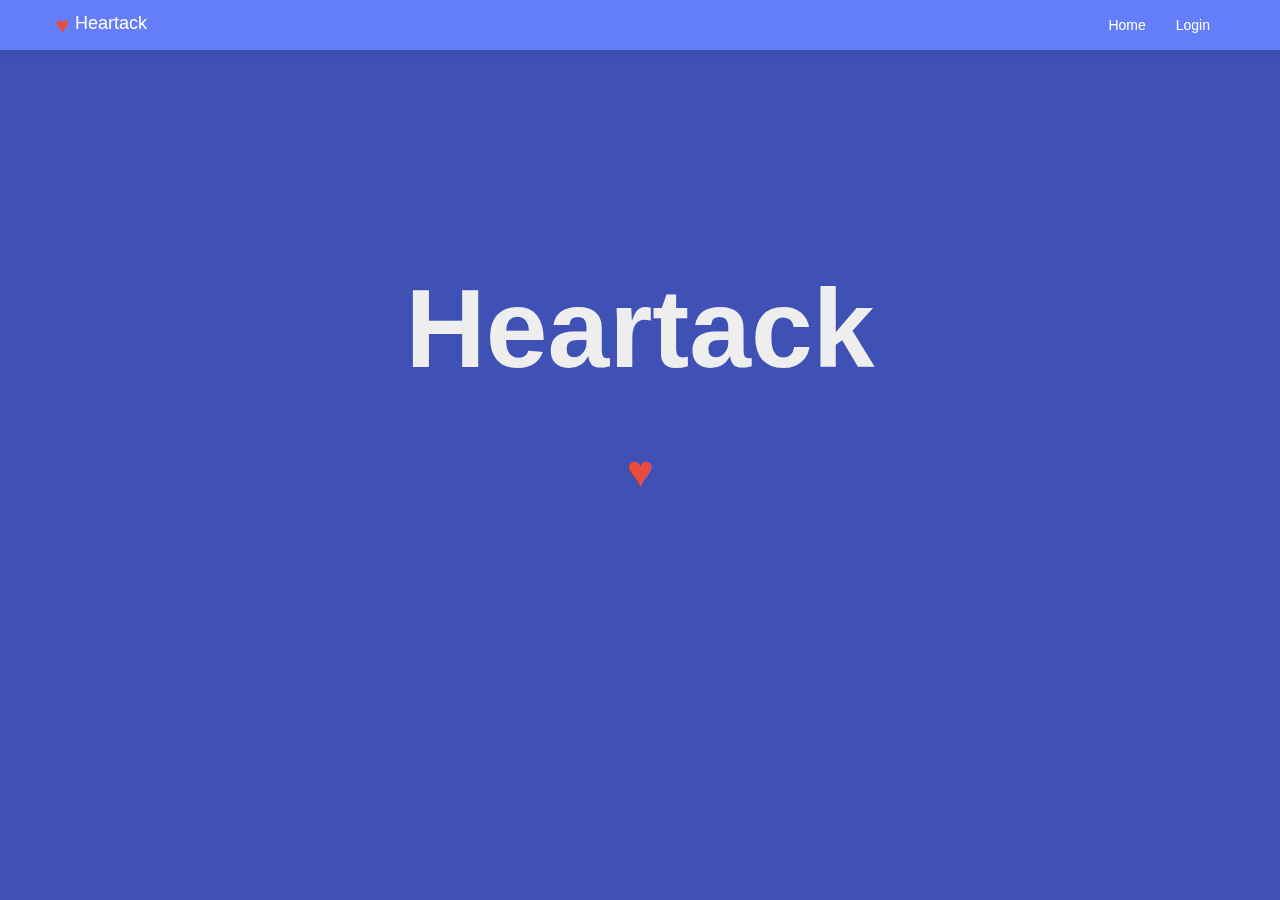
==== static/index.html @ e54ff2b8 "init app" ====
<!DOCTYPE html>
<html class="no-js">
<head>
    <title>Heartack</title>
    <meta charset="utf-8">
    <meta http-equiv="X-UA-Compatible" content="IE=edge,chrome=1">
    <meta name="description" content="">
    <meta name="viewport" content="width=device-width, initial-scale=1">

    <!-- Vendor: Bootstrap Stylesheets -->
    <link rel="stylesheet" href="assets/stylesheets/bootstrap.min.css" type="text/css">
    <link rel="stylesheet" href="assets/stylesheets/font-awesome.min.css" type="text/css">
    <!-- CSS Styles -->
    <link rel="stylesheet" href="assets/stylesheets/main.css">
</head>
<body ng-app="heartack">

    <div ng-controller="NavCtrl" ng-include='"angular/nav/header.html"'></div>
    <div ng-controller="NavCtrl" ng-include='"angular/layouts/flash.html"'></div>
    <div ng-view></div>

    <!-- Vendor: Angular -->
    <script src="assets/javascripts/angular.min.js"></script>
    <script src="assets/javascripts/angular-route.min.js"></script>
    <script src="assets/javascripts/angular-animate.min.js"></script>
    <script src="assets/javascripts/ui-bootstrap.min.js"></script>
    <script src="assets/javascripts/ui-bootstrap-tpls.min.js"></script>

    <!-- Javascripts -->
    <script src="angular/auth/auth.js"></script>
    <script src="angular/nav/navigation.js"></script>
    <script src="angular/admin/admin.js"></script>
    <script src="angular/home/home.js"></script>
    <script src="angular/main.js"></script>

</body>
</html>
---- static/assets/stylesheets/main.css ----
/* MAIN CSS */
*, html, body{
    font-family: 'Roboto', sans-serif;
}
body{
  background: #3f51b5;
  color: #FFF;
  font-weight: 100;
}
.wrapper {
  position: relative;
  background: white;
}

.right{
  text-align:right;
}
section{
  padding-top: 150px;
}
/**
 * Navbar general
 */
.navbar {
  margin-bottom: 0;
  border-bottom: 0;
  background-color:transparent;
  transition: all 0.3s;
}
.navbar-nav > li > a {
  font-weight: 100;
}
.navbar-brand {
  font-weight: 300;
  color:#FFF !important;
  padding: 20px 0;
  line-height:0;
}
.navbar-default .navbar-nav>li>a {
  color: #FFF;
}
.navbar-default {
  background-color: #647df9;
  box-shadow: 0 0 10px rgba(46, 59, 125, 0.23);  
}
.navbar-inverse {
    padding-top: 20px;
    background-color: #000;
    border-color: #e6e6e6;
    box-shadow: 0 5px 5px -3px rgba(0, 0, 0, 0.12);
    opacity:0.8;
}
.navbar-fixed-top {
    top: 0;
    border-width: 0 0 1px;
    position: relative;
}
.nav-flex{
    display:flex;
    margin:0;
}
@media (max-width: 768px){
    .navbar-right {
        float: right !important;
        margin-right: -15px;
    }
}

.btn-signin{
    background-color:transparent !important;
    color:#fff !important;
    padding-top:10px !important;
}
.btn-signin-1{
    background-color:transparent !important;
    color:#565656 !important;
    padding-top:10px !important;
}

/* Flash */
.flash{
  /*padding-top: 90px;*/
  z-index: 999;
  position: relative;
  top: 0;
}
.alert{
  margin: 0; 
  border-radius: 0;
  text-align: center;
}
/* General */
.hero {
  position: relative;
  padding: 100px 0 250px;
  background-position: center center;
  background-repeat: no-repeat;
  background-size: cover;
}

@media (min-height: 801px) and (max-height: 1000px){
    .hero {
      padding: 200px 0 340px;
    }
}

@media (min-height: 700px) and (max-height: 800px){
    .hero {
      padding: 265px 0 265px;
    }
}

@media (min-height: 600px) and (max-height: 699px){
    .hero {
      padding: 235px 0 235px;
    }
}

.hero::before {
  position: absolute;
  left: 0;
  top: 0;
  width: 100%;
  height: 100%;
  content: "";
}


.hero__heading {
  margin-top: 0;
  margin-bottom: 25px;
  font-size:111px;
  font-weight:bold;
  color: #eee;
}

.hero__heading + .hero-heading__sub {
  color: rgba(255, 255, 255, 0.9);
  font-size: 42px;
  margin-bottom:20px;
}

.love {
    color: #e74c3c;
    display: inline-block;
    font-size: 1.4em;
    position: relative;
    top: .2em;
    -webkit-transform: scale(.9);
    -moz-transform: scale(.9);
    transform: scale(.9);
    -webkit-animation: love .5s infinite linear alternate-reverse;
    -moz-animation: love .5s infinite linear alternate-reverse;
    animation: love .5s infinite linear alternate-reverse
}

@-webkit-keyframes love {
    to {
        -webkit-transform: scale(1.2)
    }
}

@-moz-keyframes love {
    to {
        -moz-transform: scale(1.2)
    }
}

@keyframes love {
    to {
        transform: scale(1.2)
    }
}

.sub_sub{
    max-width:700px;
    display:block;
    margin:0 auto;
}
.hero__btn.btn-link {
  color: rgba(255, 255, 255, 0.9);
}

.hero_background {
  background: #3f51b5;
  text-align: center;
}
.btn-new {
    color:#FFF;
    background-color: #F4B82A;
    border-color: #F4B82A;
    border-radius:0px;
    border-left: 0;
    border-right: 0;
    float: right;
}

.btn-home {
    color:#FFF;
    background-color: #F4B82A;
    border-color: #F4B82A;
    border-radius:0px;
    border-bottom: 5px solid #D3941D;
    border-left: 0;
    border-right: 0;
    padding:15px 30px 15px 30px;
}

.btn-new:hover, .btn-new:focus{
   color:#FFF;
}

.section {
    padding-bottom: 40px;
}
.heading,
.heading__sub {
  text-align: center;
}
.heading {
  position: relative;
  margin-top: 50px;
  margin-bottom: 60px;
  font-weight: 100;
}

.heading + .heading__sub {
    margin-top: -40px;
    margin-bottom: 80px;
    color: #9a9a9a;
    font-weight:100;
}

.heading + .heading__sub + .heading__btn {
    margin-top: -40px;
    margin-bottom: 40px;
}

.heading_left {
  text-align: left;
  + .heading__sub {
    text-align: left;
  }
}
.section_alt {
  background: #f5f5f5;
}

/*
 * Features
 */
.features__item {
  text-align: left;
  margin-bottom: 40px;
  margin-left: 90px;
}
.features-item__body {
  overflow: hidden;
  text-align: center;
}
.features-item-body__title {
  margin-bottom: 20px;
  font-weight: 700;
  text-transform: uppercase;
}
.features-item-icon-file{
    font-size: 50px;
     margin-bottom:10px;
}
.features-item-icon-chart{
    font-size: 50px;
     margin-bottom:10px;
}
.features-item-icon-users{
    font-size: 50px;
    margin-bottom:10px;
}
.features-item-body__summary {
  color: #000;
}
.features-item-body__summary a {
  color: #000;
}

@media (max-width: 768px) {
    .features__item{
        margin-left: 0px;
    }
}

/**
 * Footer
 */
footer {
  padding: 30px 0;
  background-color: #292929;
  color: #9a9a9a;
  line-height: 20px;
  text-align: center;

  a {
    color: #9a9a9a;
  }
}

.footer__social {
  margin-top: 5px;
}

.footer-social__link {
  display: inline-block;
  width: 35px;
  height: 35px;
  border-radius: 3px;
  background-color: #4B4B4B;
  text-align: center;
  color: #000;
  margin-right:20px;
  -webkit-transition: all 0.15s;
  -o-transition: all 0.15s;
  transition: all 0.15s;

  i{
    line-height:2;
    font-size:18px;
  }

  &:hover{
    color: #fff;
  }

  &:focus{
    color: #fff;
  }
}

.footer-social__link_twitter:hover {
  background-color: #55acee;
}
.footer-social__link_facebook:hover {
  background-color: #3b5998;
}
.footer-social__link_google-plus:hover {
  background-color: #dd4b39;
}

.fa-envelope{
    margin-right:7px;
    color:#F5B82A;
}

@media (min-width: 768px) {
  footer {
    text-align: right;
  }
  .footer__social {
    margin-top: 5px;
    text-align: left;
  }
}

@media (max-width: 768px) {
   .footer__social {
      margin-top: 5px;
      margin-bottom:10px;
    }
}

.cursor-pointer{
  cursor:pointer;
}

/* login */


.lostPassword {
  margin-top: 5px;
  font-size: 12px;
  font-weight: 100;
  cursor: pointer;
  margin-bottom: 0;
}

.footer-login {
  position: absolute !important;
}

@media (max-width: 768px) {
  .form-login {
    max-width: 280px !important;
  }
  .form-login .form-children-login {
    max-width: 280px !important;
  }
}

.header-title{
  color:#fff;
}

.nav-color {
  background-color: #292929;
  padding: 17px;
  margin-bottom: 0;
}

.align-right {
  text-align: right;
  margin-top: 15px;
}

.sub-navbar {
  background-color: #d5d5d5;
  height: 50px;
  margin-bottom: 30px;
}

.sub-title {
  margin: 0;
  line-height: 1.6;
  color: #4B4B4B;
  text-align: center;
  font-weight: 100;
}

.header-info {
  color: #9a9a9a;
}

.header-info i {
  color: #4B4B4B;
}

.alert-login {
  max-width: 600px;
  margin: auto;
  margin-bottom: 30px;
}

.form {
  max-width: 650px;
  margin: auto;
}

.login-title{
  text-align: center;
  margin-bottom: 30px;
}

.form .form-children {
  max-width: 400px;
  margin: auto;
}

.form-title {
  font-weight: 100;
  margin-bottom: 20px;
  text-align: center;
}

.without-image {
  border: 1px #ccc solid;
}

.with-image {
  border: 0px #ccc solid;
}

.image-signin {
  float: left;
  position: absolute;
  margin-right: 100px;
}

.image-signin p {
  height: 100px;
  width: 100px;
  border-radius: 50px;
}

.image-signin p img {
  border-radius: 50px;
  border: none;
}

.image-signin p i {
  font-size: 80px;
  margin-left: 18px;
  margin-top: 5px;
  color: #7B7B7B;
}

.image-signin div {
  margin-left: 30px;
  cursor: pointer;
  color: #7B7B7B;
}

@media (max-width: 768px) {
  .form {
    max-width: 280px;
    padding-top: 0;
  }
  .form .form-children {
    max-width: 280px;
  }
  .alert-login {
    max-width: 280px;
    margin: auto;
    margin-bottom: 30px;
  }
  .sub-title {
    margin: 0;
    line-height: 2.2;
    color: #4B4B4B;
    text-align: center;
    font-weight: 100;
    font-size: 23px;
  }
}

.col-override {
  width: 50%;
}

@media (max-width: 768px) {
  .image-signin {
    float: inherit;
    position: relative;
    margin-right: 0;
  }
  .image-signin p {
    margin: auto;
  }
  .image-signin div {
    margin-left: 0;
    text-align: center;
    margin-top: 5px;
    margin-bottom: 10px;
    cursor: pointer;
  }
  .col-override {
    width: 100%;
  }
}

.btn-width {
  width: 35%;
}

.form-control {
  background-color: #EBEBEB;
  color: #767676;
  border-radius: 1px;
  border: none;
}

.form-control:focus {
  border-color: none;
  outline: 0;
  box-shadow: inset 0 0.5px 0.5px rgba(0, 0, 0, 0.075), 0 0 8px transparent;
}

.footer {
  position: relative;
  bottom: 0;
  width: 100%;
  margin-top: 150px;
}

.error {
  color: #bb1f34;
  font-size: 13px;
}

.ng-hide-add {
  animation: 0.5s fadeOut ease-out;
}

.ng-hide-remove {
  animation: 0.5s fadeIn ease-in;
}

/* Override BS */

/* centered columns styles */
.row-centered {
    text-align:center;
}
.col-centered {
    display:inline-block;
    float:none;
    /* reset the text-align */
    text-align:left;
    /* inline-block space fix */
    margin-right:-4px;
}
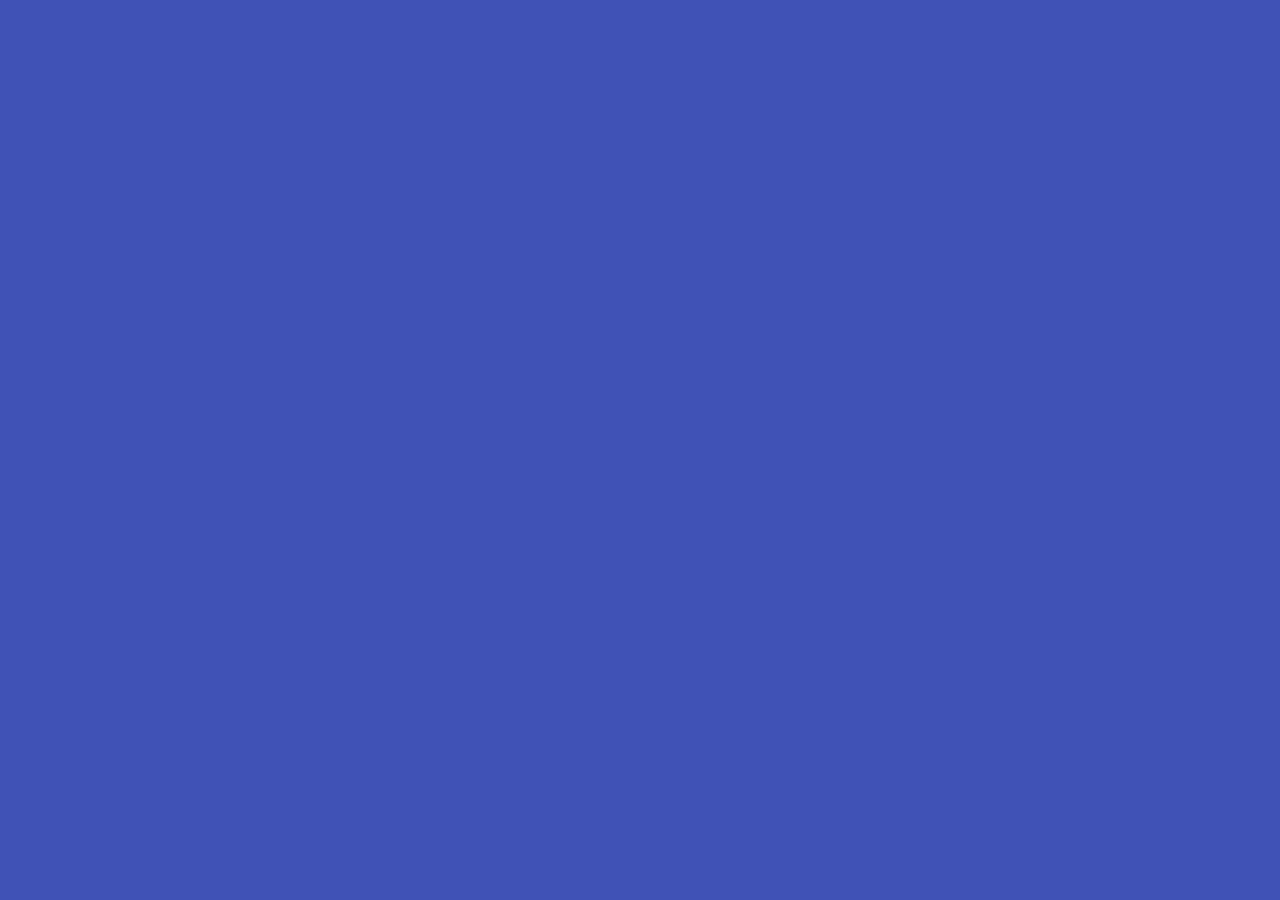
==== commit 57eaea51: "use bower to install packages" ====
--- a/static/index.html
+++ b/static/index.html
@@ -9,8 +9,8 @@
     <meta name="viewport" content="width=device-width, initial-scale=1">
 
     <!-- Vendor: Bootstrap Stylesheets -->
-    <link rel="stylesheet" href="assets/stylesheets/bootstrap.min.css" type="text/css">
-    <link rel="stylesheet" href="assets/stylesheets/font-awesome.min.css" type="text/css">
+    <link rel="stylesheet" href="vendor/components/bootstrap/dist/css/bootstrap.min.css" type="text/css">
+    <link rel="stylesheet" href="vendor/components/components-font-awesome/css/font-awesome.min.css" type="text/css">
     <!-- CSS Styles -->
     <link rel="stylesheet" href="assets/stylesheets/main.css">
 </head>
@@ -21,11 +21,11 @@
     <div ng-view></div>
 
     <!-- Vendor: Angular -->
-    <script src="assets/javascripts/angular.min.js"></script>
-    <script src="assets/javascripts/angular-route.min.js"></script>
-    <script src="assets/javascripts/angular-animate.min.js"></script>
-    <script src="assets/javascripts/ui-bootstrap.min.js"></script>
-    <script src="assets/javascripts/ui-bootstrap-tpls.min.js"></script>
+    <script src="vendor/components/angular/angular.min.js"></script>
+    <script src="vendor/components/angular-route/angular-route.min.js"></script>
+    <script src="vendor/components/angular-animate/angular-animate.min.js"></script>
+    <script src="vendor/components/angular-bootstrap/ui-bootstrap.min.js"></script>
+    <script src="vendor/components/angular-bootstrap/ui-bootstrap-tpls.min.js"></script>
 
     <!-- Javascripts -->
     <script src="angular/auth/auth.js"></script>
--- a/static/assets/stylesheets/main.css
+++ b/static/assets/stylesheets/main.css
@@ -1,145 +1,141 @@
 /* MAIN CSS */
-*, html, body{
+
+*,
+html,
+body {
     font-family: 'Roboto', sans-serif;
 }
-body{
-  background: #3f51b5;
-  color: #FFF;
-  font-weight: 100;
+body {
+    background: #3f51b5;
+    color: #FFF;
+    font-weight: 100;
 }
 .wrapper {
-  position: relative;
-  background: white;
-}
-
-.right{
-  text-align:right;
-}
-section{
-  padding-top: 150px;
+    position: relative;
+    background: white;
+}
+.right {
+    text-align: right;
+}
+section {
+    padding-top: 150px;
 }
 /**
  * Navbar general
  */
+
 .navbar {
-  margin-bottom: 0;
-  border-bottom: 0;
-  background-color:transparent;
-  transition: all 0.3s;
+    margin-bottom: 0;
+    border-bottom: 0;
+    background-color: transparent;
+    transition: all 0.3s;
 }
 .navbar-nav > li > a {
-  font-weight: 100;
+    font-weight: 100;
 }
 .navbar-brand {
-  font-weight: 300;
-  color:#FFF !important;
-  padding: 20px 0;
-  line-height:0;
+    font-weight: 300;
+    color: #FFF !important;
+    padding: 20px 0;
+    line-height: 0;
 }
 .navbar-default .navbar-nav>li>a {
-  color: #FFF;
+    color: #FFF;
 }
 .navbar-default {
-  background-color: #647df9;
-  box-shadow: 0 0 10px rgba(46, 59, 125, 0.23);  
+    background-color: #647df9;
+    box-shadow: 0 0 10px rgba(46, 59, 125, 0.23);
 }
 .navbar-inverse {
     padding-top: 20px;
     background-color: #000;
     border-color: #e6e6e6;
     box-shadow: 0 5px 5px -3px rgba(0, 0, 0, 0.12);
-    opacity:0.8;
+    opacity: 0.8;
 }
 .navbar-fixed-top {
     top: 0;
     border-width: 0 0 1px;
     position: relative;
 }
-.nav-flex{
-    display:flex;
-    margin:0;
-}
-@media (max-width: 768px){
+.nav-flex {
+    display: flex;
+    margin: 0;
+}
+@media (max-width: 768px) {
     .navbar-right {
         float: right !important;
         margin-right: -15px;
     }
 }
-
-.btn-signin{
-    background-color:transparent !important;
-    color:#fff !important;
-    padding-top:10px !important;
-}
-.btn-signin-1{
-    background-color:transparent !important;
-    color:#565656 !important;
-    padding-top:10px !important;
-}
-
+.btn-signin {
+    background-color: transparent !important;
+    color: #fff !important;
+    padding-top: 10px !important;
+}
+.btn-signin-1 {
+    background-color: transparent !important;
+    color: #565656 !important;
+    padding-top: 10px !important;
+}
 /* Flash */
-.flash{
-  /*padding-top: 90px;*/
-  z-index: 999;
-  position: relative;
-  top: 0;
-}
-.alert{
-  margin: 0; 
-  border-radius: 0;
-  text-align: center;
+
+.flash {
+    /*padding-top: 90px;*/
+    
+    z-index: 999;
+    position: relative;
+    top: 0;
+}
+.alert {
+    margin: 0;
+    border-radius: 0;
+    text-align: center;
 }
 /* General */
+
 .hero {
-  position: relative;
-  padding: 100px 0 250px;
-  background-position: center center;
-  background-repeat: no-repeat;
-  background-size: cover;
-}
-
-@media (min-height: 801px) and (max-height: 1000px){
+    position: relative;
+    padding: 100px 0 250px;
+    background-position: center center;
+    background-repeat: no-repeat;
+    background-size: cover;
+}
+@media (min-height: 801px) and (max-height: 1000px) {
     .hero {
-      padding: 200px 0 340px;
-    }
-}
-
-@media (min-height: 700px) and (max-height: 800px){
+        padding: 200px 0 340px;
+    }
+}
+@media (min-height: 700px) and (max-height: 800px) {
     .hero {
-      padding: 265px 0 265px;
-    }
-}
-
-@media (min-height: 600px) and (max-height: 699px){
+        padding: 265px 0 265px;
+    }
+}
+@media (min-height: 600px) and (max-height: 699px) {
     .hero {
-      padding: 235px 0 235px;
-    }
-}
-
+        padding: 235px 0 235px;
+    }
+}
 .hero::before {
-  position: absolute;
-  left: 0;
-  top: 0;
-  width: 100%;
-  height: 100%;
-  content: "";
-}
-
-
+    position: absolute;
+    left: 0;
+    top: 0;
+    width: 100%;
+    height: 100%;
+    content: "";
+}
 .hero__heading {
-  margin-top: 0;
-  margin-bottom: 25px;
-  font-size:111px;
-  font-weight:bold;
-  color: #eee;
-}
-
+    margin-top: 0;
+    margin-bottom: 25px;
+    font-size: 111px;
+    font-weight: bold;
+    color: #eee;
+}
 .hero__heading + .hero-heading__sub {
-  color: rgba(255, 255, 255, 0.9);
-  font-size: 42px;
-  margin-bottom:20px;
-}
-
+    color: rgba(255, 255, 255, 0.9);
+    font-size: 42px;
+    margin-bottom: 20px;
+}
 .love {
     color: #e74c3c;
     display: inline-block;
@@ -153,445 +149,391 @@
     -moz-animation: love .5s infinite linear alternate-reverse;
     animation: love .5s infinite linear alternate-reverse
 }
-
 @-webkit-keyframes love {
     to {
         -webkit-transform: scale(1.2)
     }
 }
-
 @-moz-keyframes love {
     to {
         -moz-transform: scale(1.2)
     }
 }
-
 @keyframes love {
     to {
         transform: scale(1.2)
     }
 }
-
-.sub_sub{
-    max-width:700px;
-    display:block;
-    margin:0 auto;
+.sub_sub {
+    max-width: 700px;
+    display: block;
+    margin: 0 auto;
 }
 .hero__btn.btn-link {
-  color: rgba(255, 255, 255, 0.9);
-}
-
+    color: rgba(255, 255, 255, 0.9);
+}
 .hero_background {
-  background: #3f51b5;
-  text-align: center;
+    background: #3f51b5;
+    text-align: center;
 }
 .btn-new {
-    color:#FFF;
+    color: #FFF;
     background-color: #F4B82A;
     border-color: #F4B82A;
-    border-radius:0px;
+    border-radius: 0px;
     border-left: 0;
     border-right: 0;
     float: right;
 }
-
 .btn-home {
-    color:#FFF;
+    color: #FFF;
     background-color: #F4B82A;
     border-color: #F4B82A;
-    border-radius:0px;
+    border-radius: 0px;
     border-bottom: 5px solid #D3941D;
     border-left: 0;
     border-right: 0;
-    padding:15px 30px 15px 30px;
-}
-
-.btn-new:hover, .btn-new:focus{
-   color:#FFF;
-}
-
+    padding: 15px 30px 15px 30px;
+}
+.btn-new:hover,
+.btn-new:focus {
+    color: #FFF;
+}
 .section {
     padding-bottom: 40px;
 }
 .heading,
 .heading__sub {
-  text-align: center;
+    text-align: center;
 }
 .heading {
-  position: relative;
-  margin-top: 50px;
-  margin-bottom: 60px;
-  font-weight: 100;
-}
-
+    position: relative;
+    margin-top: 50px;
+    margin-bottom: 60px;
+    font-weight: 100;
+}
 .heading + .heading__sub {
     margin-top: -40px;
     margin-bottom: 80px;
     color: #9a9a9a;
-    font-weight:100;
-}
-
+    font-weight: 100;
+}
 .heading + .heading__sub + .heading__btn {
     margin-top: -40px;
     margin-bottom: 40px;
 }
-
 .heading_left {
-  text-align: left;
-  + .heading__sub {
     text-align: left;
-  }
+    + .heading__sub {
+        text-align: left;
+    }
 }
 .section_alt {
-  background: #f5f5f5;
-}
-
+    background: #f5f5f5;
+}
 /*
  * Features
  */
+
 .features__item {
-  text-align: left;
-  margin-bottom: 40px;
-  margin-left: 90px;
+    text-align: left;
+    margin-bottom: 40px;
+    margin-left: 90px;
 }
 .features-item__body {
-  overflow: hidden;
-  text-align: center;
+    overflow: hidden;
+    text-align: center;
 }
 .features-item-body__title {
-  margin-bottom: 20px;
-  font-weight: 700;
-  text-transform: uppercase;
-}
-.features-item-icon-file{
+    margin-bottom: 20px;
+    font-weight: 700;
+    text-transform: uppercase;
+}
+.features-item-icon-file {
     font-size: 50px;
-     margin-bottom:10px;
-}
-.features-item-icon-chart{
+    margin-bottom: 10px;
+}
+.features-item-icon-chart {
     font-size: 50px;
-     margin-bottom:10px;
-}
-.features-item-icon-users{
+    margin-bottom: 10px;
+}
+.features-item-icon-users {
     font-size: 50px;
-    margin-bottom:10px;
+    margin-bottom: 10px;
 }
 .features-item-body__summary {
-  color: #000;
+    color: #000;
 }
 .features-item-body__summary a {
-  color: #000;
-}
-
+    color: #000;
+}
 @media (max-width: 768px) {
-    .features__item{
+    .features__item {
         margin-left: 0px;
     }
 }
-
 /**
  * Footer
  */
+
 footer {
-  padding: 30px 0;
-  background-color: #292929;
-  color: #9a9a9a;
-  line-height: 20px;
-  text-align: center;
-
-  a {
+    padding: 30px 0;
+    background-color: #292929;
     color: #9a9a9a;
-  }
-}
-
+    line-height: 20px;
+    text-align: center;
+    a {
+        color: #9a9a9a;
+    }
+}
 .footer__social {
-  margin-top: 5px;
-}
-
+    margin-top: 5px;
+}
 .footer-social__link {
-  display: inline-block;
-  width: 35px;
-  height: 35px;
-  border-radius: 3px;
-  background-color: #4B4B4B;
-  text-align: center;
-  color: #000;
-  margin-right:20px;
-  -webkit-transition: all 0.15s;
-  -o-transition: all 0.15s;
-  transition: all 0.15s;
-
-  i{
-    line-height:2;
-    font-size:18px;
-  }
-
-  &:hover{
+    display: inline-block;
+    width: 35px;
+    height: 35px;
+    border-radius: 3px;
+    background-color: #4B4B4B;
+    text-align: center;
+    color: #000;
+    margin-right: 20px;
+    -webkit-transition: all 0.15s;
+    -o-transition: all 0.15s;
+    transition: all 0.15s;
+    i {
+        line-height: 2;
+        font-size: 18px;
+    }
+    &:hover {
+        color: #fff;
+    }
+    &:focus {
+        color: #fff;
+    }
+}
+.footer-social__link_twitter:hover {
+    background-color: #55acee;
+}
+.footer-social__link_facebook:hover {
+    background-color: #3b5998;
+}
+.footer-social__link_google-plus:hover {
+    background-color: #dd4b39;
+}
+.fa-envelope {
+    margin-right: 7px;
+    color: #F5B82A;
+}
+@media (min-width: 768px) {
+    footer {
+        text-align: right;
+    }
+    .footer__social {
+        margin-top: 5px;
+        text-align: left;
+    }
+}
+@media (max-width: 768px) {
+    .footer__social {
+        margin-top: 5px;
+        margin-bottom: 10px;
+    }
+}
+.cursor-pointer {
+    cursor: pointer;
+}
+/* login */
+
+.lostPassword {
+    margin-top: 5px;
+    font-size: 12px;
+    font-weight: 100;
+    cursor: pointer;
+    margin-bottom: 0;
+}
+.footer-login {
+    position: absolute !important;
+}
+@media (max-width: 768px) {
+    .form-login {
+        max-width: 280px !important;
+    }
+    .form-login .form-children-login {
+        max-width: 280px !important;
+    }
+}
+.header-title {
     color: #fff;
-  }
-
-  &:focus{
-    color: #fff;
-  }
-}
-
-.footer-social__link_twitter:hover {
-  background-color: #55acee;
-}
-.footer-social__link_facebook:hover {
-  background-color: #3b5998;
-}
-.footer-social__link_google-plus:hover {
-  background-color: #dd4b39;
-}
-
-.fa-envelope{
-    margin-right:7px;
-    color:#F5B82A;
-}
-
-@media (min-width: 768px) {
-  footer {
+}
+.nav-color {
+    background-color: #292929;
+    padding: 17px;
+    margin-bottom: 0;
+}
+.align-right {
     text-align: right;
-  }
-  .footer__social {
-    margin-top: 5px;
-    text-align: left;
-  }
-}
-
-@media (max-width: 768px) {
-   .footer__social {
-      margin-top: 5px;
-      margin-bottom:10px;
-    }
-}
-
-.cursor-pointer{
-  cursor:pointer;
-}
-
-/* login */
-
-
-.lostPassword {
-  margin-top: 5px;
-  font-size: 12px;
-  font-weight: 100;
-  cursor: pointer;
-  margin-bottom: 0;
-}
-
-.footer-login {
-  position: absolute !important;
-}
-
-@media (max-width: 768px) {
-  .form-login {
-    max-width: 280px !important;
-  }
-  .form-login .form-children-login {
-    max-width: 280px !important;
-  }
-}
-
-.header-title{
-  color:#fff;
-}
-
-.nav-color {
-  background-color: #292929;
-  padding: 17px;
-  margin-bottom: 0;
-}
-
-.align-right {
-  text-align: right;
-  margin-top: 15px;
-}
-
+    margin-top: 15px;
+}
 .sub-navbar {
-  background-color: #d5d5d5;
-  height: 50px;
-  margin-bottom: 30px;
-}
-
+    background-color: #d5d5d5;
+    height: 50px;
+    margin-bottom: 30px;
+}
 .sub-title {
-  margin: 0;
-  line-height: 1.6;
-  color: #4B4B4B;
-  text-align: center;
-  font-weight: 100;
-}
-
+    margin: 0;
+    line-height: 1.6;
+    color: #4B4B4B;
+    text-align: center;
+    font-weight: 100;
+}
 .header-info {
-  color: #9a9a9a;
-}
-
+    color: #9a9a9a;
+}
 .header-info i {
-  color: #4B4B4B;
-}
-
+    color: #4B4B4B;
+}
 .alert-login {
-  max-width: 600px;
-  margin: auto;
-  margin-bottom: 30px;
-}
-
-.form {
-  max-width: 650px;
-  margin: auto;
-}
-
-.login-title{
-  text-align: center;
-  margin-bottom: 30px;
-}
-
-.form .form-children {
-  max-width: 400px;
-  margin: auto;
-}
-
-.form-title {
-  font-weight: 100;
-  margin-bottom: 20px;
-  text-align: center;
-}
-
-.without-image {
-  border: 1px #ccc solid;
-}
-
-.with-image {
-  border: 0px #ccc solid;
-}
-
-.image-signin {
-  float: left;
-  position: absolute;
-  margin-right: 100px;
-}
-
-.image-signin p {
-  height: 100px;
-  width: 100px;
-  border-radius: 50px;
-}
-
-.image-signin p img {
-  border-radius: 50px;
-  border: none;
-}
-
-.image-signin p i {
-  font-size: 80px;
-  margin-left: 18px;
-  margin-top: 5px;
-  color: #7B7B7B;
-}
-
-.image-signin div {
-  margin-left: 30px;
-  cursor: pointer;
-  color: #7B7B7B;
-}
-
-@media (max-width: 768px) {
-  .form {
-    max-width: 280px;
-    padding-top: 0;
-  }
-  .form .form-children {
-    max-width: 280px;
-  }
-  .alert-login {
-    max-width: 280px;
+    max-width: 600px;
     margin: auto;
     margin-bottom: 30px;
-  }
-  .sub-title {
-    margin: 0;
-    line-height: 2.2;
-    color: #4B4B4B;
-    text-align: center;
-    font-weight: 100;
-    font-size: 23px;
-  }
-}
-
+}
+.form {
+    max-width: 650px;
+    margin: auto;
+}
+.login-title {
+    text-align: center;
+    margin-bottom: 30px;
+}
+.form .form-children {
+    max-width: 400px;
+    margin: auto;
+}
+.form-title {
+    font-weight: 100;
+    margin-bottom: 20px;
+    text-align: center;
+}
+.without-image {
+    border: 1px #ccc solid;
+}
+.with-image {
+    border: 0px #ccc solid;
+}
+.image-signin {
+    float: left;
+    position: absolute;
+    margin-right: 100px;
+}
+.image-signin p {
+    height: 100px;
+    width: 100px;
+    border-radius: 50px;
+}
+.image-signin p img {
+    border-radius: 50px;
+    border: none;
+}
+.image-signin p i {
+    font-size: 80px;
+    margin-left: 18px;
+    margin-top: 5px;
+    color: #7B7B7B;
+}
+.image-signin div {
+    margin-left: 30px;
+    cursor: pointer;
+    color: #7B7B7B;
+}
+@media (max-width: 768px) {
+    .form {
+        max-width: 280px;
+        padding-top: 0;
+    }
+    .form .form-children {
+        max-width: 280px;
+    }
+    .alert-login {
+        max-width: 280px;
+        margin: auto;
+        margin-bottom: 30px;
+    }
+    .sub-title {
+        margin: 0;
+        line-height: 2.2;
+        color: #4B4B4B;
+        text-align: center;
+        font-weight: 100;
+        font-size: 23px;
+    }
+}
 .col-override {
-  width: 50%;
-}
-
+    width: 50%;
+}
 @media (max-width: 768px) {
-  .image-signin {
-    float: inherit;
-    position: relative;
-    margin-right: 0;
-  }
-  .image-signin p {
-    margin: auto;
-  }
-  .image-signin div {
-    margin-left: 0;
-    text-align: center;
-    margin-top: 5px;
-    margin-bottom: 10px;
-    cursor: pointer;
-  }
-  .col-override {
+    .image-signin {
+        float: inherit;
+        position: relative;
+        margin-right: 0;
+    }
+    .image-signin p {
+        margin: auto;
+    }
+    .image-signin div {
+        margin-left: 0;
+        text-align: center;
+        margin-top: 5px;
+        margin-bottom: 10px;
+        cursor: pointer;
+    }
+    .col-override {
+        width: 100%;
+    }
+}
+.btn-width {
+    width: 35%;
+}
+.form-control {
+    background-color: #EBEBEB;
+    color: #767676;
+    border-radius: 1px;
+    border: none;
+}
+.form-control:focus {
+    border-color: none;
+    outline: 0;
+    box-shadow: inset 0 0.5px 0.5px rgba(0, 0, 0, 0.075), 0 0 8px transparent;
+}
+.footer {
+    position: relative;
+    bottom: 0;
     width: 100%;
-  }
-}
-
-.btn-width {
-  width: 35%;
-}
-
-.form-control {
-  background-color: #EBEBEB;
-  color: #767676;
-  border-radius: 1px;
-  border: none;
-}
-
-.form-control:focus {
-  border-color: none;
-  outline: 0;
-  box-shadow: inset 0 0.5px 0.5px rgba(0, 0, 0, 0.075), 0 0 8px transparent;
-}
-
-.footer {
-  position: relative;
-  bottom: 0;
-  width: 100%;
-  margin-top: 150px;
-}
-
+    margin-top: 150px;
+}
 .error {
-  color: #bb1f34;
-  font-size: 13px;
-}
-
+    color: #bb1f34;
+    font-size: 13px;
+}
 .ng-hide-add {
-  animation: 0.5s fadeOut ease-out;
-}
-
+    animation: 0.5s fadeOut ease-out;
+}
 .ng-hide-remove {
-  animation: 0.5s fadeIn ease-in;
-}
-
+    animation: 0.5s fadeIn ease-in;
+}
 /* Override BS */
-
 /* centered columns styles */
+
 .row-centered {
-    text-align:center;
+    text-align: center;
 }
 .col-centered {
-    display:inline-block;
-    float:none;
+    display: inline-block;
+    float: none;
     /* reset the text-align */
-    text-align:left;
+    
+    text-align: left;
     /* inline-block space fix */
-    margin-right:-4px;
-}
+    
+    margin-right: -4px;
+}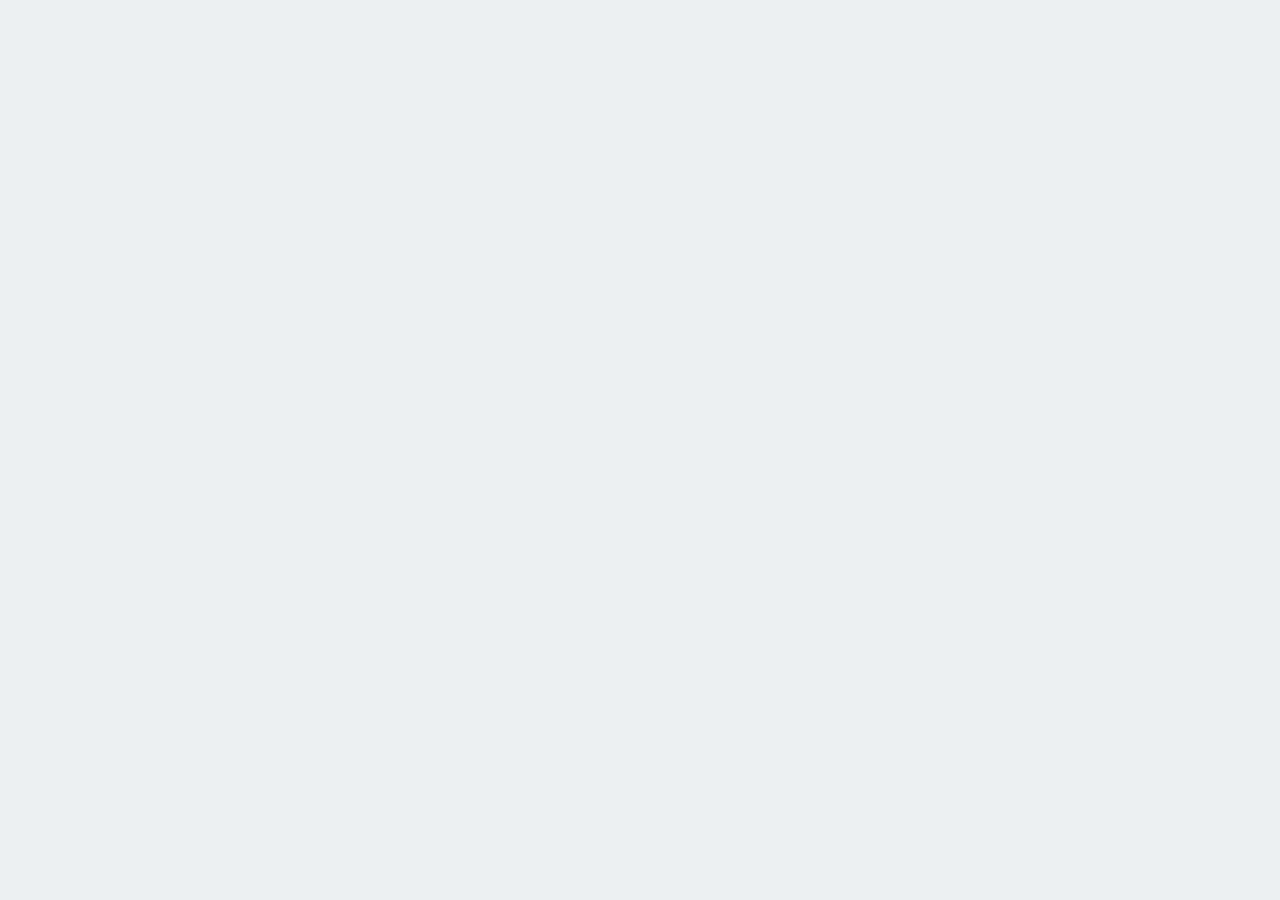
==== commit ceb70a99: "up theme" ====
--- a/static/index.html
+++ b/static/index.html
@@ -1,4 +1,3 @@
-
 <!DOCTYPE html>
 <html class="no-js">
 <head>
@@ -10,15 +9,25 @@
 
     <!-- Vendor: Bootstrap Stylesheets -->
     <link rel="stylesheet" href="vendor/components/bootstrap/dist/css/bootstrap.min.css" type="text/css">
-    <link rel="stylesheet" href="vendor/components/components-font-awesome/css/font-awesome.min.css" type="text/css">
+    <link rel="stylesheet" href="vendor/components/ng-table/dist/ng-table.css" type="text/css">
+
     <!-- CSS Styles -->
     <link rel="stylesheet" href="assets/stylesheets/main.css">
 </head>
 <body ng-app="heartack">
 
     <div ng-controller="NavCtrl" ng-include='"angular/nav/header.html"'></div>
-    <div ng-controller="NavCtrl" ng-include='"angular/layouts/flash.html"'></div>
-    <div ng-view></div>
+    <div ng-controller="NavCtrl" class="layout-wrap-subnav">
+        <div ng-controller="NavCtrl" ng-include='"angular/nav/left-nav.html"'></div>
+        <section id="app">
+          <section>
+            <div ng-include='"angular/nav/right-nav.html"'></div>
+          </section>
+        </section>
+        <div ng-class="auth.logged_in ? 'layout-right-subnav-full' : ''">
+            <div ng-view></div>
+        </div>
+    </div>
 
     <!-- Vendor: Angular -->
     <script src="vendor/components/angular/angular.min.js"></script>
@@ -26,6 +35,7 @@
     <script src="vendor/components/angular-animate/angular-animate.min.js"></script>
     <script src="vendor/components/angular-bootstrap/ui-bootstrap.min.js"></script>
     <script src="vendor/components/angular-bootstrap/ui-bootstrap-tpls.min.js"></script>
+    <script src="vendor/components/ng-table/dist/ng-table.js"></script>
 
     <!-- Javascripts -->
     <script src="angular/auth/auth.js"></script>
@@ -33,6 +43,7 @@
     <script src="angular/admin/admin.js"></script>
     <script src="angular/home/home.js"></script>
     <script src="angular/main.js"></script>
+    <script src="assets/javascripts/main.js"></script>
 
 </body>
 </html>
--- a/static/assets/stylesheets/main.css
+++ b/static/assets/stylesheets/main.css
@@ -1,147 +1,10402 @@
-/* MAIN CSS */
-
-*,
-html,
+.mod-chooser .site-switcher,.mod-complete,.mod-profile-navigation,.l-popover,.snapshot_nav,.mod-actions,.mod-alternative_sample,.mod-averages,.mod-backtrace,.mod-code,.mod-devise,.mod-error-message,.mod-exception-deploy,.mod-explanation,.mod-filter>div,.mod-filter form,.mod-new,.mod-new .deploys .content,.mod-notification-settings,.mod-parameters,.mod-samples,.mod-settings,.mod-snapshot_summary,.mod-summary,.mod-table,.mod-web_action_show,.mod-web_action_table,.box,.mod-editor,.mod-incident-status,.box-style,.layout-wrap,.layout-full,.cc-form .floats,.mod-heading,.mod-host,.mod-snapshot_summary dl,.mod-tabs,.mod-header_light .layout-wrap {
+  *display: inline-block;
+}
+
+.mod-chooser .site-switcher:before,.mod-complete:before,.mod-profile-navigation:before,.l-popover:before,.snapshot_nav:before,.mod-actions:before,.mod-alternative_sample:before,.mod-averages:before,.mod-backtrace:before,.mod-code:before,.mod-devise:before,.mod-error-message:before,.mod-exception-deploy:before,.mod-explanation:before,.mod-filter>div:before,.mod-filter form:before,.mod-new:before,.mod-new .deploys .content:before,.mod-notification-settings:before,.mod-parameters:before,.mod-samples:before,.mod-settings:before,.mod-snapshot_summary:before,.mod-summary:before,.mod-table:before,.mod-web_action_show:before,.mod-web_action_table:before,.box:before,.mod-editor:before,.mod-incident-status:before,.box-style:before,.layout-wrap:before,.layout-full:before,.cc-form .floats:before,.mod-heading:before,.mod-host:before,.mod-snapshot_summary dl:before,.mod-tabs:before,.mod-header_light .layout-wrap:before,.mod-chooser .site-switcher:after,.mod-complete:after,.mod-profile-navigation:after,.l-popover:after,.snapshot_nav:after,.mod-actions:after,.mod-alternative_sample:after,.mod-averages:after,.mod-backtrace:after,.mod-code:after,.mod-devise:after,.mod-error-message:after,.mod-exception-deploy:after,.mod-explanation:after,.mod-filter>div:after,.mod-filter form:after,.mod-new:after,.mod-new .deploys .content:after,.mod-notification-settings:after,.mod-parameters:after,.mod-samples:after,.mod-settings:after,.mod-snapshot_summary:after,.mod-summary:after,.mod-table:after,.mod-web_action_show:after,.mod-web_action_table:after,.box:after,.mod-editor:after,.mod-incident-status:after,.box-style:after,.layout-wrap:after,.layout-full:after,.cc-form .floats:after,.mod-heading:after,.mod-host:after,.mod-snapshot_summary dl:after,.mod-tabs:after,.mod-header_light .layout-wrap:after {
+  content: "";
+  display: table;
+}
+
+.mod-chooser .site-switcher:after,.mod-complete:after,.mod-profile-navigation:after,.l-popover:after,.snapshot_nav:after,.mod-actions:after,.mod-alternative_sample:after,.mod-averages:after,.mod-backtrace:after,.mod-code:after,.mod-devise:after,.mod-error-message:after,.mod-exception-deploy:after,.mod-explanation:after,.mod-filter>div:after,.mod-filter form:after,.mod-new:after,.mod-new .deploys .content:after,.mod-notification-settings:after,.mod-parameters:after,.mod-samples:after,.mod-settings:after,.mod-snapshot_summary:after,.mod-summary:after,.mod-table:after,.mod-web_action_show:after,.mod-web_action_table:after,.box:after,.mod-editor:after,.mod-incident-status:after,.box-style:after,.layout-wrap:after,.layout-full:after,.cc-form .floats:after,.mod-heading:after,.mod-host:after,.mod-snapshot_summary dl:after,.mod-tabs:after,.mod-header_light .layout-wrap:after {
+  clear: both;
+}
+
+html,body,div,span,applet,object,iframe,h1,h2,h3,h4,h5,h6,p,blockquote,pre,.mod-backtrace .backtrace-lines,a,abbr,acronym,address,big,cite,code,del,dfn,em,img,ins,kbd,q,s,samp,small,strike,strong,sub,sup,tt,var,b,u,i,center,dl,dt,dd,ol,ul,li,fieldset,form,label,legend,table,caption,tbody,tfoot,thead,tr,th,td,article,aside,canvas,details,embed,figure,figcaption,footer,header,hgroup,menu,nav,output,ruby,section,summary,time,mark,audio,video {
+  margin: 0;
+  padding: 0;
+  border: 0;
+  font: inherit;
+  font-size: 100%;
+  vertical-align: baseline;
+}
+
+html {
+  line-height: 1;
+}
+
+ol,ul {
+  list-style: none;
+}
+
+table {
+  border-collapse: collapse;
+  border-spacing: 0;
+}
+
+caption,th,td {
+  text-align: left;
+  font-weight: normal;
+  vertical-align: middle;
+}
+
+q,blockquote {
+  quotes: none;
+}
+
+q:before,q:after,blockquote:before,blockquote:after {
+  content: "";
+  content: none;
+}
+
+a img {
+  border: none;
+}
+
+article,aside,details,figcaption,figure,footer,header,hgroup,main,menu,nav,section,summary {
+  display: block;
+}
+
+@font-face {
+  font-family:'FontAwesome';
+  src:url("/assets/fonts/fontawesome-webfont-32400f4e08.eot?v=4.5.0");
+  src:url("/assets/fonts/fontawesome-webfont-32400f4e08.eot?#iefix&v=4.5.0") 
+  format("embedded-opentype"),
+  url("/assets/fonts/fontawesome-webfont-w2-db812d8a70.woff2?v=4.5.0") 
+  format("woff2"),
+  url("/assets/fonts/fontawesome-webfont-a35720c2fe.woff?v=4.5.0") 
+  format("woff"),
+  url("/assets/fonts/fontawesome-webfont-a3de2170e4.ttf?v=4.5.0") 
+  format("truetype"),
+  url("/assets/fonts/fontawesome-webfont-f775f9cca8.svg?v=4.5.0#fontawesomeregular") 
+  format("svg");
+  font-weight:normal;
+  font-style:normal;
+}
+
+.fa,.select-box.range-select:before,.daterangepicker .prev i:before,.daterangepicker .next i:before,.mod-filter .search:before,.mod-heading .icon:before,.mod-navigation a.dashboard:before,.mod-navigation a.hosts:before,.mod-navigation a.hosts-detail:before,.mod-navigation a.deploys:before,.mod-navigation a.errors:before,.mod-navigation a.performance:before,.mod-navigation a.controllers:before,.mod-navigation a.jobs:before,.mod-navigation a.namespace-actions:before,.mod-navigation a.general:before,.mod-navigation a.events:before,.mod-navigation a.teams-members:before,.mod-navigation a.integrations:before,.mod-navigation a.push-deploy:before,.mod-navigation a.snapshot:before,.mod-navigation a.app:before,.mod-navigation a.notifications:before,.mod-navigation a.metrics:before,.mod-navigation a.referrals:before,.mod-new .deploys .notification:before,.mod-tabs li>a:before,.github-integration li:before,.github-integration li.active:before {
+  display: inline-block;
+  font: normal normal normal 14px/1 FontAwesome;
+  font-size: inherit;
+  text-rendering: auto;
+  -webkit-font-smoothing: antialiased;
+  -moz-osx-font-smoothing: grayscale;
+}
+
+.fa-lg {
+  font-size: 1.33333333em;
+  line-height: 0.75em;
+  vertical-align: -15%;
+}
+
+.fa-2x {
+  font-size: 2em;
+}
+
+.fa-3x {
+  font-size: 3em;
+}
+
+.fa-4x {
+  font-size: 4em;
+}
+
+.fa-5x {
+  font-size: 5em;
+}
+
+.fa-fw,.mod-heading .icon:before,.mod-incident-status .action_list i.pivotal_tracker,.mod-incident-status .action_list i.github,.mod-incident-status .action_list i.campfire,.mod-incident-status .action_list i.flowdock,.mod-incident-status .action_list i.hipchat,.mod-incident-status .action_list i.slack,.mod-incident-status .action_list i.webhook,.mod-incident-status .action_list i.trello,.mod-incident-status .action_list i.zapier,.mod-incident-status .action_list i.gitlab,.mod-incident-status .action_list i.jira,.mod-incident-status .action_list i.intercom,.mod-incident-status .action_list i.opsgenie,.mod-incident-status .action_list i.pagerduty,.mod-incident-status .action_list i.phabricator,.mod-incident-status .action_list i.geckoboard,.mod-navigation a.dashboard:before,.mod-navigation a.hosts:before,.mod-navigation a.hosts-detail:before,.mod-navigation a.deploys:before,.mod-navigation a.errors:before,.mod-navigation a.performance:before,.mod-navigation a.controllers:before,.mod-navigation a.jobs:before,.mod-navigation a.namespace-actions:before,.mod-navigation a.general:before,.mod-navigation a.events:before,.mod-navigation a.teams-members:before,.mod-navigation a.integrations:before,.mod-navigation a.push-deploy:before,.mod-navigation a.snapshot:before,.mod-navigation a.app:before,.mod-navigation a.notifications:before,.mod-navigation a.metrics:before,.mod-navigation a.referrals:before,.github-integration li:before,.github-integration li.active:before {
+  width: 1.28571429em;
+  text-align: center;
+}
+
+.fa-ul {
+  padding-left: 0;
+  margin-left: 2.14285714em;
+  list-style-type: none;
+}
+
+.fa-ul>li {
+  position: relative;
+}
+
+.fa-li {
+  position: absolute;
+  left: -2.14285714em;
+  width: 2.14285714em;
+  top: 0.14285714em;
+  text-align: center;
+}
+
+.fa-li.fa-lg {
+  left: -1.85714286em;
+}
+
+.fa-border {
+  padding: .2em .25em .15em;
+  border: solid 0.08em #eeeeee;
+  border-radius: .1em;
+}
+
+.fa-pull-left {
+  float: left;
+}
+
+.fa-pull-right {
+  float: right;
+}
+
+.fa.fa-pull-left,.fa-pull-left.select-box.range-select:before,.daterangepicker .prev i.fa-pull-left:before,.daterangepicker .next i.fa-pull-left:before,.mod-filter .fa-pull-left.search:before,.mod-heading .fa-pull-left.icon:before,.mod-navigation a.fa-pull-left.dashboard:before,.mod-navigation a.fa-pull-left.hosts:before,.mod-navigation a.fa-pull-left.hosts-detail:before,.mod-navigation a.fa-pull-left.deploys:before,.mod-navigation a.fa-pull-left.errors:before,.mod-navigation a.fa-pull-left.performance:before,.mod-navigation a.fa-pull-left.controllers:before,.mod-navigation a.fa-pull-left.jobs:before,.mod-navigation a.fa-pull-left.namespace-actions:before,.mod-navigation a.fa-pull-left.general:before,.mod-navigation a.fa-pull-left.events:before,.mod-navigation a.fa-pull-left.teams-members:before,.mod-navigation a.fa-pull-left.integrations:before,.mod-navigation a.fa-pull-left.push-deploy:before,.mod-navigation a.fa-pull-left.snapshot:before,.mod-navigation a.fa-pull-left.app:before,.mod-navigation a.fa-pull-left.notifications:before,.mod-navigation a.fa-pull-left.metrics:before,.mod-navigation a.fa-pull-left.referrals:before,.mod-new .deploys .fa-pull-left.notification:before,.mod-tabs li>a.fa-pull-left:before,.github-integration li.fa-pull-left:before {
+  margin-right: .3em;
+}
+
+.fa.fa-pull-right,.fa-pull-right.select-box.range-select:before,.daterangepicker .prev i.fa-pull-right:before,.daterangepicker .next i.fa-pull-right:before,.mod-filter .fa-pull-right.search:before,.mod-heading .fa-pull-right.icon:before,.mod-navigation a.fa-pull-right.dashboard:before,.mod-navigation a.fa-pull-right.hosts:before,.mod-navigation a.fa-pull-right.hosts-detail:before,.mod-navigation a.fa-pull-right.deploys:before,.mod-navigation a.fa-pull-right.errors:before,.mod-navigation a.fa-pull-right.performance:before,.mod-navigation a.fa-pull-right.controllers:before,.mod-navigation a.fa-pull-right.jobs:before,.mod-navigation a.fa-pull-right.namespace-actions:before,.mod-navigation a.fa-pull-right.general:before,.mod-navigation a.fa-pull-right.events:before,.mod-navigation a.fa-pull-right.teams-members:before,.mod-navigation a.fa-pull-right.integrations:before,.mod-navigation a.fa-pull-right.push-deploy:before,.mod-navigation a.fa-pull-right.snapshot:before,.mod-navigation a.fa-pull-right.app:before,.mod-navigation a.fa-pull-right.notifications:before,.mod-navigation a.fa-pull-right.metrics:before,.mod-navigation a.fa-pull-right.referrals:before,.mod-new .deploys .fa-pull-right.notification:before,.mod-tabs li>a.fa-pull-right:before,.github-integration li.fa-pull-right:before {
+  margin-left: .3em;
+}
+
+.pull-right {
+  float: right;
+}
+
+.pull-left {
+  float: left;
+}
+
+.fa.pull-left,.pull-left.select-box.range-select:before,.daterangepicker .prev i.pull-left:before,.daterangepicker .next i.pull-left:before,.mod-filter .pull-left.search:before,.mod-heading .pull-left.icon:before,.mod-navigation a.pull-left.dashboard:before,.mod-navigation a.pull-left.hosts:before,.mod-navigation a.pull-left.hosts-detail:before,.mod-navigation a.pull-left.deploys:before,.mod-navigation a.pull-left.errors:before,.mod-navigation a.pull-left.performance:before,.mod-navigation a.pull-left.controllers:before,.mod-navigation a.pull-left.jobs:before,.mod-navigation a.pull-left.namespace-actions:before,.mod-navigation a.pull-left.general:before,.mod-navigation a.pull-left.events:before,.mod-navigation a.pull-left.teams-members:before,.mod-navigation a.pull-left.integrations:before,.mod-navigation a.pull-left.push-deploy:before,.mod-navigation a.pull-left.snapshot:before,.mod-navigation a.pull-left.app:before,.mod-navigation a.pull-left.notifications:before,.mod-navigation a.pull-left.metrics:before,.mod-navigation a.pull-left.referrals:before,.mod-new .deploys .pull-left.notification:before,.mod-tabs li>a.pull-left:before,.github-integration li.pull-left:before {
+  margin-right: .3em;
+}
+
+.fa.pull-right,.pull-right.select-box.range-select:before,.daterangepicker .prev i.pull-right:before,.daterangepicker .next i.pull-right:before,.mod-filter .pull-right.search:before,.mod-heading .pull-right.icon:before,.mod-navigation a.pull-right.dashboard:before,.mod-navigation a.pull-right.hosts:before,.mod-navigation a.pull-right.hosts-detail:before,.mod-navigation a.pull-right.deploys:before,.mod-navigation a.pull-right.errors:before,.mod-navigation a.pull-right.performance:before,.mod-navigation a.pull-right.controllers:before,.mod-navigation a.pull-right.jobs:before,.mod-navigation a.pull-right.namespace-actions:before,.mod-navigation a.pull-right.general:before,.mod-navigation a.pull-right.events:before,.mod-navigation a.pull-right.teams-members:before,.mod-navigation a.pull-right.integrations:before,.mod-navigation a.pull-right.push-deploy:before,.mod-navigation a.pull-right.snapshot:before,.mod-navigation a.pull-right.app:before,.mod-navigation a.pull-right.notifications:before,.mod-navigation a.pull-right.metrics:before,.mod-navigation a.pull-right.referrals:before,.mod-new .deploys .pull-right.notification:before,.mod-tabs li>a.pull-right:before,.github-integration li.pull-right:before {
+  margin-left: .3em;
+}
+
+.fa-spin {
+  -webkit-animation: fa-spin 2s infinite linear;
+  animation: fa-spin 2s infinite linear;
+}
+
+.fa-pulse {
+  -webkit-animation: fa-spin 1s infinite steps(8);
+  animation: fa-spin 1s infinite steps(8);
+}
+
+@-webkit-keyframes fa-spin {
+  0% {
+    -webkit-transform: rotate(0deg);
+    transform: rotate(0deg);
+  }
+
+  100% {
+    -webkit-transform: rotate(359deg);
+    transform: rotate(359deg);
+  }
+}
+
+@keyframes fa-spin {
+  0% {
+    -webkit-transform: rotate(0deg);
+    transform: rotate(0deg);
+  }
+
+  100% {
+    -webkit-transform: rotate(359deg);
+    transform: rotate(359deg);
+  }
+}
+
+.fa-rotate-90 {
+  filter: progid:DXImageTransform.Microsoft.BasicImage(rotation=1);
+  -webkit-transform: rotate(90deg);
+  -ms-transform: rotate(90deg);
+  transform: rotate(90deg);
+}
+
+.fa-rotate-180 {
+  filter: progid:DXImageTransform.Microsoft.BasicImage(rotation=2);
+  -webkit-transform: rotate(180deg);
+  -ms-transform: rotate(180deg);
+  transform: rotate(180deg);
+}
+
+.fa-rotate-270 {
+  filter: progid:DXImageTransform.Microsoft.BasicImage(rotation=3);
+  -webkit-transform: rotate(270deg);
+  -ms-transform: rotate(270deg);
+  transform: rotate(270deg);
+}
+
+.fa-flip-horizontal {
+  filter: progid:DXImageTransform.Microsoft.BasicImage(rotation=0, mirror=1);
+  -webkit-transform: scale(-1, 1);
+  -ms-transform: scale(-1, 1);
+  transform: scale(-1, 1);
+}
+
+.fa-flip-vertical {
+  filter: progid:DXImageTransform.Microsoft.BasicImage(rotation=2, mirror=1);
+  -webkit-transform: scale(1, -1);
+  -ms-transform: scale(1, -1);
+  transform: scale(1, -1);
+}
+
+:root .fa-rotate-90,:root .fa-rotate-180,:root .fa-rotate-270,:root .fa-flip-horizontal,:root .fa-flip-vertical {
+  -webkit-filter: none;
+  filter: none;
+}
+
+.fa-stack {
+  position: relative;
+  display: inline-block;
+  width: 2em;
+  height: 2em;
+  line-height: 2em;
+  vertical-align: middle;
+}
+
+.fa-stack-1x,.fa-stack-2x {
+  position: absolute;
+  left: 0;
+  width: 100%;
+  text-align: center;
+}
+
+.fa-stack-1x {
+  line-height: inherit;
+}
+
+.fa-stack-2x {
+  font-size: 2em;
+}
+
+.fa-inverse {
+  color: #ffffff;
+}
+
+.fa-glass:before {
+  content: "\f000";
+}
+
+.fa-music:before {
+  content: "\f001";
+}
+
+.fa-search:before,.mod-filter .search:before {
+  content: "\f002";
+}
+
+.fa-envelope-o:before {
+  content: "\f003";
+}
+
+.fa-heart:before,.mod-heading.referrals .icon:before,.mod-navigation a.referrals:before {
+  content: "\f004";
+}
+
+.fa-star:before {
+  content: "\f005";
+}
+
+.fa-star-o:before {
+  content: "\f006";
+}
+
+.fa-user:before,.mod-heading.teams-members .icon:before,.mod-navigation a.teams-members:before {
+  content: "\f007";
+}
+
+.fa-film:before {
+  content: "\f008";
+}
+
+.fa-th-large:before {
+  content: "\f009";
+}
+
+.fa-th:before {
+  content: "\f00a";
+}
+
+.fa-th-list:before,.mod-tabs a.list:before {
+  content: "\f00b";
+}
+
+.fa-check:before {
+  content: "\f00c";
+}
+
+.fa-remove:before,.fa-close:before,.fa-times:before {
+  content: "\f00d";
+}
+
+.fa-search-plus:before,.mod-heading.hosts-detail .icon:before,.mod-navigation a.hosts-detail:before {
+  content: "\f00e";
+}
+
+.fa-search-minus:before {
+  content: "\f010";
+}
+
+.fa-power-off:before {
+  content: "\f011";
+}
+
+.fa-signal:before {
+  content: "\f012";
+}
+
+.fa-gear:before,.fa-cog:before,.mod-heading.general .icon:before,.mod-navigation a.general:before,.mod-tabs a.edit:before {
+  content: "\f013";
+}
+
+.fa-trash-o:before {
+  content: "\f014";
+}
+
+.fa-home:before {
+  content: "\f015";
+}
+
+.fa-file-o:before {
+  content: "\f016";
+}
+
+.fa-clock-o:before,.mod-heading.performance .icon:before,.mod-navigation a.performance:before {
+  content: "\f017";
+}
+
+.fa-road:before {
+  content: "\f018";
+}
+
+.fa-download:before {
+  content: "\f019";
+}
+
+.fa-arrow-circle-o-down:before {
+  content: "\f01a";
+}
+
+.fa-arrow-circle-o-up:before {
+  content: "\f01b";
+}
+
+.fa-inbox:before {
+  content: "\f01c";
+}
+
+.fa-play-circle-o:before {
+  content: "\f01d";
+}
+
+.fa-rotate-right:before,.fa-repeat:before {
+  content: "\f01e";
+}
+
+.fa-refresh:before {
+  content: "\f021";
+}
+
+.fa-list-alt:before,.mod-tabs a.issues:before {
+  content: "\f022";
+}
+
+.fa-lock:before {
+  content: "\f023";
+}
+
+.fa-flag:before {
+  content: "\f024";
+}
+
+.fa-headphones:before {
+  content: "\f025";
+}
+
+.fa-volume-off:before {
+  content: "\f026";
+}
+
+.fa-volume-down:before {
+  content: "\f027";
+}
+
+.fa-volume-up:before {
+  content: "\f028";
+}
+
+.fa-qrcode:before {
+  content: "\f029";
+}
+
+.fa-barcode:before {
+  content: "\f02a";
+}
+
+.fa-tag:before {
+  content: "\f02b";
+}
+
+.fa-tags:before {
+  content: "\f02c";
+}
+
+.fa-book:before {
+  content: "\f02d";
+}
+
+.fa-bookmark:before {
+  content: "\f02e";
+}
+
+.fa-print:before {
+  content: "\f02f";
+}
+
+.fa-camera:before,.mod-heading.snapshot .icon:before,.mod-navigation a.snapshot:before {
+  content: "\f030";
+}
+
+.fa-font:before {
+  content: "\f031";
+}
+
+.fa-bold:before {
+  content: "\f032";
+}
+
+.fa-italic:before {
+  content: "\f033";
+}
+
+.fa-text-height:before {
+  content: "\f034";
+}
+
+.fa-text-width:before {
+  content: "\f035";
+}
+
+.fa-align-left:before {
+  content: "\f036";
+}
+
+.fa-align-center:before {
+  content: "\f037";
+}
+
+.fa-align-right:before {
+  content: "\f038";
+}
+
+.fa-align-justify:before {
+  content: "\f039";
+}
+
+.fa-list:before {
+  content: "\f03a";
+}
+
+.fa-dedent:before,.fa-outdent:before {
+  content: "\f03b";
+}
+
+.fa-indent:before {
+  content: "\f03c";
+}
+
+.fa-video-camera:before {
+  content: "\f03d";
+}
+
+.fa-photo:before,.fa-image:before,.fa-picture-o:before {
+  content: "\f03e";
+}
+
+.fa-pencil:before {
+  content: "\f040";
+}
+
+.fa-map-marker:before {
+  content: "\f041";
+}
+
+.fa-adjust:before {
+  content: "\f042";
+}
+
+.fa-tint:before {
+  content: "\f043";
+}
+
+.fa-edit:before,.fa-pencil-square-o:before {
+  content: "\f044";
+}
+
+.fa-share-square-o:before {
+  content: "\f045";
+}
+
+.fa-check-square-o:before,.github-integration li.active:before {
+  content: "\f046";
+}
+
+.fa-arrows:before {
+  content: "\f047";
+}
+
+.fa-step-backward:before {
+  content: "\f048";
+}
+
+.fa-fast-backward:before {
+  content: "\f049";
+}
+
+.fa-backward:before {
+  content: "\f04a";
+}
+
+.fa-play:before {
+  content: "\f04b";
+}
+
+.fa-pause:before {
+  content: "\f04c";
+}
+
+.fa-stop:before {
+  content: "\f04d";
+}
+
+.fa-forward:before {
+  content: "\f04e";
+}
+
+.fa-fast-forward:before {
+  content: "\f050";
+}
+
+.fa-step-forward:before {
+  content: "\f051";
+}
+
+.fa-eject:before {
+  content: "\f052";
+}
+
+.fa-chevron-left:before {
+  content: "\f053";
+}
+
+.fa-chevron-right:before {
+  content: "\f054";
+}
+
+.fa-plus-circle:before {
+  content: "\f055";
+}
+
+.fa-minus-circle:before {
+  content: "\f056";
+}
+
+.fa-times-circle:before {
+  content: "\f057";
+}
+
+.fa-check-circle:before {
+  content: "\f058";
+}
+
+.fa-question-circle:before {
+  content: "\f059";
+}
+
+.fa-info-circle:before {
+  content: "\f05a";
+}
+
+.fa-crosshairs:before,.mod-tabs a.samples:before,.mod-tabs a.sample-list:before,.mod-tabs a.sample-show:before {
+  content: "\f05b";
+}
+
+.fa-times-circle-o:before {
+  content: "\f05c";
+}
+
+.fa-check-circle-o:before {
+  content: "\f05d";
+}
+
+.fa-ban:before {
+  content: "\f05e";
+}
+
+.fa-arrow-left:before {
+  content: "\f060";
+}
+
+.fa-arrow-right:before {
+  content: "\f061";
+}
+
+.fa-arrow-up:before {
+  content: "\f062";
+}
+
+.fa-arrow-down:before {
+  content: "\f063";
+}
+
+.fa-mail-forward:before,.fa-share:before {
+  content: "\f064";
+}
+
+.fa-expand:before {
+  content: "\f065";
+}
+
+.fa-compress:before {
+  content: "\f066";
+}
+
+.fa-plus:before {
+  content: "\f067";
+}
+
+.fa-minus:before {
+  content: "\f068";
+}
+
+.fa-asterisk:before {
+  content: "\f069";
+}
+
+.fa-exclamation-circle:before {
+  content: "\f06a";
+}
+
+.fa-gift:before {
+  content: "\f06b";
+}
+
+.fa-leaf:before {
+  content: "\f06c";
+}
+
+.fa-fire:before {
+  content: "\f06d";
+}
+
+.fa-eye:before {
+  content: "\f06e";
+}
+
+.fa-eye-slash:before {
+  content: "\f070";
+}
+
+.fa-warning:before,.fa-exclamation-triangle:before,.mod-heading.errors .icon:before,.mod-navigation a.errors:before {
+  content: "\f071";
+}
+
+.fa-plane:before {
+  content: "\f072";
+}
+
+.fa-calendar:before,.select-box.range-select:before {
+  content: "\f073";
+}
+
+.fa-random:before {
+  content: "\f074";
+}
+
+.fa-comment:before,.mod-new .deploys .notification:before {
+  content: "\f075";
+}
+
+.fa-magnet:before {
+  content: "\f076";
+}
+
+.fa-chevron-up:before {
+  content: "\f077";
+}
+
+.fa-chevron-down:before {
+  content: "\f078";
+}
+
+.fa-retweet:before {
+  content: "\f079";
+}
+
+.fa-shopping-cart:before {
+  content: "\f07a";
+}
+
+.fa-folder:before {
+  content: "\f07b";
+}
+
+.fa-folder-open:before {
+  content: "\f07c";
+}
+
+.fa-arrows-v:before {
+  content: "\f07d";
+}
+
+.fa-arrows-h:before {
+  content: "\f07e";
+}
+
+.fa-bar-chart-o:before,.fa-bar-chart:before {
+  content: "\f080";
+}
+
+.fa-twitter-square:before {
+  content: "\f081";
+}
+
+.fa-facebook-square:before {
+  content: "\f082";
+}
+
+.fa-camera-retro:before {
+  content: "\f083";
+}
+
+.fa-key:before {
+  content: "\f084";
+}
+
+.fa-gears:before,.fa-cogs:before {
+  content: "\f085";
+}
+
+.fa-comments:before {
+  content: "\f086";
+}
+
+.fa-thumbs-o-up:before {
+  content: "\f087";
+}
+
+.fa-thumbs-o-down:before {
+  content: "\f088";
+}
+
+.fa-star-half:before {
+  content: "\f089";
+}
+
+.fa-heart-o:before {
+  content: "\f08a";
+}
+
+.fa-sign-out:before {
+  content: "\f08b";
+}
+
+.fa-linkedin-square:before {
+  content: "\f08c";
+}
+
+.fa-thumb-tack:before {
+  content: "\f08d";
+}
+
+.fa-external-link:before {
+  content: "\f08e";
+}
+
+.fa-sign-in:before {
+  content: "\f090";
+}
+
+.fa-trophy:before {
+  content: "\f091";
+}
+
+.fa-github-square:before {
+  content: "\f092";
+}
+
+.fa-upload:before {
+  content: "\f093";
+}
+
+.fa-lemon-o:before {
+  content: "\f094";
+}
+
+.fa-phone:before {
+  content: "\f095";
+}
+
+.fa-square-o:before,.github-integration li:before {
+  content: "\f096";
+}
+
+.fa-bookmark-o:before {
+  content: "\f097";
+}
+
+.fa-phone-square:before {
+  content: "\f098";
+}
+
+.fa-twitter:before {
+  content: "\f099";
+}
+
+.fa-facebook-f:before,.fa-facebook:before {
+  content: "\f09a";
+}
+
+.fa-github:before {
+  content: "\f09b";
+}
+
+.fa-unlock:before {
+  content: "\f09c";
+}
+
+.fa-credit-card:before {
+  content: "\f09d";
+}
+
+.fa-feed:before,.fa-rss:before {
+  content: "\f09e";
+}
+
+.fa-hdd-o:before {
+  content: "\f0a0";
+}
+
+.fa-bullhorn:before {
+  content: "\f0a1";
+}
+
+.fa-bell:before {
+  content: "\f0f3";
+}
+
+.fa-certificate:before {
+  content: "\f0a3";
+}
+
+.fa-hand-o-right:before {
+  content: "\f0a4";
+}
+
+.fa-hand-o-left:before {
+  content: "\f0a5";
+}
+
+.fa-hand-o-up:before {
+  content: "\f0a6";
+}
+
+.fa-hand-o-down:before {
+  content: "\f0a7";
+}
+
+.fa-arrow-circle-left:before,.daterangepicker .prev i:before {
+  content: "\f0a8";
+}
+
+.fa-arrow-circle-right:before,.daterangepicker .next i:before {
+  content: "\f0a9";
+}
+
+.fa-arrow-circle-up:before {
+  content: "\f0aa";
+}
+
+.fa-arrow-circle-down:before {
+  content: "\f0ab";
+}
+
+.fa-globe:before {
+  content: "\f0ac";
+}
+
+.fa-wrench:before {
+  content: "\f0ad";
+}
+
+.fa-tasks:before,.mod-heading.events .icon:before,.mod-navigation a.events:before {
+  content: "\f0ae";
+}
+
+.fa-filter:before {
+  content: "\f0b0";
+}
+
+.fa-briefcase:before {
+  content: "\f0b1";
+}
+
+.fa-arrows-alt:before {
+  content: "\f0b2";
+}
+
+.fa-group:before,.fa-users:before {
+  content: "\f0c0";
+}
+
+.fa-chain:before,.fa-link:before,.mod-heading.integrations .icon:before,.mod-navigation a.integrations:before {
+  content: "\f0c1";
+}
+
+.fa-cloud:before {
+  content: "\f0c2";
+}
+
+.fa-flask:before {
+  content: "\f0c3";
+}
+
+.fa-cut:before,.fa-scissors:before {
+  content: "\f0c4";
+}
+
+.fa-copy:before,.fa-files-o:before {
+  content: "\f0c5";
+}
+
+.fa-paperclip:before {
+  content: "\f0c6";
+}
+
+.fa-save:before,.fa-floppy-o:before {
+  content: "\f0c7";
+}
+
+.fa-square:before {
+  content: "\f0c8";
+}
+
+.fa-navicon:before,.fa-reorder:before,.fa-bars:before {
+  content: "\f0c9";
+}
+
+.fa-list-ul:before {
+  content: "\f0ca";
+}
+
+.fa-list-ol:before {
+  content: "\f0cb";
+}
+
+.fa-strikethrough:before {
+  content: "\f0cc";
+}
+
+.fa-underline:before {
+  content: "\f0cd";
+}
+
+.fa-table:before {
+  content: "\f0ce";
+}
+
+.fa-magic:before {
+  content: "\f0d0";
+}
+
+.fa-truck:before {
+  content: "\f0d1";
+}
+
+.fa-pinterest:before {
+  content: "\f0d2";
+}
+
+.fa-pinterest-square:before {
+  content: "\f0d3";
+}
+
+.fa-google-plus-square:before {
+  content: "\f0d4";
+}
+
+.fa-google-plus:before {
+  content: "\f0d5";
+}
+
+.fa-money:before {
+  content: "\f0d6";
+}
+
+.fa-caret-down:before {
+  content: "\f0d7";
+}
+
+.fa-caret-up:before {
+  content: "\f0d8";
+}
+
+.fa-caret-left:before {
+  content: "\f0d9";
+}
+
+.fa-caret-right:before {
+  content: "\f0da";
+}
+
+.fa-columns:before {
+  content: "\f0db";
+}
+
+.fa-unsorted:before,.fa-sort:before {
+  content: "\f0dc";
+}
+
+.fa-sort-down:before,.fa-sort-desc:before {
+  content: "\f0dd";
+}
+
+.fa-sort-up:before,.fa-sort-asc:before {
+  content: "\f0de";
+}
+
+.fa-envelope:before {
+  content: "\f0e0";
+}
+
+.fa-linkedin:before {
+  content: "\f0e1";
+}
+
+.fa-rotate-left:before,.fa-undo:before {
+  content: "\f0e2";
+}
+
+.fa-legal:before,.fa-gavel:before {
+  content: "\f0e3";
+}
+
+.fa-dashboard:before,.fa-tachometer:before,.mod-heading.dashboard .icon:before,.mod-navigation a.dashboard:before {
+  content: "\f0e4";
+}
+
+.fa-comment-o:before {
+  content: "\f0e5";
+}
+
+.fa-comments-o:before {
+  content: "\f0e6";
+}
+
+.fa-flash:before,.fa-bolt:before,.mod-heading.controllers .icon:before,.mod-heading.jobs .icon:before,.mod-heading.namespace-actions .icon:before,.mod-navigation a.controllers:before,.mod-navigation a.jobs:before,.mod-navigation a.namespace-actions:before {
+  content: "\f0e7";
+}
+
+.fa-sitemap:before {
+  content: "\f0e8";
+}
+
+.fa-umbrella:before {
+  content: "\f0e9";
+}
+
+.fa-paste:before,.fa-clipboard:before {
+  content: "\f0ea";
+}
+
+.fa-lightbulb-o:before {
+  content: "\f0eb";
+}
+
+.fa-exchange:before {
+  content: "\f0ec";
+}
+
+.fa-cloud-download:before {
+  content: "\f0ed";
+}
+
+.fa-cloud-upload:before {
+  content: "\f0ee";
+}
+
+.fa-user-md:before {
+  content: "\f0f0";
+}
+
+.fa-stethoscope:before {
+  content: "\f0f1";
+}
+
+.fa-suitcase:before {
+  content: "\f0f2";
+}
+
+.fa-bell-o:before,.mod-heading.notifications .icon:before,.mod-navigation a.notifications:before {
+  content: "\f0a2";
+}
+
+.fa-coffee:before {
+  content: "\f0f4";
+}
+
+.fa-cutlery:before {
+  content: "\f0f5";
+}
+
+.fa-file-text-o:before {
+  content: "\f0f6";
+}
+
+.fa-building-o:before {
+  content: "\f0f7";
+}
+
+.fa-hospital-o:before {
+  content: "\f0f8";
+}
+
+.fa-ambulance:before {
+  content: "\f0f9";
+}
+
+.fa-medkit:before {
+  content: "\f0fa";
+}
+
+.fa-fighter-jet:before {
+  content: "\f0fb";
+}
+
+.fa-beer:before {
+  content: "\f0fc";
+}
+
+.fa-h-square:before {
+  content: "\f0fd";
+}
+
+.fa-plus-square:before {
+  content: "\f0fe";
+}
+
+.fa-angle-double-left:before {
+  content: "\f100";
+}
+
+.fa-angle-double-right:before {
+  content: "\f101";
+}
+
+.fa-angle-double-up:before {
+  content: "\f102";
+}
+
+.fa-angle-double-down:before {
+  content: "\f103";
+}
+
+.fa-angle-left:before {
+  content: "\f104";
+}
+
+.fa-angle-right:before {
+  content: "\f105";
+}
+
+.fa-angle-up:before {
+  content: "\f106";
+}
+
+.fa-angle-down:before {
+  content: "\f107";
+}
+
+.fa-desktop:before {
+  content: "\f108";
+}
+
+.fa-laptop:before {
+  content: "\f109";
+}
+
+.fa-tablet:before {
+  content: "\f10a";
+}
+
+.fa-mobile-phone:before,.fa-mobile:before {
+  content: "\f10b";
+}
+
+.fa-circle-o:before {
+  content: "\f10c";
+}
+
+.fa-quote-left:before {
+  content: "\f10d";
+}
+
+.fa-quote-right:before {
+  content: "\f10e";
+}
+
+.fa-spinner:before {
+  content: "\f110";
+}
+
+.fa-circle:before {
+  content: "\f111";
+}
+
+.fa-mail-reply:before,.fa-reply:before {
+  content: "\f112";
+}
+
+.fa-github-alt:before {
+  content: "\f113";
+}
+
+.fa-folder-o:before {
+  content: "\f114";
+}
+
+.fa-folder-open-o:before {
+  content: "\f115";
+}
+
+.fa-smile-o:before {
+  content: "\f118";
+}
+
+.fa-frown-o:before {
+  content: "\f119";
+}
+
+.fa-meh-o:before {
+  content: "\f11a";
+}
+
+.fa-gamepad:before {
+  content: "\f11b";
+}
+
+.fa-keyboard-o:before {
+  content: "\f11c";
+}
+
+.fa-flag-o:before {
+  content: "\f11d";
+}
+
+.fa-flag-checkered:before {
+  content: "\f11e";
+}
+
+.fa-terminal:before {
+  content: "\f120";
+}
+
+.fa-code:before,.mod-heading.push-deploy .icon:before,.mod-navigation a.push-deploy:before {
+  content: "\f121";
+}
+
+.fa-mail-reply-all:before,.fa-reply-all:before {
+  content: "\f122";
+}
+
+.fa-star-half-empty:before,.fa-star-half-full:before,.fa-star-half-o:before {
+  content: "\f123";
+}
+
+.fa-location-arrow:before {
+  content: "\f124";
+}
+
+.fa-crop:before {
+  content: "\f125";
+}
+
+.fa-code-fork:before {
+  content: "\f126";
+}
+
+.fa-unlink:before,.fa-chain-broken:before {
+  content: "\f127";
+}
+
+.fa-question:before {
+  content: "\f128";
+}
+
+.fa-info:before {
+  content: "\f129";
+}
+
+.fa-exclamation:before {
+  content: "\f12a";
+}
+
+.fa-superscript:before {
+  content: "\f12b";
+}
+
+.fa-subscript:before {
+  content: "\f12c";
+}
+
+.fa-eraser:before {
+  content: "\f12d";
+}
+
+.fa-puzzle-piece:before {
+  content: "\f12e";
+}
+
+.fa-microphone:before {
+  content: "\f130";
+}
+
+.fa-microphone-slash:before {
+  content: "\f131";
+}
+
+.fa-shield:before {
+  content: "\f132";
+}
+
+.fa-calendar-o:before {
+  content: "\f133";
+}
+
+.fa-fire-extinguisher:before {
+  content: "\f134";
+}
+
+.fa-rocket:before,.mod-heading.deploys .icon:before,.mod-navigation a.deploys:before {
+  content: "\f135";
+}
+
+.fa-maxcdn:before {
+  content: "\f136";
+}
+
+.fa-chevron-circle-left:before {
+  content: "\f137";
+}
+
+.fa-chevron-circle-right:before {
+  content: "\f138";
+}
+
+.fa-chevron-circle-up:before {
+  content: "\f139";
+}
+
+.fa-chevron-circle-down:before {
+  content: "\f13a";
+}
+
+.fa-html5:before {
+  content: "\f13b";
+}
+
+.fa-css3:before {
+  content: "\f13c";
+}
+
+.fa-anchor:before {
+  content: "\f13d";
+}
+
+.fa-unlock-alt:before {
+  content: "\f13e";
+}
+
+.fa-bullseye:before {
+  content: "\f140";
+}
+
+.fa-ellipsis-h:before {
+  content: "\f141";
+}
+
+.fa-ellipsis-v:before {
+  content: "\f142";
+}
+
+.fa-rss-square:before {
+  content: "\f143";
+}
+
+.fa-play-circle:before {
+  content: "\f144";
+}
+
+.fa-ticket:before {
+  content: "\f145";
+}
+
+.fa-minus-square:before {
+  content: "\f146";
+}
+
+.fa-minus-square-o:before {
+  content: "\f147";
+}
+
+.fa-level-up:before {
+  content: "\f148";
+}
+
+.fa-level-down:before {
+  content: "\f149";
+}
+
+.fa-check-square:before {
+  content: "\f14a";
+}
+
+.fa-pencil-square:before {
+  content: "\f14b";
+}
+
+.fa-external-link-square:before {
+  content: "\f14c";
+}
+
+.fa-share-square:before {
+  content: "\f14d";
+}
+
+.fa-compass:before {
+  content: "\f14e";
+}
+
+.fa-toggle-down:before,.fa-caret-square-o-down:before {
+  content: "\f150";
+}
+
+.fa-toggle-up:before,.fa-caret-square-o-up:before {
+  content: "\f151";
+}
+
+.fa-toggle-right:before,.fa-caret-square-o-right:before {
+  content: "\f152";
+}
+
+.fa-euro:before,.fa-eur:before {
+  content: "\f153";
+}
+
+.fa-gbp:before {
+  content: "\f154";
+}
+
+.fa-dollar:before,.fa-usd:before {
+  content: "\f155";
+}
+
+.fa-rupee:before,.fa-inr:before {
+  content: "\f156";
+}
+
+.fa-cny:before,.fa-rmb:before,.fa-yen:before,.fa-jpy:before {
+  content: "\f157";
+}
+
+.fa-ruble:before,.fa-rouble:before,.fa-rub:before {
+  content: "\f158";
+}
+
+.fa-won:before,.fa-krw:before {
+  content: "\f159";
+}
+
+.fa-bitcoin:before,.fa-btc:before {
+  content: "\f15a";
+}
+
+.fa-file:before {
+  content: "\f15b";
+}
+
+.fa-file-text:before {
+  content: "\f15c";
+}
+
+.fa-sort-alpha-asc:before {
+  content: "\f15d";
+}
+
+.fa-sort-alpha-desc:before {
+  content: "\f15e";
+}
+
+.fa-sort-amount-asc:before {
+  content: "\f160";
+}
+
+.fa-sort-amount-desc:before {
+  content: "\f161";
+}
+
+.fa-sort-numeric-asc:before {
+  content: "\f162";
+}
+
+.fa-sort-numeric-desc:before {
+  content: "\f163";
+}
+
+.fa-thumbs-up:before {
+  content: "\f164";
+}
+
+.fa-thumbs-down:before {
+  content: "\f165";
+}
+
+.fa-youtube-square:before {
+  content: "\f166";
+}
+
+.fa-youtube:before {
+  content: "\f167";
+}
+
+.fa-xing:before {
+  content: "\f168";
+}
+
+.fa-xing-square:before {
+  content: "\f169";
+}
+
+.fa-youtube-play:before {
+  content: "\f16a";
+}
+
+.fa-dropbox:before {
+  content: "\f16b";
+}
+
+.fa-stack-overflow:before {
+  content: "\f16c";
+}
+
+.fa-instagram:before {
+  content: "\f16d";
+}
+
+.fa-flickr:before {
+  content: "\f16e";
+}
+
+.fa-adn:before {
+  content: "\f170";
+}
+
+.fa-bitbucket:before {
+  content: "\f171";
+}
+
+.fa-bitbucket-square:before {
+  content: "\f172";
+}
+
+.fa-tumblr:before {
+  content: "\f173";
+}
+
+.fa-tumblr-square:before {
+  content: "\f174";
+}
+
+.fa-long-arrow-down:before {
+  content: "\f175";
+}
+
+.fa-long-arrow-up:before {
+  content: "\f176";
+}
+
+.fa-long-arrow-left:before {
+  content: "\f177";
+}
+
+.fa-long-arrow-right:before {
+  content: "\f178";
+}
+
+.fa-apple:before {
+  content: "\f179";
+}
+
+.fa-windows:before {
+  content: "\f17a";
+}
+
+.fa-android:before {
+  content: "\f17b";
+}
+
+.fa-linux:before {
+  content: "\f17c";
+}
+
+.fa-dribbble:before {
+  content: "\f17d";
+}
+
+.fa-skype:before {
+  content: "\f17e";
+}
+
+.fa-foursquare:before {
+  content: "\f180";
+}
+
+.fa-trello:before {
+  content: "\f181";
+}
+
+.fa-female:before {
+  content: "\f182";
+}
+
+.fa-male:before {
+  content: "\f183";
+}
+
+.fa-gittip:before,.fa-gratipay:before {
+  content: "\f184";
+}
+
+.fa-sun-o:before {
+  content: "\f185";
+}
+
+.fa-moon-o:before {
+  content: "\f186";
+}
+
+.fa-archive:before {
+  content: "\f187";
+}
+
+.fa-bug:before {
+  content: "\f188";
+}
+
+.fa-vk:before {
+  content: "\f189";
+}
+
+.fa-weibo:before {
+  content: "\f18a";
+}
+
+.fa-renren:before {
+  content: "\f18b";
+}
+
+.fa-pagelines:before {
+  content: "\f18c";
+}
+
+.fa-stack-exchange:before {
+  content: "\f18d";
+}
+
+.fa-arrow-circle-o-right:before {
+  content: "\f18e";
+}
+
+.fa-arrow-circle-o-left:before {
+  content: "\f190";
+}
+
+.fa-toggle-left:before,.fa-caret-square-o-left:before {
+  content: "\f191";
+}
+
+.fa-dot-circle-o:before {
+  content: "\f192";
+}
+
+.fa-wheelchair:before {
+  content: "\f193";
+}
+
+.fa-vimeo-square:before {
+  content: "\f194";
+}
+
+.fa-turkish-lira:before,.fa-try:before {
+  content: "\f195";
+}
+
+.fa-plus-square-o:before {
+  content: "\f196";
+}
+
+.fa-space-shuttle:before {
+  content: "\f197";
+}
+
+.fa-slack:before {
+  content: "\f198";
+}
+
+.fa-envelope-square:before {
+  content: "\f199";
+}
+
+.fa-wordpress:before {
+  content: "\f19a";
+}
+
+.fa-openid:before {
+  content: "\f19b";
+}
+
+.fa-institution:before,.fa-bank:before,.fa-university:before {
+  content: "\f19c";
+}
+
+.fa-mortar-board:before,.fa-graduation-cap:before {
+  content: "\f19d";
+}
+
+.fa-yahoo:before {
+  content: "\f19e";
+}
+
+.fa-google:before {
+  content: "\f1a0";
+}
+
+.fa-reddit:before {
+  content: "\f1a1";
+}
+
+.fa-reddit-square:before {
+  content: "\f1a2";
+}
+
+.fa-stumbleupon-circle:before {
+  content: "\f1a3";
+}
+
+.fa-stumbleupon:before {
+  content: "\f1a4";
+}
+
+.fa-delicious:before {
+  content: "\f1a5";
+}
+
+.fa-digg:before {
+  content: "\f1a6";
+}
+
+.fa-pied-piper:before {
+  content: "\f1a7";
+}
+
+.fa-pied-piper-alt:before {
+  content: "\f1a8";
+}
+
+.fa-drupal:before {
+  content: "\f1a9";
+}
+
+.fa-joomla:before {
+  content: "\f1aa";
+}
+
+.fa-language:before {
+  content: "\f1ab";
+}
+
+.fa-fax:before {
+  content: "\f1ac";
+}
+
+.fa-building:before {
+  content: "\f1ad";
+}
+
+.fa-child:before {
+  content: "\f1ae";
+}
+
+.fa-paw:before {
+  content: "\f1b0";
+}
+
+.fa-spoon:before {
+  content: "\f1b1";
+}
+
+.fa-cube:before {
+  content: "\f1b2";
+}
+
+.fa-cubes:before,.mod-heading.app .icon:before,.mod-navigation a.app:before {
+  content: "\f1b3";
+}
+
+.fa-behance:before {
+  content: "\f1b4";
+}
+
+.fa-behance-square:before {
+  content: "\f1b5";
+}
+
+.fa-steam:before {
+  content: "\f1b6";
+}
+
+.fa-steam-square:before {
+  content: "\f1b7";
+}
+
+.fa-recycle:before {
+  content: "\f1b8";
+}
+
+.fa-automobile:before,.fa-car:before {
+  content: "\f1b9";
+}
+
+.fa-cab:before,.fa-taxi:before {
+  content: "\f1ba";
+}
+
+.fa-tree:before {
+  content: "\f1bb";
+}
+
+.fa-spotify:before {
+  content: "\f1bc";
+}
+
+.fa-deviantart:before {
+  content: "\f1bd";
+}
+
+.fa-soundcloud:before {
+  content: "\f1be";
+}
+
+.fa-database:before {
+  content: "\f1c0";
+}
+
+.fa-file-pdf-o:before {
+  content: "\f1c1";
+}
+
+.fa-file-word-o:before {
+  content: "\f1c2";
+}
+
+.fa-file-excel-o:before {
+  content: "\f1c3";
+}
+
+.fa-file-powerpoint-o:before {
+  content: "\f1c4";
+}
+
+.fa-file-photo-o:before,.fa-file-picture-o:before,.fa-file-image-o:before {
+  content: "\f1c5";
+}
+
+.fa-file-zip-o:before,.fa-file-archive-o:before {
+  content: "\f1c6";
+}
+
+.fa-file-sound-o:before,.fa-file-audio-o:before {
+  content: "\f1c7";
+}
+
+.fa-file-movie-o:before,.fa-file-video-o:before {
+  content: "\f1c8";
+}
+
+.fa-file-code-o:before {
+  content: "\f1c9";
+}
+
+.fa-vine:before {
+  content: "\f1ca";
+}
+
+.fa-codepen:before {
+  content: "\f1cb";
+}
+
+.fa-jsfiddle:before {
+  content: "\f1cc";
+}
+
+.fa-life-bouy:before,.fa-life-buoy:before,.fa-life-saver:before,.fa-support:before,.fa-life-ring:before {
+  content: "\f1cd";
+}
+
+.fa-circle-o-notch:before {
+  content: "\f1ce";
+}
+
+.fa-ra:before,.fa-rebel:before {
+  content: "\f1d0";
+}
+
+.fa-ge:before,.fa-empire:before {
+  content: "\f1d1";
+}
+
+.fa-git-square:before {
+  content: "\f1d2";
+}
+
+.fa-git:before {
+  content: "\f1d3";
+}
+
+.fa-y-combinator-square:before,.fa-yc-square:before,.fa-hacker-news:before {
+  content: "\f1d4";
+}
+
+.fa-tencent-weibo:before {
+  content: "\f1d5";
+}
+
+.fa-qq:before {
+  content: "\f1d6";
+}
+
+.fa-wechat:before,.fa-weixin:before {
+  content: "\f1d7";
+}
+
+.fa-send:before,.fa-paper-plane:before {
+  content: "\f1d8";
+}
+
+.fa-send-o:before,.fa-paper-plane-o:before {
+  content: "\f1d9";
+}
+
+.fa-history:before {
+  content: "\f1da";
+}
+
+.fa-circle-thin:before {
+  content: "\f1db";
+}
+
+.fa-header:before {
+  content: "\f1dc";
+}
+
+.fa-paragraph:before {
+  content: "\f1dd";
+}
+
+.fa-sliders:before {
+  content: "\f1de";
+}
+
+.fa-share-alt:before {
+  content: "\f1e0";
+}
+
+.fa-share-alt-square:before {
+  content: "\f1e1";
+}
+
+.fa-bomb:before {
+  content: "\f1e2";
+}
+
+.fa-soccer-ball-o:before,.fa-futbol-o:before {
+  content: "\f1e3";
+}
+
+.fa-tty:before {
+  content: "\f1e4";
+}
+
+.fa-binoculars:before {
+  content: "\f1e5";
+}
+
+.fa-plug:before {
+  content: "\f1e6";
+}
+
+.fa-slideshare:before {
+  content: "\f1e7";
+}
+
+.fa-twitch:before {
+  content: "\f1e8";
+}
+
+.fa-yelp:before {
+  content: "\f1e9";
+}
+
+.fa-newspaper-o:before {
+  content: "\f1ea";
+}
+
+.fa-wifi:before {
+  content: "\f1eb";
+}
+
+.fa-calculator:before {
+  content: "\f1ec";
+}
+
+.fa-paypal:before {
+  content: "\f1ed";
+}
+
+.fa-google-wallet:before {
+  content: "\f1ee";
+}
+
+.fa-cc-visa:before {
+  content: "\f1f0";
+}
+
+.fa-cc-mastercard:before {
+  content: "\f1f1";
+}
+
+.fa-cc-discover:before {
+  content: "\f1f2";
+}
+
+.fa-cc-amex:before {
+  content: "\f1f3";
+}
+
+.fa-cc-paypal:before {
+  content: "\f1f4";
+}
+
+.fa-cc-stripe:before {
+  content: "\f1f5";
+}
+
+.fa-bell-slash:before {
+  content: "\f1f6";
+}
+
+.fa-bell-slash-o:before {
+  content: "\f1f7";
+}
+
+.fa-trash:before {
+  content: "\f1f8";
+}
+
+.fa-copyright:before {
+  content: "\f1f9";
+}
+
+.fa-at:before {
+  content: "\f1fa";
+}
+
+.fa-eyedropper:before {
+  content: "\f1fb";
+}
+
+.fa-paint-brush:before {
+  content: "\f1fc";
+}
+
+.fa-birthday-cake:before {
+  content: "\f1fd";
+}
+
+.fa-area-chart:before,.mod-heading.metrics .icon:before,.mod-navigation a.metrics:before,.mod-tabs a.graphs:before {
+  content: "\f1fe";
+}
+
+.fa-pie-chart:before {
+  content: "\f200";
+}
+
+.fa-line-chart:before {
+  content: "\f201";
+}
+
+.fa-lastfm:before {
+  content: "\f202";
+}
+
+.fa-lastfm-square:before {
+  content: "\f203";
+}
+
+.fa-toggle-off:before {
+  content: "\f204";
+}
+
+.fa-toggle-on:before {
+  content: "\f205";
+}
+
+.fa-bicycle:before {
+  content: "\f206";
+}
+
+.fa-bus:before {
+  content: "\f207";
+}
+
+.fa-ioxhost:before {
+  content: "\f208";
+}
+
+.fa-angellist:before {
+  content: "\f209";
+}
+
+.fa-cc:before {
+  content: "\f20a";
+}
+
+.fa-shekel:before,.fa-sheqel:before,.fa-ils:before {
+  content: "\f20b";
+}
+
+.fa-meanpath:before {
+  content: "\f20c";
+}
+
+.fa-buysellads:before {
+  content: "\f20d";
+}
+
+.fa-connectdevelop:before {
+  content: "\f20e";
+}
+
+.fa-dashcube:before {
+  content: "\f210";
+}
+
+.fa-forumbee:before {
+  content: "\f211";
+}
+
+.fa-leanpub:before {
+  content: "\f212";
+}
+
+.fa-sellsy:before {
+  content: "\f213";
+}
+
+.fa-shirtsinbulk:before {
+  content: "\f214";
+}
+
+.fa-simplybuilt:before {
+  content: "\f215";
+}
+
+.fa-skyatlas:before {
+  content: "\f216";
+}
+
+.fa-cart-plus:before {
+  content: "\f217";
+}
+
+.fa-cart-arrow-down:before {
+  content: "\f218";
+}
+
+.fa-diamond:before {
+  content: "\f219";
+}
+
+.fa-ship:before {
+  content: "\f21a";
+}
+
+.fa-user-secret:before {
+  content: "\f21b";
+}
+
+.fa-motorcycle:before {
+  content: "\f21c";
+}
+
+.fa-street-view:before {
+  content: "\f21d";
+}
+
+.fa-heartbeat:before {
+  content: "\f21e";
+}
+
+.fa-venus:before {
+  content: "\f221";
+}
+
+.fa-mars:before {
+  content: "\f222";
+}
+
+.fa-mercury:before {
+  content: "\f223";
+}
+
+.fa-intersex:before,.fa-transgender:before {
+  content: "\f224";
+}
+
+.fa-transgender-alt:before {
+  content: "\f225";
+}
+
+.fa-venus-double:before {
+  content: "\f226";
+}
+
+.fa-mars-double:before {
+  content: "\f227";
+}
+
+.fa-venus-mars:before {
+  content: "\f228";
+}
+
+.fa-mars-stroke:before {
+  content: "\f229";
+}
+
+.fa-mars-stroke-v:before {
+  content: "\f22a";
+}
+
+.fa-mars-stroke-h:before {
+  content: "\f22b";
+}
+
+.fa-neuter:before {
+  content: "\f22c";
+}
+
+.fa-genderless:before {
+  content: "\f22d";
+}
+
+.fa-facebook-official:before {
+  content: "\f230";
+}
+
+.fa-pinterest-p:before {
+  content: "\f231";
+}
+
+.fa-whatsapp:before {
+  content: "\f232";
+}
+
+.fa-server:before,.mod-heading.hosts .icon:before,.mod-navigation a.hosts:before {
+  content: "\f233";
+}
+
+.fa-user-plus:before {
+  content: "\f234";
+}
+
+.fa-user-times:before {
+  content: "\f235";
+}
+
+.fa-hotel:before,.fa-bed:before {
+  content: "\f236";
+}
+
+.fa-viacoin:before {
+  content: "\f237";
+}
+
+.fa-train:before {
+  content: "\f238";
+}
+
+.fa-subway:before {
+  content: "\f239";
+}
+
+.fa-medium:before {
+  content: "\f23a";
+}
+
+.fa-yc:before,.fa-y-combinator:before {
+  content: "\f23b";
+}
+
+.fa-optin-monster:before {
+  content: "\f23c";
+}
+
+.fa-opencart:before {
+  content: "\f23d";
+}
+
+.fa-expeditedssl:before {
+  content: "\f23e";
+}
+
+.fa-battery-4:before,.fa-battery-full:before {
+  content: "\f240";
+}
+
+.fa-battery-3:before,.fa-battery-three-quarters:before {
+  content: "\f241";
+}
+
+.fa-battery-2:before,.fa-battery-half:before {
+  content: "\f242";
+}
+
+.fa-battery-1:before,.fa-battery-quarter:before {
+  content: "\f243";
+}
+
+.fa-battery-0:before,.fa-battery-empty:before {
+  content: "\f244";
+}
+
+.fa-mouse-pointer:before {
+  content: "\f245";
+}
+
+.fa-i-cursor:before {
+  content: "\f246";
+}
+
+.fa-object-group:before {
+  content: "\f247";
+}
+
+.fa-object-ungroup:before {
+  content: "\f248";
+}
+
+.fa-sticky-note:before {
+  content: "\f249";
+}
+
+.fa-sticky-note-o:before {
+  content: "\f24a";
+}
+
+.fa-cc-jcb:before {
+  content: "\f24b";
+}
+
+.fa-cc-diners-club:before {
+  content: "\f24c";
+}
+
+.fa-clone:before {
+  content: "\f24d";
+}
+
+.fa-balance-scale:before {
+  content: "\f24e";
+}
+
+.fa-hourglass-o:before {
+  content: "\f250";
+}
+
+.fa-hourglass-1:before,.fa-hourglass-start:before {
+  content: "\f251";
+}
+
+.fa-hourglass-2:before,.fa-hourglass-half:before {
+  content: "\f252";
+}
+
+.fa-hourglass-3:before,.fa-hourglass-end:before {
+  content: "\f253";
+}
+
+.fa-hourglass:before {
+  content: "\f254";
+}
+
+.fa-hand-grab-o:before,.fa-hand-rock-o:before {
+  content: "\f255";
+}
+
+.fa-hand-stop-o:before,.fa-hand-paper-o:before {
+  content: "\f256";
+}
+
+.fa-hand-scissors-o:before {
+  content: "\f257";
+}
+
+.fa-hand-lizard-o:before {
+  content: "\f258";
+}
+
+.fa-hand-spock-o:before {
+  content: "\f259";
+}
+
+.fa-hand-pointer-o:before {
+  content: "\f25a";
+}
+
+.fa-hand-peace-o:before {
+  content: "\f25b";
+}
+
+.fa-trademark:before {
+  content: "\f25c";
+}
+
+.fa-registered:before {
+  content: "\f25d";
+}
+
+.fa-creative-commons:before {
+  content: "\f25e";
+}
+
+.fa-gg:before {
+  content: "\f260";
+}
+
+.fa-gg-circle:before {
+  content: "\f261";
+}
+
+.fa-tripadvisor:before {
+  content: "\f262";
+}
+
+.fa-odnoklassniki:before {
+  content: "\f263";
+}
+
+.fa-odnoklassniki-square:before {
+  content: "\f264";
+}
+
+.fa-get-pocket:before {
+  content: "\f265";
+}
+
+.fa-wikipedia-w:before {
+  content: "\f266";
+}
+
+.fa-safari:before {
+  content: "\f267";
+}
+
+.fa-chrome:before {
+  content: "\f268";
+}
+
+.fa-firefox:before {
+  content: "\f269";
+}
+
+.fa-opera:before {
+  content: "\f26a";
+}
+
+.fa-internet-explorer:before {
+  content: "\f26b";
+}
+
+.fa-tv:before,.fa-television:before {
+  content: "\f26c";
+}
+
+.fa-contao:before {
+  content: "\f26d";
+}
+
+.fa-500px:before {
+  content: "\f26e";
+}
+
+.fa-amazon:before {
+  content: "\f270";
+}
+
+.fa-calendar-plus-o:before {
+  content: "\f271";
+}
+
+.fa-calendar-minus-o:before {
+  content: "\f272";
+}
+
+.fa-calendar-times-o:before {
+  content: "\f273";
+}
+
+.fa-calendar-check-o:before {
+  content: "\f274";
+}
+
+.fa-industry:before {
+  content: "\f275";
+}
+
+.fa-map-pin:before {
+  content: "\f276";
+}
+
+.fa-map-signs:before {
+  content: "\f277";
+}
+
+.fa-map-o:before {
+  content: "\f278";
+}
+
+.fa-map:before {
+  content: "\f279";
+}
+
+.fa-commenting:before {
+  content: "\f27a";
+}
+
+.fa-commenting-o:before {
+  content: "\f27b";
+}
+
+.fa-houzz:before {
+  content: "\f27c";
+}
+
+.fa-vimeo:before {
+  content: "\f27d";
+}
+
+.fa-black-tie:before {
+  content: "\f27e";
+}
+
+.fa-fonticons:before {
+  content: "\f280";
+}
+
+.fa-reddit-alien:before {
+  content: "\f281";
+}
+
+.fa-edge:before {
+  content: "\f282";
+}
+
+.fa-credit-card-alt:before {
+  content: "\f283";
+}
+
+.fa-codiepie:before {
+  content: "\f284";
+}
+
+.fa-modx:before {
+  content: "\f285";
+}
+
+.fa-fort-awesome:before {
+  content: "\f286";
+}
+
+.fa-usb:before {
+  content: "\f287";
+}
+
+.fa-product-hunt:before {
+  content: "\f288";
+}
+
+.fa-mixcloud:before {
+  content: "\f289";
+}
+
+.fa-scribd:before {
+  content: "\f28a";
+}
+
+.fa-pause-circle:before {
+  content: "\f28b";
+}
+
+.fa-pause-circle-o:before {
+  content: "\f28c";
+}
+
+.fa-stop-circle:before {
+  content: "\f28d";
+}
+
+.fa-stop-circle-o:before {
+  content: "\f28e";
+}
+
+.fa-shopping-bag:before {
+  content: "\f290";
+}
+
+.fa-shopping-basket:before {
+  content: "\f291";
+}
+
+.fa-hashtag:before {
+  content: "\f292";
+}
+
+.fa-bluetooth:before {
+  content: "\f293";
+}
+
+.fa-bluetooth-b:before {
+  content: "\f294";
+}
+
+.fa-percent:before {
+  content: "\f295";
+}
+
+.chzn-container {
+  font-size: 13px;
+  position: relative;
+  display: inline-block;
+  zoom: 1;
+  *display: inline;
+}
+
+.chzn-container .chzn-drop {
+  background: #fff;
+  border: 1px solid #aaa;
+  border-top: 0;
+  position: absolute;
+  top: 29px;
+  left: 0;
+  -o-box-shadow: 0 4px 5px rgba(0,0,0,0.15);
+  box-shadow: 0 4px 5px rgba(0,0,0,0.15);
+  z-index: 999;
+}
+
+.chzn-container-single .chzn-single {
+  background-color: #fff;
+  background-image: -webkit-linear-gradient(#eee 0%, #fff 50%);
+  background-image: linear-gradient(#eee 0%, #fff 50%);
+  border-radius: 4px;
+  background-clip: padding-box;
+  border: 1px solid #aaa;
+  display: block;
+  overflow: hidden;
+  white-space: nowrap;
+  position: relative;
+  height: 26px;
+  line-height: 26px;
+  padding: 0 0 0 8px;
+  color: #444;
+  text-decoration: none;
+}
+
+.chzn-container-single .chzn-single span {
+  margin-right: 26px;
+  display: block;
+  overflow: hidden;
+  white-space: nowrap;
+  -ms-text-overflow: ellipsis;
+  text-overflow: ellipsis;
+}
+
+.chzn-container-single .chzn-single div {
+  border-radius: 0 4px 4px 0;
+  background-clip: padding-box;
+  background: #ccc;
+  background-image: -webkit-linear-gradient(#ccc 0%, #eee 60%);
+  background-image: linear-gradient(#ccc 0%, #eee 60%);
+  border-left: 1px solid #aaa;
+  position: absolute;
+  right: 0;
+  top: 0;
+  display: block;
+  height: 100%;
+  width: 18px;
+}
+
+.chzn-container-single .chzn-single div b {
+  background: url("/assets/images/vendor/chosen-sprite-7cc6df5619.png") no-repeat 0 1px;
+  display: block;
+  width: 100%;
+  height: 100%;
+}
+
+.chzn-container-single .chzn-search {
+  padding: 3px 4px;
+  margin: 0;
+  white-space: nowrap;
+}
+
+.chzn-container-single .chzn-search input {
+  background: #fff url("/assets/images/vendor/chosen-sprite-7cc6df5619.png") no-repeat 100% -20px;
+  background: url("/assets/images/vendor/chosen-sprite-7cc6df5619.png") no-repeat 100% -20px,linear-gradient(#fff 85%, #eee 99%);
+  margin: 1px 0;
+  padding: 4px 20px 4px 5px;
+  outline: 0;
+  border: 1px solid #aaa;
+  font-family: sans-serif;
+  font-size: 1em;
+}
+
+.chzn-container-single .chzn-drop {
+  border-radius: 0 0 4px 4px;
+  background-clip: padding-box;
+}
+
+.chzn-container-multi .chzn-choices {
+  background-color: #fff;
+  background-image: -webkit-linear-gradient(#fff 85%, #eee 99%);
+  background-image: linear-gradient(#fff 85%, #eee 99%);
+  border: 1px solid #aaa;
+  margin: 0;
+  padding: 0;
+  cursor: text;
+  overflow: hidden;
+  height: auto !important;
+  height: 1%;
+  position: relative;
+}
+
+.chzn-container-multi .chzn-choices li {
+  float: left;
+  list-style: none;
+}
+
+.chzn-container-multi .chzn-choices .search-field {
+  white-space: nowrap;
+  margin: 0;
+  padding: 0;
+}
+
+.chzn-container-multi .chzn-choices .search-field input {
+  color: #666;
+  background: transparent !important;
+  border: 0 !important;
+  padding: 5px;
+  margin: 1px 0;
+  outline: 0;
+  -o-box-shadow: none;
+  box-shadow: none;
+}
+
+.chzn-container-multi .chzn-choices .search-field .default {
+  color: #999;
+}
+
+.chzn-container-multi .chzn-choices .search-choice {
+  border-radius: 3px;
+  background-clip: padding-box;
+  background-color: #e4e4e4;
+  background-image: -webkit-linear-gradient(#e4e4e4 0%, #eee 70%);
+  background-image: linear-gradient(#e4e4e4 0%, #eee 70%);
+  color: #333;
+  border: 1px solid #b4b4b4;
+  line-height: 13px;
+  padding: 3px 19px 3px 6px;
+  margin: 3px 0 3px 5px;
+  position: relative;
+}
+
+.chzn-container-multi .chzn-choices .search-choice span {
+  cursor: default;
+}
+
+.chzn-container-multi .chzn-choices .search-choice-focus {
+  background: #d4d4d4;
+}
+
+.chzn-container-multi .chzn-choices .search-choice .search-choice-close {
+  display: block;
+  position: absolute;
+  right: 5px;
+  top: 6px;
+  width: 8px;
+  height: 9px;
+  font-size: 1px;
+  background: url(/assets/images/vendor/chosen-sprite-7cc6df5619.png) right top no-repeat;
+}
+
+.chzn-container-multi .chzn-choices .search-choice .search-choice-close:hover {
+  background-position: right -9px;
+}
+
+.chzn-container-multi .chzn-choices .search-choice-focus .search-choice-close {
+  background-position: right -9px;
+}
+
+.chzn-container .chzn-results {
+  margin: 0 4px 4px 0;
+  max-height: 190px;
+  padding: 0 0 0 4px;
+  position: relative;
+  overflow-x: hidden;
+  overflow-y: auto;
+}
+
+.chzn-container-multi .chzn-results {
+  margin: -1px 0 0;
+  padding: 0;
+}
+
+.chzn-container .chzn-results li {
+  line-height: 80%;
+  padding: 7px 7px 8px;
+  margin: 0;
+  list-style: none;
+}
+
+.chzn-container .chzn-results .active-result {
+  cursor: pointer;
+}
+
+.chzn-container .chzn-results .highlighted {
+  background: #3875d7;
+  color: #fff;
+}
+
+.chzn-container .chzn-results li em {
+  background: #feffde;
+  font-style: normal;
+}
+
+.chzn-container .chzn-results .highlighted em {
+  background: transparent;
+}
+
+.chzn-container .chzn-results .no-results {
+  background: #f4f4f4;
+}
+
+.chzn-container .chzn-results .group-result {
+  cursor: default;
+  color: #999;
+  font-weight: bold;
+}
+
+.chzn-container .chzn-results .group-option {
+  padding-left: 20px;
+}
+
+.chzn-container-multi .chzn-drop .result-selected {
+  display: none;
+}
+
+.chzn-container-active .chzn-single {
+  -o-box-shadow: 0 0 5px rgba(0,0,0,0.3);
+  box-shadow: 0 0 5px rgba(0,0,0,0.3);
+  border: 1px solid #5897fb;
+}
+
+.chzn-container-active .chzn-single-with-drop {
+  border: 1px solid #aaa;
+  -o-box-shadow: 0 1px 0 #fff inset;
+  box-shadow: 0 1px 0 #fff inset;
+  background-color: #eee;
+  background-image: -webkit-linear-gradient(top, #fff 0%, #eee 50%);
+  background-image: linear-gradient(to bottom, #fff 0%, #eee 50%);
+  -webkit-border-bottom-left-radius: 0;
+  -webkit-border-bottom-right-radius: 0;
+  -moz-border-radius-bottomleft: 0;
+  -moz-border-radius-bottomright: 0;
+  border-bottom-left-radius: 0;
+  border-bottom-right-radius: 0;
+}
+
+.chzn-container-active .chzn-single-with-drop div {
+  background: transparent;
+  border-left: none;
+}
+
+.chzn-container-active .chzn-single-with-drop div b {
+  background-position: -18px 1px;
+}
+
+.chzn-container-active .chzn-choices {
+  -o-box-shadow: 0 0 5px rgba(0,0,0,0.3);
+  box-shadow: 0 0 5px rgba(0,0,0,0.3);
+  border: 1px solid #5897fb;
+}
+
+.chzn-container-active .chzn-choices .search-field input {
+  color: #111 !important;
+}
+
+.chzn-rtl {
+  direction: rtl;
+  text-align: right;
+}
+
+.chzn-rtl .chzn-single {
+  padding-left: 0;
+  padding-right: 8px;
+}
+
+.chzn-rtl .chzn-single span {
+  margin-left: 26px;
+  margin-right: 0;
+}
+
+.chzn-rtl .chzn-single div {
+  left: 0;
+  right: auto;
+  border-left: none;
+  border-right: 1px solid #aaaaaa;
+  border-radius: 4px 0 0 4px;
+}
+
+.chzn-rtl .chzn-choices li {
+  float: right;
+}
+
+.chzn-rtl .chzn-choices .search-choice {
+  padding: 3px 6px 3px 19px;
+  margin: 3px 5px 3px 0;
+}
+
+.chzn-rtl .chzn-choices .search-choice .search-choice-close {
+  left: 5px;
+  right: auto;
+  background-position: right top;
+}
+
+.chzn-rtl.chzn-container-single .chzn-results {
+  margin-left: 4px;
+  margin-right: 0;
+  padding-left: 0;
+  padding-right: 4px;
+}
+
+.chzn-rtl .chzn-results .group-option {
+  padding-left: 0;
+  padding-right: 20px;
+}
+
+.chzn-rtl.chzn-container-active .chzn-single-with-drop div {
+  border-right: none;
+}
+
+.chzn-rtl .chzn-search input {
+  background: url("/assets/images/vendor/chosen-sprite-7cc6df5619.png") no-repeat -38px -20px,#fff;
+  background: url("/assets/images/vendor/chosen-sprite-7cc6df5619.png") no-repeat -38px -20px,linear-gradient(to bottom, #fff 85%, #eee 99%);
+  padding: 4px 5px 4px 20px;
+}
+
+.CodeMirror {
+  font-family: monospace;
+  height: 300px;
+  color: black;
+}
+
+.CodeMirror-lines {
+  padding: 4px 0;
+}
+
+.CodeMirror pre,.CodeMirror .mod-backtrace .backtrace-lines,.mod-backtrace .CodeMirror .backtrace-lines {
+  padding: 0 4px;
+}
+
+.CodeMirror-scrollbar-filler,.CodeMirror-gutter-filler {
+  background-color: white;
+}
+
+.CodeMirror-gutters {
+  border-right: 1px solid #ddd;
+  background-color: #f7f7f7;
+  white-space: nowrap;
+}
+
+.CodeMirror-linenumber {
+  padding: 0 3px 0 5px;
+  min-width: 20px;
+  text-align: right;
+  color: #999;
+  white-space: nowrap;
+}
+
+.CodeMirror-guttermarker {
+  color: black;
+}
+
+.CodeMirror-guttermarker-subtle {
+  color: #999;
+}
+
+.CodeMirror-cursor {
+  border-left: 1px solid black;
+  border-right: none;
+  width: 0;
+}
+
+.CodeMirror div.CodeMirror-secondarycursor {
+  border-left: 1px solid silver;
+}
+
+.cm-fat-cursor .CodeMirror-cursor {
+  width: auto;
+  border: 0;
+  background: #7e7;
+}
+
+.cm-fat-cursor div.CodeMirror-cursors {
+  z-index: 1;
+}
+
+.cm-animate-fat-cursor {
+  width: auto;
+  border: 0;
+  -webkit-animation: blink 1.06s steps(1) infinite;
+  animation: blink 1.06s steps(1) infinite;
+  background-color: #7e7;
+}
+
+@-webkit-keyframes blink {
+  50% {
+    background-color: transparent;
+  }
+}
+
+@keyframes blink {
+  50% {
+    background-color: transparent;
+  }
+}
+
+.cm-tab {
+  display: inline-block;
+  text-decoration: inherit;
+}
+
+.CodeMirror-ruler {
+  border-left: 1px solid #ccc;
+  position: absolute;
+}
+
+.cm-s-default .cm-header {
+  color: blue;
+}
+
+.cm-s-default .cm-quote {
+  color: #090;
+}
+
+.cm-negative {
+  color: #d44;
+}
+
+.cm-positive {
+  color: #292;
+}
+
+.cm-header,.cm-strong {
+  font-weight: bold;
+}
+
+.cm-em {
+  font-style: italic;
+}
+
+.cm-link {
+  text-decoration: underline;
+}
+
+.cm-strikethrough {
+  text-decoration: line-through;
+}
+
+.cm-s-default .cm-keyword {
+  color: #708;
+}
+
+.cm-s-default .cm-atom {
+  color: #219;
+}
+
+.cm-s-default .cm-number {
+  color: #164;
+}
+
+.cm-s-default .cm-def {
+  color: #00f;
+}
+
+.cm-s-default .cm-variable-2 {
+  color: #05a;
+}
+
+.cm-s-default .cm-variable-3 {
+  color: #085;
+}
+
+.cm-s-default .cm-comment {
+  color: #a50;
+}
+
+.cm-s-default .cm-string {
+  color: #a11;
+}
+
+.cm-s-default .cm-string-2 {
+  color: #f50;
+}
+
+.cm-s-default .cm-meta {
+  color: #555;
+}
+
+.cm-s-default .cm-qualifier {
+  color: #555;
+}
+
+.cm-s-default .cm-builtin {
+  color: #30a;
+}
+
+.cm-s-default .cm-bracket {
+  color: #997;
+}
+
+.cm-s-default .cm-tag {
+  color: #170;
+}
+
+.cm-s-default .cm-attribute {
+  color: #00c;
+}
+
+.cm-s-default .cm-hr {
+  color: #999;
+}
+
+.cm-s-default .cm-link {
+  color: #00c;
+}
+
+.cm-s-default .cm-error {
+  color: #f00;
+}
+
+.cm-invalidchar {
+  color: #f00;
+}
+
+.CodeMirror-composing {
+  border-bottom: 2px solid;
+}
+
+div.CodeMirror span.CodeMirror-matchingbracket {
+  color: #0f0;
+}
+
+div.CodeMirror span.CodeMirror-nonmatchingbracket {
+  color: #f22;
+}
+
+.CodeMirror-matchingtag {
+  background: rgba(255,150,0,0.3);
+}
+
+.CodeMirror-activeline-background {
+  background: #e8f2ff;
+}
+
+.CodeMirror {
+  position: relative;
+  overflow: hidden;
+  background: white;
+}
+
+.CodeMirror-scroll {
+  overflow: scroll !important;
+  margin-bottom: -30px;
+  margin-right: -30px;
+  padding-bottom: 30px;
+  height: 100%;
+  outline: none;
+  position: relative;
+}
+
+.CodeMirror-sizer {
+  position: relative;
+  border-right: 30px solid transparent;
+}
+
+.CodeMirror-vscrollbar,.CodeMirror-hscrollbar,.CodeMirror-scrollbar-filler,.CodeMirror-gutter-filler {
+  position: absolute;
+  z-index: 6;
+  display: none;
+}
+
+.CodeMirror-vscrollbar {
+  right: 0;
+  top: 0;
+  overflow-x: hidden;
+  overflow-y: scroll;
+}
+
+.CodeMirror-hscrollbar {
+  bottom: 0;
+  left: 0;
+  overflow-y: hidden;
+  overflow-x: scroll;
+}
+
+.CodeMirror-scrollbar-filler {
+  right: 0;
+  bottom: 0;
+}
+
+.CodeMirror-gutter-filler {
+  left: 0;
+  bottom: 0;
+}
+
+.CodeMirror-gutters {
+  position: absolute;
+  left: 0;
+  top: 0;
+  z-index: 3;
+}
+
+.CodeMirror-gutter {
+  white-space: normal;
+  height: 100%;
+  display: inline-block;
+  margin-bottom: -30px;
+  *zoom: 1;
+  *display: inline;
+}
+
+.CodeMirror-gutter-wrapper {
+  position: absolute;
+  z-index: 4;
+  background: none !important;
+  border: none !important;
+}
+
+.CodeMirror-gutter-background {
+  position: absolute;
+  top: 0;
+  bottom: 0;
+  z-index: 4;
+}
+
+.CodeMirror-gutter-elt {
+  position: absolute;
+  cursor: default;
+  z-index: 4;
+}
+
+.CodeMirror-gutter-wrapper {
+  -webkit-user-select: none;
+  -moz-user-select: none;
+  -ms-user-select: none;
+  user-select: none;
+}
+
+.CodeMirror-lines {
+  cursor: text;
+  min-height: 1px;
+}
+
+.CodeMirror pre,.CodeMirror .mod-backtrace .backtrace-lines,.mod-backtrace .CodeMirror .backtrace-lines {
+  border-radius: 0;
+  border-width: 0;
+  background: transparent;
+  font-family: inherit;
+  font-size: inherit;
+  margin: 0;
+  white-space: pre;
+  word-wrap: normal;
+  line-height: inherit;
+  color: inherit;
+  z-index: 2;
+  position: relative;
+  overflow: visible;
+  -webkit-tap-highlight-color: transparent;
+}
+
+.CodeMirror-wrap pre,.CodeMirror-wrap .mod-backtrace .backtrace-lines,.mod-backtrace .CodeMirror-wrap .backtrace-lines {
+  word-wrap: break-word;
+  white-space: pre-wrap;
+  word-break: normal;
+}
+
+.CodeMirror-linebackground {
+  position: absolute;
+  left: 0;
+  right: 0;
+  top: 0;
+  bottom: 0;
+  z-index: 0;
+}
+
+.CodeMirror-linewidget {
+  position: relative;
+  z-index: 2;
+  overflow: auto;
+}
+
+.CodeMirror-code {
+  outline: none;
+}
+
+.CodeMirror-scroll,.CodeMirror-sizer,.CodeMirror-gutter,.CodeMirror-gutters,.CodeMirror-linenumber {
+  box-sizing: content-box;
+}
+
+.CodeMirror-measure {
+  position: absolute;
+  width: 100%;
+  height: 0;
+  overflow: hidden;
+  visibility: hidden;
+}
+
+.CodeMirror-cursor {
+  position: absolute;
+}
+
+.CodeMirror-measure pre,.CodeMirror-measure .mod-backtrace .backtrace-lines,.mod-backtrace .CodeMirror-measure .backtrace-lines {
+  position: static;
+}
+
+div.CodeMirror-cursors {
+  visibility: hidden;
+  position: relative;
+  z-index: 3;
+}
+
+div.CodeMirror-dragcursors {
+  visibility: visible;
+}
+
+.CodeMirror-focused div.CodeMirror-cursors {
+  visibility: visible;
+}
+
+.CodeMirror-selected {
+  background: #d9d9d9;
+}
+
+.CodeMirror-focused .CodeMirror-selected {
+  background: #d7d4f0;
+}
+
+.CodeMirror-crosshair {
+  cursor: crosshair;
+}
+
+.CodeMirror-line::-moz-selection,.CodeMirror-line>span::-moz-selection,.CodeMirror-line>span>span::-moz-selection {
+  background: #d7d4f0;
+}
+
+.CodeMirror-line::selection,.CodeMirror-line>span::selection,.CodeMirror-line>span>span::selection {
+  background: #d7d4f0;
+}
+
+.CodeMirror-line::-moz-selection,.CodeMirror-line>span::-moz-selection,.CodeMirror-line>span>span::-moz-selection {
+  background: #d7d4f0;
+}
+
+.cm-searching {
+  background: #ffa;
+  background: rgba(255,255,0,0.4);
+}
+
+.CodeMirror span {
+  *vertical-align: text-bottom;
+}
+
+.cm-force-border {
+  padding-right: .1px;
+}
+
+@media print {
+  .CodeMirror div.CodeMirror-cursors {
+    visibility: hidden;
+  }
+}
+
+.cm-tab-wrap-hack:after {
+  content: '';
+}
+
+span.CodeMirror-selectedtext {
+  background: none;
+}
+
+.table-title th,.mod-actions>h1:first-child,.mod-backtrace h1:first-child,.mod-code h1:first-child,.mod-editor h1.large,.mod-error-message h1:first-child,.mod-exception-deploy h1,.mod-explanation h2.large,.mod-explanation h1.large,.mod-incident-status .title,.mod-new figcaption,.mod-notification-settings h1:first-child,.mod-parameters h1:first-child,.mod-samples h1,.mod-settings h2.large,.mod-settings h1.large,.mod-snapshot_summary h2:first-child,.mod-summary>h1:first-child,.mod-web_action_show h1.large,.box-title {
+  padding: 15px 20px;
+  line-height: 27px;
+  margin: -20px -20px 20px;
+  color: #6f8087;
+  font-size: 14px;
+  background: #fff;
+  border-radius: 3px 3px 0 0;
+  border-bottom: 1px solid #ecf0f2;
+}
+
+.column-titles th,.box-subtitle {
+  background: #f5f7f8;
+  color: #6f8087;
+  border-bottom: 1px solid #ecf0f2;
+  padding: 10px 20px;
+}
+
+.mod-chooser .site-switcher,.mod-complete,.mod-profile-navigation,.l-popover,.snapshot_nav,.mod-actions,.mod-alternative_sample,.mod-averages,.mod-backtrace,.mod-code,.mod-devise,.mod-error-message,.mod-exception-deploy,.mod-explanation,.mod-filter>div,.mod-filter form,.mod-new,.mod-new .deploys .content,.mod-notification-settings,.mod-parameters,.mod-samples,.mod-settings,.mod-snapshot_summary,.mod-summary,.mod-table,.mod-web_action_show,.mod-web_action_table,.box,.mod-editor,.mod-incident-status,.box-style {
+  position: relative;
+  margin-bottom: 30px;
+  padding: 20px;
+  background: #fff;
+  border-radius: 3px;
+  border: 0;
+  box-shadow: 0 1px 3px rgba(25,40,45,0.1);
+}
+
+.mod-chooser .site-switcher>*:last-child,.mod-complete>*:last-child,.mod-profile-navigation>*:last-child,.l-popover>*:last-child,.snapshot_nav>*:last-child,.mod-actions>*:last-child,.mod-alternative_sample>*:last-child,.mod-averages>*:last-child,.mod-backtrace>*:last-child,.mod-code>*:last-child,.mod-devise>*:last-child,.mod-error-message>*:last-child,.mod-exception-deploy>*:last-child,.mod-explanation>*:last-child,.mod-filter>div>*:last-child,.mod-filter form>*:last-child,.mod-new>*:last-child,.mod-new .deploys .content>*:last-child,.mod-notification-settings>*:last-child,.mod-parameters>*:last-child,.mod-samples>*:last-child,.mod-settings>*:last-child,.mod-snapshot_summary>*:last-child,.mod-summary>*:last-child,.mod-table>*:last-child,.mod-web_action_show>*:last-child,.mod-web_action_table>*:last-child,.box>*:last-child {
+  margin-bottom: 0;
+}
+
+table b,table .email,table .user,.statistics dt span,.mod-actions b,.mod-web_action_table td:first-child {
+  overflow: hidden;
+  white-space: nowrap;
+  text-overflow: ellipsis;
+}
+
+table i,.statistics i,.mod-actions i {
+  font-size: 10px;
+  font-weight: 500;
+  color: #6f8087;
+}
+
+.hide {
+  left: -9999px;
+  position: absolute;
+}
+
+.mod-chooser .site-switcher,.mod-complete,.mod-profile-navigation {
+  position: fixed;
+  top: 60px;
+  border: 0;
+  box-shadow: 0 1px 6px rgba(25,40,45,0.2);
+  z-index: 20;
+  color: #19282d;
+  padding: 0;
+  border-radius: 0 0 3px 3px;
+  max-height: calc(100vh - 60px);
+  overflow-y: auto;
+}
+
+.mod-chooser .site-switcher::-webkit-scrollbar,.mod-complete::-webkit-scrollbar,.mod-profile-navigation::-webkit-scrollbar {
+  width: 7px;
+  height: 7px;
+}
+
+.mod-chooser .site-switcher::-webkit-scrollbar-thumb,.mod-complete::-webkit-scrollbar-thumb,.mod-profile-navigation::-webkit-scrollbar-thumb {
+  background: rgba(111,128,135,0.3);
+  border-radius: "0";
+}
+
+.mod-chooser .site-switcher::-webkit-scrollbar-track,.mod-complete::-webkit-scrollbar-track,.mod-profile-navigation::-webkit-scrollbar-track {
+  background: rgba(111,128,135,0.1);
+}
+
+.has_heroku_menu .mod-chooser .site-switcher,.mod-chooser .has_heroku_menu .site-switcher,.has_heroku_menu .mod-complete,.has_heroku_menu .mod-profile-navigation {
+  top: 92px;
+  max-height: calc(100vh - 60px - 32px);
+}\::-webkit-input-placeholder {
+  color: #b1b4b5 !important;
+}\:-moz-placeholder {
+  color: #b1b4b5 !important;
+}\::-moz-placeholder {
+  color: #b1b4b5 !important;
+}\:-ms-input-placeholder {
+  color: #b1b4b5 !important;
+}
+
+input {
+  margin: 0;
+}
+
+input[type="text"],input[type="password"],input[type="email"],input[type="url"],textarea {
+  width: 100%;
+  padding: 5px 10px;
+  font-family: "Roboto",Helvetica,Arial,sans-serif;
+  font-size: 14px;
+  line-height: 20px;
+  color: #19282d;
+  background: #fff;
+  border: solid 1px #ccc;
+  border-radius: 3px;
+  box-shadow: inset 0 1px 2px rgba(0,0,0,0.15);
+}
+
+input[type="radio"],input[type="checkbox"] {
+  margin-right: 6px;
+  top: -1px;
+  position: relative;
+}
+
+button,input[type="submit"] {
+  cursor: pointer;
+}
+
+button.full_width,input[type="submit"].full_width {
+  width: 100%;
+}
+
+.input {
+  margin-bottom: 20px;
+}
+
+.inline.radio-buttons>span {
+  display: block;
+}
+
+label {
+  display: block;
+  margin-bottom: 8px;
+  font-size: 14px;
+  font-weight: 500;
+  color: #19282d;
+}
+
+.inline label {
+  display: inline-block;
+  font-weight: normal;
+}
+
+label.inline {
+  display: inline-block;
+  font-weight: normal;
+  margin: 0;
+}
+
+span.hint {
+  display: block;
+  margin-top: 8px;
+  font-size: 14px;
+  color: #6f8087;
+}
+
+select {
+  margin: 0;
+}
+
+select.small {
+  max-width: 400px;
+}
+
+select[data-chosen] {
+  min-width: 400px;
+}
+
+.chzn-container {
+  width: 100% !important;
+}
+
+.chzn-container .chzn-drop {
+  width: 100% !important;
+}
+
+.chzn-container .chzn-search input {
+  width: 100% !important;
+}
+
+.field_with_errors {
+  color: #c31633;
+}
+
+.field_with_errors input[type="text"],.field_with_errors input[type="password"],.field_with_errors input[type="email"],.field_with_errors input[type="url"],.field_with_errors select {
+  border-color: #c31633;
+}
+
+.field_with_errors span.error {
+  display: block;
+  margin-top: 8px;
+  font-size: 14px;
+}
+
+.expiry_date {
+  margin-bottom: 20px;
+}
+
+.expiry_date .input.select {
+  display: inline-block;
+  margin: 0 10px 0 0;
+}
+
+.hidden {
+  left: -9999px;
+  position: absolute;
+}
+
+* {
+  box-sizing: border-box;
+}
+
+html,body {
+  position: relative;
+}
+
+html {
+  height: 100%;
+  overflow-y: scroll;
+  min-width: 1000px;
+}
+
 body {
-    font-family: 'Roboto', sans-serif;
-}
+  min-height: 100%;
+  background: #ecf0f2;
+  overflow: hidden;
+}
+
+.no-touch body {
+  padding-top: 60px;
+}
+
+body.has_trial_notice {
+  padding-bottom: 83px;
+}
+
+@media (max-width: 700px) {
+  body.has_trial_notice {
+    padding-bottom: 130px;
+  }
+}
+
+body.has_payment_notice {
+  padding-bottom: 83px;
+}
+
+@media (max-width: 700px) {
+  body.has_payment_notice {
+    padding-bottom: 130px;
+  }
+}
+
+body.has_heroku_menu {
+  margin-top: 32px;
+}
+
+.layout-flow {
+  min-height: calc(100vh - 60px);
+  display: -webkit-flex;
+  display: -ms-flexbox;
+  display: -webkit-box;
+  display: flex;
+  -webkit-justify-content: center;
+  -ms-flex-pack: center;
+  -webkit-box-pack: center;
+  justify-content: center;
+  -webkit-align-items: center;
+  -ms-flex-align: center;
+  -webkit-box-align: center;
+  align-items: center;
+  -webkit-flex-direction: column;
+  -ms-flex-direction: column;
+  -webkit-box-orient: vertical;
+  -webkit-box-direction: normal;
+  flex-direction: column;
+}
+
+.layout-onboard {
+  min-height: calc(100vh - 60px);
+  display: -webkit-flex;
+  display: -ms-flexbox;
+  display: -webkit-box;
+  display: flex;
+  -webkit-align-items: stretch;
+  -ms-flex-align: stretch;
+  -webkit-box-align: stretch;
+  align-items: stretch;
+  -webkit-flex-direction: column;
+  -ms-flex-direction: column;
+  -webkit-box-orient: vertical;
+  -webkit-box-direction: normal;
+  flex-direction: column;
+  -webkit-justify-content: center;
+  -ms-flex-pack: center;
+  -webkit-box-pack: center;
+  justify-content: center;
+}
+
+.layout-wrap {
+  position: relative;
+  padding: 0 30px;
+}
+
+.layout-full {
+  position: relative;
+  padding: 30px;
+}
+
+.layout-left {
+  width: 60%;
+  float: left;
+  padding-right: 15px;
+}
+
+.layout-right {
+  width: 40%;
+  float: right;
+  padding-left: 15px;
+}
+
+@media (max-width: 1180px) {
+  .layout-left,.layout-right {
+    width: 100%;
+    float: none;
+    padding: 0;
+  }
+}
+
+.layout-col-1 {
+  width: 220px;
+  float: left;
+  padding-right: 15px;
+}
+
+.layout-col-2 {
+  width: 35%;
+  float: right;
+  padding-left: 15px;
+}
+
+.layout-col-3 {
+  width: calc(65% - 220px);
+  float: right;
+  padding: 0 15px;
+}
+
+.layout-col-1-2 {
+  width: 65%;
+  float: left;
+}
+
+.layout-col-1,.layout-col-3,.layout-col-1-2 {
+  width: 55%;
+  padding-left: 0;
+}
+
+.layout-col-2 {
+  width: 45%;
+}
+
+@media (max-width: 1180px) {
+  .layout-col-1,.layout-col-2,.layout-col-3,.layout-col-1-2 {
+    width: 100%;
+    padding: 0;
+  }
+}
+
+.layout-wrap-samples {
+  display: -webkit-flex;
+  display: -ms-flexbox;
+  display: -webkit-box;
+  display: flex;
+}
+
+.layout-left-samples {
+  -webkit-flex: 1;
+  -ms-flex: 1;
+  -webkit-box-flex: 1;
+  flex: 1;
+  margin-right: 30px;
+  overflow-x: auto;
+}
+
+.layout-right-samples {
+  width: 240px;
+  -webkit-order: 2;
+  -ms-flex-order: 2;
+  -webkit-box-ordinal-group: 3;
+  order: 2;
+}
+
+.layout-wrap-subnav {
+  min-height: calc(100vh - 60px);
+}
+
+.layout-wrap-subnav .layout-wrap {
+  padding: 0;
+}
+
+.layout-left-subnav {
+  height: calc(100vh - 60px);
+  width: 240px;
+  top: 60px;
+  overflow-y: auto;
+  z-index: 10;
+  background: #fff;
+  border: 0;
+  box-shadow: 0 1px 3px rgba(25,40,45,0.1);
+  position: absolute;
+}
+
+.layout-left-subnav::-webkit-scrollbar {
+  width: 7px;
+  height: 7px;
+}
+
+.layout-left-subnav::-webkit-scrollbar-thumb {
+  background: rgba(111,128,135,0.3);
+  border-radius: "0";
+}
+
+.layout-left-subnav::-webkit-scrollbar-track {
+  background: rgba(111,128,135,0.1);
+}
+
+@media (min-width: 1000px) {
+  .layout-left-subnav {
+    position: fixed;
+  }
+}
+
+.has_heroku_menu .layout-left-subnav {
+  top: 92px;
+}
+
+.layout-right-subnav-full {
+  margin-left: 240px;
+  padding: 30px;
+}
+
+.l-popover {
+  background-color: white;
+  border: 0;
+  border: 0;
+  box-shadow: 0 1px 9px rgba(25,40,45,0.3);
+  position: absolute;
+  width: 240px;
+  z-index: 15;
+  right: 260px;
+}
+
+.l-popover.left {
+  position: fixed;
+  width: 540px;
+}
+
+.l-popover.integration {
+  width: 540px;
+}
+
+.l-popover.bottom-left {
+  left: 0;
+  top: calc(100% + 10px);
+}
+
+.l-popover.bottom-right {
+  right: 0;
+  top: calc(100% + 10px);
+}
+
+.l-flex {
+  display: -webkit-flex;
+  display: -ms-flexbox;
+  display: -webkit-box;
+  display: flex;
+  -webkit-flex-wrap: wrap;
+  -ms-flex-wrap: wrap;
+  flex-wrap: wrap;
+}
+
+.l-flex.two-cols>* {
+  -webkit-flex: 1 0 45%;
+  -ms-flex: 1 0 45%;
+  -webkit-box-flex: 1;
+  flex: 1 0 45%;
+  min-width: 45%;
+}
+
+.l-flex.two-cols>*:nth-child(2n) {
+  margin-left: 30px;
+}
+
+.l-flex.three-cols>* {
+  -webkit-flex: 1;
+  -ms-flex: 1;
+  -webkit-box-flex: 1;
+  flex: 1;
+  min-width: 28%;
+  margin-right: 30px;
+}
+
+.l-flex.three-cols>*:nth-child(3n) {
+  margin-right: 0;
+}
+
+.l-header {
+  width: 100%;
+  height: 60px;
+  position: relative;
+  background: #125caf;
+  display: -webkit-flex;
+  display: -ms-flexbox;
+  display: -webkit-box;
+  display: flex;
+  -webkit-align-items: stretch;
+  -ms-flex-align: stretch;
+  -webkit-box-align: stretch;
+  align-items: stretch;
+  color: #fff;
+  border: 0;
+  box-shadow: 0 1px 6px rgba(25,40,45,0.2);
+}
+
+.l-header.dashboard {
+  background: #4CAF50;
+}
+
+.l-header.hosts {
+  background: #791a7d;
+}
+
+.l-header.hosts-detail {
+  background: #791a7d;
+}
+
+.l-header.deploys {
+  background: #efaa04;
+}
+
+.l-header.errors {
+  background: #c95823;
+}
+
+.l-header.performance {
+  background: #4CAF50;
+}
+
+.l-header.controllers {
+  background: #125caf;
+}
+
+.l-header.jobs {
+  background: #125caf;
+}
+
+.l-header.namespace-actions {
+  background: #125caf;
+}
+
+.l-header.general {
+  background: #125caf;
+}
+
+.l-header.events {
+  background: #4CAF50;
+}
+
+.l-header.teams-members {
+  background: #125caf;
+}
+
+.l-header.integrations {
+  background: #125caf;
+}
+
+.l-header.push-deploy {
+  background: #125caf;
+}
+
+.l-header.snapshot {
+  background: #115c64;
+}
+
+.l-header.app {
+  background: #125caf;
+}
+
+.l-header.notifications {
+  background: #125caf;
+}
+
+.l-header.metrics {
+  background: #c31633;
+}
+
+.l-header.referrals {
+  background: #125caf;
+}
+
+.has_heroku_menu .l-header {
+  height: 92px;
+  border-top: solid 32px #272b4b;
+}
+
+.js.no-touch .l-header {
+  top: 0;
+  z-index: 20;
+  position: absolute;
+}
+
+@media (min-width: 1000px) {
+  .js.no-touch .l-header {
+    position: fixed;
+  }
+}
+
+.l-end {
+  margin-left: auto;
+  display: -webkit-flex;
+  display: -ms-flexbox;
+  display: -webkit-box;
+  display: flex;
+}
+
+table,tbody,thead {
+  width: 100%;
+}
+
+table {
+  border-collapse: collapse;
+  table-layout: fixed;
+}
+
+table i {
+  font-size: inherit;
+  font-weight: normal;
+}
+
+table b {
+  display: block;
+}
+
+table a {
+  color: #125caf;
+  text-decoration: underline;
+}
+
+table .barchart {
+  margin-top: 5px;
+}
+
+table .sparkline {
+  display: -webkit-flex;
+  display: -ms-flexbox;
+  display: -webkit-box;
+  display: flex;
+  -webkit-align-items: center;
+  -ms-flex-align: center;
+  -webkit-box-align: center;
+  align-items: center;
+}
+
+table .sparkline strong {
+  width: 90px;
+  -webkit-order: 2;
+  -ms-flex-order: 2;
+  -webkit-box-ordinal-group: 3;
+  order: 2;
+}
+
+table .percent_5 {
+  width: 5%;
+}
+
+table .percent_10 {
+  width: 10%;
+}
+
+table .percent_15 {
+  width: 15%;
+}
+
+table .percent_20 {
+  width: 20%;
+}
+
+table .percent_25 {
+  width: 25%;
+}
+
+table .percent_30 {
+  width: 30%;
+}
+
+table .percent_35 {
+  width: 35%;
+}
+
+table .percent_40 {
+  width: 40%;
+}
+
+table .percent_45 {
+  width: 45%;
+}
+
+table .percent_50 {
+  width: 50%;
+}
+
+table .percent_55 {
+  width: 55%;
+}
+
+table .percent_60 {
+  width: 60%;
+}
+
+table .percent_65 {
+  width: 65%;
+}
+
+table .percent_70 {
+  width: 70%;
+}
+
+table .percent_75 {
+  width: 75%;
+}
+
+table .percent_80 {
+  width: 80%;
+}
+
+table .percent_85 {
+  width: 85%;
+}
+
+table .percent_90 {
+  width: 90%;
+}
+
+table .percent_95 {
+  width: 95%;
+}
+
+table .percent_100 {
+  width: 100%;
+}
+
+table select {
+  margin: 0;
+}
+
+th,td {
+  position: relative;
+  padding: 15px 20px;
+  text-align: left;
+  border-bottom: solid 1px #ecf0f2;
+  vertical-align: middle;
+  background-clip: padding-box !important;
+}
+
+th:last-child,td:last-child {
+  border-right: none;
+}
+
+tfoot td,tfoot th {
+  border-top: solid 1px #ecf0f2;
+  border-bottom: 0;
+  background: #f5f7f8;
+  color: #6f8087;
+}
+
+tfoot td:first-child,tfoot th:first-child {
+  border-bottom-left-radius: 3px;
+}
+
+tfoot td:last-child,tfoot th:last-child {
+  border-bottom-right-radius: 3px;
+}
+
+.compact th,.compact td {
+  padding: 10px 15px;
+}
+
+th.right,td.right {
+  text-align: right;
+}
+
+th.center,td.center {
+  text-align: center;
+}
+
+tbody tr:last-child td,tbody tr:last-child th {
+  border-bottom: none;
+}
+
+thead tr:first-child th:first-child {
+  border-top-left-radius: 3px;
+}
+
+thead tr:first-child th:last-child {
+  border-top-right-radius: 3px;
+}
+
+thead th {
+  border-top: 0;
+  padding: 15px 20px;
+}
+
+thead .filters {
+  float: right;
+  font-size: 14px;
+}
+
+thead .filters span {
+  float: left;
+  margin-left: 20px;
+}
+
+thead .filters .fa,thead .filters .select-box.range-select:before,thead .filters .daterangepicker .prev i:before,.daterangepicker .prev thead .filters i:before,thead .filters .daterangepicker .next i:before,.daterangepicker .next thead .filters i:before,thead .filters .mod-filter .search:before,.mod-filter thead .filters .search:before,thead .filters .mod-heading .icon:before,.mod-heading thead .filters .icon:before,thead .filters .mod-navigation a.dashboard:before,.mod-navigation thead .filters a.dashboard:before,thead .filters .mod-navigation a.hosts:before,.mod-navigation thead .filters a.hosts:before,thead .filters .mod-navigation a.hosts-detail:before,.mod-navigation thead .filters a.hosts-detail:before,thead .filters .mod-navigation a.deploys:before,.mod-navigation thead .filters a.deploys:before,thead .filters .mod-navigation a.errors:before,.mod-navigation thead .filters a.errors:before,thead .filters .mod-navigation a.performance:before,.mod-navigation thead .filters a.performance:before,thead .filters .mod-navigation a.controllers:before,.mod-navigation thead .filters a.controllers:before,thead .filters .mod-navigation a.jobs:before,.mod-navigation thead .filters a.jobs:before,thead .filters .mod-navigation a.namespace-actions:before,.mod-navigation thead .filters a.namespace-actions:before,thead .filters .mod-navigation a.general:before,.mod-navigation thead .filters a.general:before,thead .filters .mod-navigation a.events:before,.mod-navigation thead .filters a.events:before,thead .filters .mod-navigation a.teams-members:before,.mod-navigation thead .filters a.teams-members:before,thead .filters .mod-navigation a.integrations:before,.mod-navigation thead .filters a.integrations:before,thead .filters .mod-navigation a.push-deploy:before,.mod-navigation thead .filters a.push-deploy:before,thead .filters .mod-navigation a.snapshot:before,.mod-navigation thead .filters a.snapshot:before,thead .filters .mod-navigation a.app:before,.mod-navigation thead .filters a.app:before,thead .filters .mod-navigation a.notifications:before,.mod-navigation thead .filters a.notifications:before,thead .filters .mod-navigation a.metrics:before,.mod-navigation thead .filters a.metrics:before,thead .filters .mod-navigation a.referrals:before,.mod-navigation thead .filters a.referrals:before,thead .filters .mod-new .deploys .notification:before,.mod-new .deploys thead .filters .notification:before,thead .filters .mod-tabs li>a:before,.mod-tabs thead .filters li>a:before,thead .filters .github-integration li:before,.github-integration thead .filters li:before {
+  vertical-align: middle;
+  margin-left: 5px;
+}
+
+.column-titles .fa,.column-titles .select-box.range-select:before,.column-titles .daterangepicker .prev i:before,.daterangepicker .prev .column-titles i:before,.column-titles .daterangepicker .next i:before,.daterangepicker .next .column-titles i:before,.column-titles .mod-filter .search:before,.mod-filter .column-titles .search:before,.column-titles .mod-heading .icon:before,.mod-heading .column-titles .icon:before,.column-titles .mod-navigation a.dashboard:before,.mod-navigation .column-titles a.dashboard:before,.column-titles .mod-navigation a.hosts:before,.mod-navigation .column-titles a.hosts:before,.column-titles .mod-navigation a.hosts-detail:before,.mod-navigation .column-titles a.hosts-detail:before,.column-titles .mod-navigation a.deploys:before,.mod-navigation .column-titles a.deploys:before,.column-titles .mod-navigation a.errors:before,.mod-navigation .column-titles a.errors:before,.column-titles .mod-navigation a.performance:before,.mod-navigation .column-titles a.performance:before,.column-titles .mod-navigation a.controllers:before,.mod-navigation .column-titles a.controllers:before,.column-titles .mod-navigation a.jobs:before,.mod-navigation .column-titles a.jobs:before,.column-titles .mod-navigation a.namespace-actions:before,.mod-navigation .column-titles a.namespace-actions:before,.column-titles .mod-navigation a.general:before,.mod-navigation .column-titles a.general:before,.column-titles .mod-navigation a.events:before,.mod-navigation .column-titles a.events:before,.column-titles .mod-navigation a.teams-members:before,.mod-navigation .column-titles a.teams-members:before,.column-titles .mod-navigation a.integrations:before,.mod-navigation .column-titles a.integrations:before,.column-titles .mod-navigation a.push-deploy:before,.mod-navigation .column-titles a.push-deploy:before,.column-titles .mod-navigation a.snapshot:before,.mod-navigation .column-titles a.snapshot:before,.column-titles .mod-navigation a.app:before,.mod-navigation .column-titles a.app:before,.column-titles .mod-navigation a.notifications:before,.mod-navigation .column-titles a.notifications:before,.column-titles .mod-navigation a.metrics:before,.mod-navigation .column-titles a.metrics:before,.column-titles .mod-navigation a.referrals:before,.mod-navigation .column-titles a.referrals:before,.column-titles .mod-new .deploys .notification:before,.mod-new .deploys .column-titles .notification:before,.column-titles .mod-tabs li>a:before,.mod-tabs .column-titles li>a:before,.column-titles .github-integration li:before,.github-integration .column-titles li:before {
+  margin-left: .5rem;
+}
+
+thead tr:last-child th {
+  border-bottom: 1px solid #ecf0f2;
+}
+
+table:not(.no-hover) tbody tr:hover td {
+  background: #f5f7f8;
+}
+
+table.click tr.clickable:hover td {
+  cursor: pointer;
+}
+
+table.sort th.header,table.sortable th.header {
+  cursor: pointer;
+}
+
+table.sort th.header .fa,table.sort th.header .select-box.range-select:before,table.sort th.header .daterangepicker .prev i:before,.daterangepicker .prev table.sort th.header i:before,table.sort th.header .daterangepicker .next i:before,.daterangepicker .next table.sort th.header i:before,table.sort th.header .mod-filter .search:before,.mod-filter table.sort th.header .search:before,table.sort th.header .mod-heading .icon:before,.mod-heading table.sort th.header .icon:before,table.sort th.header .mod-navigation a.dashboard:before,.mod-navigation table.sort th.header a.dashboard:before,table.sort th.header .mod-navigation a.hosts:before,.mod-navigation table.sort th.header a.hosts:before,table.sort th.header .mod-navigation a.hosts-detail:before,.mod-navigation table.sort th.header a.hosts-detail:before,table.sort th.header .mod-navigation a.deploys:before,.mod-navigation table.sort th.header a.deploys:before,table.sort th.header .mod-navigation a.errors:before,.mod-navigation table.sort th.header a.errors:before,table.sort th.header .mod-navigation a.performance:before,.mod-navigation table.sort th.header a.performance:before,table.sort th.header .mod-navigation a.controllers:before,.mod-navigation table.sort th.header a.controllers:before,table.sort th.header .mod-navigation a.jobs:before,.mod-navigation table.sort th.header a.jobs:before,table.sort th.header .mod-navigation a.namespace-actions:before,.mod-navigation table.sort th.header a.namespace-actions:before,table.sort th.header .mod-navigation a.general:before,.mod-navigation table.sort th.header a.general:before,table.sort th.header .mod-navigation a.events:before,.mod-navigation table.sort th.header a.events:before,table.sort th.header .mod-navigation a.teams-members:before,.mod-navigation table.sort th.header a.teams-members:before,table.sort th.header .mod-navigation a.integrations:before,.mod-navigation table.sort th.header a.integrations:before,table.sort th.header .mod-navigation a.push-deploy:before,.mod-navigation table.sort th.header a.push-deploy:before,table.sort th.header .mod-navigation a.snapshot:before,.mod-navigation table.sort th.header a.snapshot:before,table.sort th.header .mod-navigation a.app:before,.mod-navigation table.sort th.header a.app:before,table.sort th.header .mod-navigation a.notifications:before,.mod-navigation table.sort th.header a.notifications:before,table.sort th.header .mod-navigation a.metrics:before,.mod-navigation table.sort th.header a.metrics:before,table.sort th.header .mod-navigation a.referrals:before,.mod-navigation table.sort th.header a.referrals:before,table.sort th.header .mod-new .deploys .notification:before,.mod-new .deploys table.sort th.header .notification:before,table.sort th.header .mod-tabs li>a:before,.mod-tabs table.sort th.header li>a:before,table.sort th.header .github-integration li:before,.github-integration table.sort th.header li:before,table.sortable th.header .fa,table.sortable th.header .select-box.range-select:before,table.sortable th.header .daterangepicker .prev i:before,.daterangepicker .prev table.sortable th.header i:before,table.sortable th.header .daterangepicker .next i:before,.daterangepicker .next table.sortable th.header i:before,table.sortable th.header .mod-filter .search:before,.mod-filter table.sortable th.header .search:before,table.sortable th.header .mod-heading .icon:before,.mod-heading table.sortable th.header .icon:before,table.sortable th.header .mod-navigation a.dashboard:before,.mod-navigation table.sortable th.header a.dashboard:before,table.sortable th.header .mod-navigation a.hosts:before,.mod-navigation table.sortable th.header a.hosts:before,table.sortable th.header .mod-navigation a.hosts-detail:before,.mod-navigation table.sortable th.header a.hosts-detail:before,table.sortable th.header .mod-navigation a.deploys:before,.mod-navigation table.sortable th.header a.deploys:before,table.sortable th.header .mod-navigation a.errors:before,.mod-navigation table.sortable th.header a.errors:before,table.sortable th.header .mod-navigation a.performance:before,.mod-navigation table.sortable th.header a.performance:before,table.sortable th.header .mod-navigation a.controllers:before,.mod-navigation table.sortable th.header a.controllers:before,table.sortable th.header .mod-navigation a.jobs:before,.mod-navigation table.sortable th.header a.jobs:before,table.sortable th.header .mod-navigation a.namespace-actions:before,.mod-navigation table.sortable th.header a.namespace-actions:before,table.sortable th.header .mod-navigation a.general:before,.mod-navigation table.sortable th.header a.general:before,table.sortable th.header .mod-navigation a.events:before,.mod-navigation table.sortable th.header a.events:before,table.sortable th.header .mod-navigation a.teams-members:before,.mod-navigation table.sortable th.header a.teams-members:before,table.sortable th.header .mod-navigation a.integrations:before,.mod-navigation table.sortable th.header a.integrations:before,table.sortable th.header .mod-navigation a.push-deploy:before,.mod-navigation table.sortable th.header a.push-deploy:before,table.sortable th.header .mod-navigation a.snapshot:before,.mod-navigation table.sortable th.header a.snapshot:before,table.sortable th.header .mod-navigation a.app:before,.mod-navigation table.sortable th.header a.app:before,table.sortable th.header .mod-navigation a.notifications:before,.mod-navigation table.sortable th.header a.notifications:before,table.sortable th.header .mod-navigation a.metrics:before,.mod-navigation table.sortable th.header a.metrics:before,table.sortable th.header .mod-navigation a.referrals:before,.mod-navigation table.sortable th.header a.referrals:before,table.sortable th.header .mod-new .deploys .notification:before,.mod-new .deploys table.sortable th.header .notification:before,table.sortable th.header .mod-tabs li>a:before,.mod-tabs table.sortable th.header li>a:before,table.sortable th.header .github-integration li:before,.github-integration table.sortable th.header li:before {
+  -webkit-transition: opacity 0.1s;
+  transition: opacity 0.1s;
+}
+
+table.sort th.header .sorted,table.sortable th.header .sorted {
+  opacity: 1;
+}
+
+table.sort th.header .unsorted,table.sortable th.header .unsorted {
+  opacity: 0;
+}
+
+table.sort th.header:hover .unsorted,table.sortable th.header:hover .unsorted {
+  opacity: .3;
+}
+
+table.sort th.header small,table.sortable th.header small {
+  font-weight: normal;
+}
+
+table.accounts td:first-child,table.accounts th:first-child {
+  text-align: left;
+  overflow: hidden;
+  white-space: nowrap;
+}
+
+@media (max-width: 800px) {
+  table.accounts td,table.accounts th {
+    width: 16%;
+  }
+
+  table.accounts td:first-child,table.accounts th:first-child {
+    width: 52%;
+  }
+}
+
+table.accounts td.heroku:before,table.accounts th.heroku:before {
+  content: "";
+  width: 88px;
+  float: left;
+  height: 31px;
+  display: block;
+  background: url("[data-uri]") no-repeat;
+}
+
+table.accounts td.heroku:after,table.accounts th.heroku:after {
+  margin-top: 6px;
+}
+
+table.accounts td svg .area,table.accounts th svg .area {
+  opacity: 0.2;
+}
+
+table.accounts:first-child {
+  padding-left: 20px;
+}
+
+@media (max-width: 1180px) {
+  table.deploys .user {
+    display: none;
+  }
+
+  table.deploys th.header {
+    padding-right: 25px;
+    background-position: right -10px center, 0% 0%;
+  }
+}
+
+@media (max-width: 800px) {
+  table.deploys th span {
+    display: none;
+  }
+}
+
+@media (max-width: 600px) {
+  table.deploys .revision,table.deploys .appdex {
+    display: none;
+  }
+}
+
+@media (max-width: 700px) {
+  table.performance strong {
+    display: block;
+    margin-right: -5px;
+  }
+
+  table.performance .bars {
+    padding: 15px 10px;
+  }
+}
+
+table.pivotal-tracker-api-keys td {
+  padding-right: 20px;
+}
+
+table.samples td {
+  font-size: 12px;
+}
+
+table.samples .meta-td {
+  word-wrap: break-word;
+  vertical-align: top;
+}
+
+@font-face {
+  font-family:'Roboto';
+  font-weight:300;
+  font-style:normal;
+  src:url("/assets/fonts/roboto-300-c3547b2ec6.eot");
+  src:url("/assets/fonts/roboto-300-c3547b2ec6.eot?#iefix") 
+        format("embedded-opentype"),local("Roboto Light"),local("Roboto-300"),
+      url("/assets/fonts/roboto-300-w2-16a9467557.woff2") 
+        format("woff2"),
+      url("/assets/fonts/roboto-300-7e2d32e714.woff") 
+        format("woff"),
+      url("/assets/fonts/roboto-300-634f53eb79.ttf") 
+        format("truetype"),
+      url("/assets/fonts/roboto-300-1edaa6e50c.svg#Roboto") 
+        format("svg");
+}
+
+@font-face {
+  font-family:'Roboto';
+  font-weight:400;font-style:normal;
+  src:url("/assets/fonts/roboto-regular-9f916e330c.eot");
+  src:url("/assets/fonts/roboto-regular-9f916e330c.eot?#iefix") 
+        format("embedded-opentype"),local("Roboto"),local("Roboto-regular"),
+      url("/assets/fonts/roboto-regular-w2-f84cb1bf9b.woff2") 
+        format("woff2"),
+      url("/assets/fonts/roboto-regular-f94d5e5102.woff") 
+        format("woff"),
+      url("/assets/fonts/roboto-regular-38861cba61.ttf") 
+        format("truetype"),
+      url("/assets/fonts/roboto-regular-3d3a53586b.svg#Roboto") 
+        format("svg");
+}
+
+@font-face {
+  font-family:'Roboto';
+  font-weight:500;font-style:normal;
+  src:url("/assets/fonts/roboto-500-2a52a20f9a.eot");
+  src:url("/assets/fonts/roboto-500-2a52a20f9a.eot?#iefix") 
+        format("embedded-opentype"),local("Roboto Medium"),local("Roboto-500"),
+      url("/assets/fonts/roboto-500-w2-1afbee5a09.woff2") 
+        format("woff2"),
+      url("/assets/fonts/roboto-500-0f3b7101a8.woff") 
+        format("woff"),
+      url("/assets/fonts/roboto-500-88f29ea5a3.ttf") 
+        format("truetype"),
+      url("/assets/fonts/roboto-500-f1d811cdfa.svg#Roboto") 
+        format("svg");
+}
+
 body {
-    background: #3f51b5;
-    color: #FFF;
-    font-weight: 100;
-}
-.wrapper {
+  font-family: "Proxima Nova","proxima-nova",Sans-Serif;
+  font-size: 13px;
+  line-height: 1.4;
+  font-weight: 300;
+  color: #19282d;
+  text-rendering: optimizeLegibility;
+}
+
+@media (-webkit-min-device-pixel-ratio: 1.5), (min-resolution: 1.5dppx) {
+  body {
+    -webkit-font-smoothing: antialiased;
+    -moz-osx-font-smoothing: grayscale;
+  }
+}
+
+h1 a {
+  color: inherit;
+}
+
+a {
+  color: inherit;
+}
+
+hr {
+  display: block;
+  margin: 0 -20px 20px;
+  background-color: #ecf0f2;
+  height: 1px;
+  border: none;
+}
+
+pre,.mod-backtrace .backtrace-lines {
+  width: 100%;
+  font-family: Monaco,"Courier New",Courier,monospace;
+  font-size: 12px;
+  line-height: 2;
+  color: #024966;
+  overflow: auto;
+}
+
+pre::-webkit-scrollbar,.mod-backtrace .backtrace-lines::-webkit-scrollbar {
+  width: 7px;
+  height: 7px;
+}
+
+pre::-webkit-scrollbar-thumb,.mod-backtrace .backtrace-lines::-webkit-scrollbar-thumb {
+  background: rgba(111,128,135,0.3);
+  border-radius: "0";
+}
+
+pre::-webkit-scrollbar-track,.mod-backtrace .backtrace-lines::-webkit-scrollbar-track {
+  background: rgba(111,128,135,0.1);
+}
+
+pre code,.mod-backtrace .backtrace-lines code {
+  margin: 0;
+}
+
+code {
+  margin: 0 2px;
+  font-family: Monaco,"Courier New",Courier,monospace;
+  font-size: 12px;
+  color: #024966;
+}
+
+.blue {
+  color: #125caf;
+}
+
+.purple {
+  color: #791a7d;
+}
+
+.green {
+  color: #4CAF50;
+}
+
+.orange {
+  color: #c95823;
+}
+
+.red {
+  color: #c31633;
+}
+
+.yellow {
+  color: #efaa04;
+}
+
+.gray {
+  color: #131313;
+}
+
+.brown {
+  color: #c45621;
+}
+
+.cyan {
+  color: #115c64;
+}
+
+em {
+  font-style: italic;
+}
+
+strong {
+  font-weight: 500;
+}
+
+.mod-onboard header p {
+  font-size: 18px;
+  line-height: 1.75;
+}
+
+.mod-onboard p,.mod-settings small {
+  font-size: 14px;
+  line-height: 1.75;
+}
+
+.mod-onboard h1 {
+  font-weight: 300;
+  font-size: 30px;
+  line-height: 1.25;
+  border: 0;
+}
+
+.mod-onboard h2 {
+  border: 0;
+  font-weight: 300;
+  line-height: 1.5;
+  font-size: 20px;
+}
+
+.mod-explanation h3,.mod-explanation h4,.mod-onboard .remaining {
+  border: 0;
+  font-weight: 500;
+  line-height: 1.5;
+}
+
+.c-avatar {
+  height: 60px;
+  display: -webkit-flex;
+  display: -ms-flexbox;
+  display: -webkit-box;
+  display: flex;
+  -webkit-align-items: center;
+  -ms-flex-align: center;
+  -webkit-box-align: center;
+  align-items: center;
+  padding: 0 20px;
+  cursor: pointer;
+  border-left: 1px solid rgba(255,255,255,0.1);
+}
+
+.c-avatar:active,.c-avatar:hover,.c-avatar:focus {
+  background: rgba(255,255,255,0.1);
+}
+
+.c-avatar .image {
+  display: block;
+  width: 30px;
+  height: 30px;
+  border-radius: 50%;
+  background: red;
+  background: url("[data-uri]") no-repeat;
+  background-size: 30px 30px;
+}
+
+.c-avatar img {
+  display: block;
+  width: 30px;
+  height: 30px;
+  border-radius: 50%;
+  -webkit-filter: grayscale(50%);
+  filter: grayscale(50%);
+}
+
+.c-avatar:hover img {
+  -webkit-filter: grayscale(0%);
+  filter: grayscale(0%);
+}
+
+.barchart {
+  display: block;
+  width: 4px;
+  height: 4px;
+  border-radius: 3px;
+  opacity: .3;
+}
+
+.blue .barchart {
+  background: #125caf;
+}
+
+.purple .barchart {
+  background: #791a7d;
+}
+
+.green .barchart {
+  background: #4CAF50;
+}
+
+.orange .barchart {
+  background: #c95823;
+}
+
+.red .barchart {
+  background: #c31633;
+}
+
+.yellow .barchart {
+  background: #efaa04;
+}
+
+.gray .barchart {
+  background: #131313;
+}
+
+.brown .barchart {
+  background: #c45621;
+}
+
+.cyan .barchart {
+  background: #115c64;
+}
+
+.button,button,input[type="submit"] {
+  height: 30px;
+  display: inline-block;
+  padding: 0 20px;
+  color: #fff !important;
+  font-family: "Roboto",Helvetica,Arial,sans-serif;
+  text-decoration: none;
+  line-height: 28px;
+  font-size: 13px;
+  border: 1px solid transparent;
+  border-radius: 3px;
+  background: #4CAF50;
+}
+.button.home {
+  height: auto;
+  padding: 5px 35px;
+  font-size: 17px;
+}
+.button:active,button:active,input[type="submit"]:active,.button:hover,button:hover,input[type="submit"]:hover,.button:focus,button:focus,input[type="submit"]:focus {
+  background: #439a46;
+}
+
+.button.margin,button.margin,input.margin[type="submit"] {
+  margin-left: 10px !important;
+  margin-right: 10px !important;
+}
+
+.button.margin-left,button.margin-left,input.margin-left[type="submit"] {
+  margin-left: 10px !important;
+}
+
+.button.margin-right,button.margin-right,input.margin-right[type="submit"] {
+  margin-right: 10px !important;
+}
+
+.button:active,button:active,input[type="submit"]:active {
+  box-shadow: inset 1px 1px 2px 0 rgba(0,0,0,0.25);
+}
+
+.button.large,button.large,input.large[type="submit"] {
+  height: 40px;
+  font-size: 14px;
+  line-height: 38px;
+}
+
+.button.small,button.small,input.small[type="submit"] {
+  height: 25px;
+  padding: 0 15px;
+  line-height: 23px;
+}
+
+.button.tiny,button.tiny,input.tiny[type="submit"] {
+  height: auto;
+  padding: 0 10px;
+  line-height: 24px;
+  font-size: 11px;
+}
+
+.button.secondary,button.secondary,input.secondary[type="submit"] {
+  background: #fff;
+  border: 1px solid #ecf0f2;
+  color: #19282d !important;
+}
+
+.button.secondary:active,button.secondary:active,input.secondary[type="submit"]:active,.button.secondary:hover,button.secondary:hover,input.secondary[type="submit"]:hover,.button.secondary:focus,button.secondary:focus,input.secondary[type="submit"]:focus {
+  background: #19282d;
+  color: #fff !important;
+  border-color: #19282d;
+}
+
+.button.red,button.red,input.red[type="submit"] {
+  background: #c31633;
+}
+
+.button.red:hover,button.red:hover,input.red[type="submit"]:hover,.button.red:focus,button.red:focus,input.red[type="submit"]:focus,.button.red:active,button.red:active,input.red[type="submit"]:active {
+  background: #9e1229;
+}
+
+.button.disabled,button.disabled,input.disabled[type="submit"],.button.disabled:hover,button.disabled:hover,input.disabled[type="submit"]:hover {
+  opacity: 0.6;
+  color: rgba(102,102,102,0.4) !important;
+  cursor: default;
+  background: #ebebeb;
+  box-shadow: none;
+  border: 1px solid transparent;
+}
+
+.button.disabled:active,button.disabled:active,input.disabled[type="submit"]:active,.button.disabled:hover:active,button.disabled:hover:active,input.disabled[type="submit"]:hover:active {
+  box-shadow: 0 1px 1px rgba(0,0,0,0.3);
+  box-shadow: none;
+}
+
+.c-complete {
+  display: -webkit-flex;
+  display: -ms-flexbox;
+  display: -webkit-box;
+  display: flex;
+  -webkit-justify-content: center;
+  -ms-flex-pack: center;
+  -webkit-box-pack: center;
+  justify-content: center;
+  -webkit-flex-direction: column;
+  -ms-flex-direction: column;
+  -webkit-box-orient: vertical;
+  -webkit-box-direction: normal;
+  flex-direction: column;
+  line-height: 1;
+  cursor: pointer;
+  padding: 0 20px;
+  border-left: 1px solid rgba(255,255,255,0.1);
+}
+
+.c-complete:active,.c-complete:hover,.c-complete:focus {
+  background: rgba(255,255,255,0.1);
+}
+
+.c-complete .value {
+  margin-bottom: 5px;
+}
+
+.c-complete .bar {
+  background: rgba(255,255,255,0.2);
+  border-radius: 3px;
+  width: 100px;
+  height: 6px;
+  margin-right: 10px;
+}
+
+.c-complete .bar-inner {
+  background: #fff;
+  height: 6px;
+  border-radius: 3px;
+}
+
+.environment {
+  width: 40px;
+  display: inline-block;
+  margin-right: 10px;
+  padding: 3px 3px 2px;
+  font-size: 10px;
+  font-weight: 500;
+  text-align: center;
+  text-transform: uppercase;
+  line-height: 1 !important;
+  color: #125caf;
+  background: #fff;
+  opacity: .5;
+}
+
+.environment.test {
+  color: #c95823;
+  border: 1px solid #c95823;
+}
+
+.environment.stag {
+  color: #791a7d;
+  border: 1px solid #791a7d;
+}
+
+.environment.dev {
+  color: #131313;
+  border: 1px solid #131313;
+}
+
+.environment.int {
+  color: #791a7d;
+  border: 1px solid #791a7d;
+}
+
+.environment.full {
+  width: auto;
+  padding: 3px 6px 2px;
+}
+
+.c-header-links {
+  display: -webkit-flex;
+  display: -ms-flexbox;
+  display: -webkit-box;
+  display: flex;
+}
+
+.c-header-links a {
+  padding: 0 30px;
+  display: block;
+  line-height: 60px;
+  border-left: 1px solid rgba(255,255,255,0.1);
+  text-decoration: none;
+}
+
+.c-header-links a .fa,.c-header-links a .select-box.range-select:before,.c-header-links a .daterangepicker .prev i:before,.daterangepicker .prev .c-header-links a i:before,.c-header-links a .daterangepicker .next i:before,.daterangepicker .next .c-header-links a i:before,.c-header-links a .mod-filter .search:before,.mod-filter .c-header-links a .search:before,.c-header-links a .mod-heading .icon:before,.mod-heading .c-header-links a .icon:before,.c-header-links a .mod-navigation a.dashboard:before,.mod-navigation .c-header-links a a.dashboard:before,.c-header-links a .mod-navigation a.hosts:before,.mod-navigation .c-header-links a a.hosts:before,.c-header-links a .mod-navigation a.hosts-detail:before,.mod-navigation .c-header-links a a.hosts-detail:before,.c-header-links a .mod-navigation a.deploys:before,.mod-navigation .c-header-links a a.deploys:before,.c-header-links a .mod-navigation a.errors:before,.mod-navigation .c-header-links a a.errors:before,.c-header-links a .mod-navigation a.performance:before,.mod-navigation .c-header-links a a.performance:before,.c-header-links a .mod-navigation a.controllers:before,.mod-navigation .c-header-links a a.controllers:before,.c-header-links a .mod-navigation a.jobs:before,.mod-navigation .c-header-links a a.jobs:before,.c-header-links a .mod-navigation a.namespace-actions:before,.mod-navigation .c-header-links a a.namespace-actions:before,.c-header-links a .mod-navigation a.general:before,.mod-navigation .c-header-links a a.general:before,.c-header-links a .mod-navigation a.events:before,.mod-navigation .c-header-links a a.events:before,.c-header-links a .mod-navigation a.teams-members:before,.mod-navigation .c-header-links a a.teams-members:before,.c-header-links a .mod-navigation a.integrations:before,.mod-navigation .c-header-links a a.integrations:before,.c-header-links a .mod-navigation a.push-deploy:before,.mod-navigation .c-header-links a a.push-deploy:before,.c-header-links a .mod-navigation a.snapshot:before,.mod-navigation .c-header-links a a.snapshot:before,.c-header-links a .mod-navigation a.app:before,.mod-navigation .c-header-links a a.app:before,.c-header-links a .mod-navigation a.notifications:before,.mod-navigation .c-header-links a a.notifications:before,.c-header-links a .mod-navigation a.metrics:before,.mod-navigation .c-header-links a a.metrics:before,.c-header-links a .mod-navigation a.referrals:before,.mod-navigation .c-header-links a a.referrals:before,.c-header-links a .mod-new .deploys .notification:before,.mod-new .deploys .c-header-links a .notification:before,.c-header-links a .mod-tabs li>a:before,.mod-tabs .c-header-links a li>a:before,.c-header-links a .github-integration li:before,.github-integration .c-header-links a li:before {
+  margin-left: 10px;
+}
+
+.c-header-links a:active,.c-header-links a:hover,.c-header-links a:focus {
+  background: rgba(255,255,255,0.1);
+}
+
+.c-header-title {
+  display: -webkit-flex;
+  display: -ms-flexbox;
+  display: -webkit-box;
+  display: flex;
+  -webkit-align-items: center;
+  -ms-flex-align: center;
+  -webkit-box-align: center;
+  align-items: center;
+  height: 60px;
+  padding: 0 30px;
+}
+
+.icon {
+  width: 30px;
+  height: 30px;
+  position: relative;
+  display: inline-block;
+  margin-right: 20px;
+  text-align: center;
+  background: #6f8087;
+  border-radius: 3px;
+}
+
+.generatedcontent .indicator {
+  padding-left: 20px;
+}
+
+.generatedcontent .indicator.exception::before,.generatedcontent .indicator.slow::before {
+  content: "";
+  width: 10px;
+  height: 10px;
+  float: left;
+  margin: 2px 0 0 -20px;
+  background: #c31633;
+}
+
+.generatedcontent .indicator.slow::before {
+  background: #efaa04;
+}
+
+.generatedcontent .indicator.padded.exception::before,.generatedcontent .indicator.padded.slow::before {
+  margin-top: 9px;
+}
+
+body.has_trial_notice #intercom-container .intercom-launcher {
+  bottom: 105px !important;
+}
+
+.landing-header {
+  max-width: 1000px;
+  margin: 0 auto 80px;
+}
+
+@media (max-width: 740px) {
+  .landing-header {
+    margin-bottom: 40px;
+  }
+}
+
+@media (max-width: 480px) {
+  .landing-header {
+    margin-bottom: 30px;
+  }
+}
+
+.landing-header h1 {
+  margin-bottom: 10px;
+  font-size: 48px;
+  line-height: 1.2;
+}
+
+@media (max-width: 740px) {
+  .landing-header h1 {
+    font-size: 32px;
+  }
+}
+
+@media (max-width: 480px) {
+  .landing-header h1 {
+    font-size: 22px;
+  }
+}
+
+.landing-header p {
+  font-size: 24px;
+  font-weight: 300;
+  line-height: 1.786;
+}
+
+@media (max-width: 740px) {
+  .landing-header p {
+    font-size: 18px;
+  }
+}
+
+@media (max-width: 480px) {
+  .landing-header p {
+    font-size: 16px;
+  }
+}
+
+.list.squares li::before {
+  content: "\25A0";
+  display: inline-block;
+  margin-right: 8px;
+  font-size: 14px;
+  color: #a6a8a8;
+}
+
+.loader {
+  color: #6f8087;
+  font-size: 14px;
+}
+
+.loader.centered {
+  min-height: 280px;
+  display: -webkit-flex;
+  display: -ms-flexbox;
+  display: -webkit-box;
+  display: flex;
+  -webkit-align-items: center;
+  -ms-flex-align: center;
+  -webkit-box-align: center;
+  align-items: center;
+  -webkit-justify-content: center;
+  -ms-flex-pack: center;
+  -webkit-box-pack: center;
+  justify-content: center;
+  -webkit-flex-direction: column;
+  -ms-flex-direction: column;
+  -webkit-box-orient: vertical;
+  -webkit-box-direction: normal;
+  flex-direction: column;
+}
+
+figcaption+.loader.centered {
+  margin-bottom: 20px;
+}
+
+.loader.centered p+p {
+  margin-top: 20px;
+}
+
+.loader img {
+  vertical-align: middle;
+  max-width: 20px;
+  position: relative;
+  top: -1px;
+  margin-right: 5px;
+}
+
+.meta {
+  padding: 0;
+  line-height: 20px;
+}
+
+.meta dt,.meta dd {
+  float: left;
+}
+
+.meta dt {
+  width: 36%;
+  height: 20px;
+  color: #6f8087;
+}
+
+.meta dd {
+  width: 64%;
+  word-wrap: break-word;
+}
+
+@media (max-width: 750px) {
+  .meta dt,.meta dd {
+    width: auto;
+    float: none;
+  }
+
+  .meta dt {
+    margin-top: 10px;
+  }
+
+  .meta dt:first-child {
+    margin-top: 0;
+  }
+}
+
+.meta pre,.meta .mod-backtrace .backtrace-lines,.mod-backtrace .meta .backtrace-lines {
+  font-weight: normal;
+  line-height: 20px;
+}
+
+.no_data_message {
+  color: #6f8087 !important;
+  font-style: italic;
+  font-size: 14px;
+}
+
+.select-box {
+  float: right;
+  border: 1px solid #ecf0f2;
+  border-radius: 3px;
+  font-size: 11px;
+  line-height: 24px;
+  padding: 0 10px;
+  text-decoration: none;
+  color: #19282d;
+  margin-left: 10px;
+}
+
+.select-box.range-select {
+  padding-left: 0;
+}
+
+.select-box.range-select:before {
+  padding: 0 10px;
+  border-right: 1px solid #ecf0f2;
+  line-height: 24px;
+  margin-right: 10px;
+}
+
+.select-box select {
+  cursor: pointer;
+  font-size: 11px;
+  line-height: 24px;
+  font-family: "Roboto",Helvetica,Arial,sans-serif;
+  font-weight: 400;
+  background: transparent;
+  -webkit-appearance: none;
+  -moz-appearance: none;
+  border: 0;
+  outline: none;
+}
+
+.select-box.icon-right {
+  padding-right: 0;
+  cursor: pointer;
+}
+
+.select-box.icon-right .fa,.select-box.icon-right .select-box.range-select:before,.select-box.icon-right .daterangepicker .prev i:before,.daterangepicker .prev .select-box.icon-right i:before,.select-box.icon-right .daterangepicker .next i:before,.daterangepicker .next .select-box.icon-right i:before,.select-box.icon-right .mod-filter .search:before,.mod-filter .select-box.icon-right .search:before,.select-box.icon-right .mod-heading .icon:before,.mod-heading .select-box.icon-right .icon:before,.select-box.icon-right .mod-navigation a.dashboard:before,.mod-navigation .select-box.icon-right a.dashboard:before,.select-box.icon-right .mod-navigation a.hosts:before,.mod-navigation .select-box.icon-right a.hosts:before,.select-box.icon-right .mod-navigation a.hosts-detail:before,.mod-navigation .select-box.icon-right a.hosts-detail:before,.select-box.icon-right .mod-navigation a.deploys:before,.mod-navigation .select-box.icon-right a.deploys:before,.select-box.icon-right .mod-navigation a.errors:before,.mod-navigation .select-box.icon-right a.errors:before,.select-box.icon-right .mod-navigation a.performance:before,.mod-navigation .select-box.icon-right a.performance:before,.select-box.icon-right .mod-navigation a.controllers:before,.mod-navigation .select-box.icon-right a.controllers:before,.select-box.icon-right .mod-navigation a.jobs:before,.mod-navigation .select-box.icon-right a.jobs:before,.select-box.icon-right .mod-navigation a.namespace-actions:before,.mod-navigation .select-box.icon-right a.namespace-actions:before,.select-box.icon-right .mod-navigation a.general:before,.mod-navigation .select-box.icon-right a.general:before,.select-box.icon-right .mod-navigation a.events:before,.mod-navigation .select-box.icon-right a.events:before,.select-box.icon-right .mod-navigation a.teams-members:before,.mod-navigation .select-box.icon-right a.teams-members:before,.select-box.icon-right .mod-navigation a.integrations:before,.mod-navigation .select-box.icon-right a.integrations:before,.select-box.icon-right .mod-navigation a.push-deploy:before,.mod-navigation .select-box.icon-right a.push-deploy:before,.select-box.icon-right .mod-navigation a.snapshot:before,.mod-navigation .select-box.icon-right a.snapshot:before,.select-box.icon-right .mod-navigation a.app:before,.mod-navigation .select-box.icon-right a.app:before,.select-box.icon-right .mod-navigation a.notifications:before,.mod-navigation .select-box.icon-right a.notifications:before,.select-box.icon-right .mod-navigation a.metrics:before,.mod-navigation .select-box.icon-right a.metrics:before,.select-box.icon-right .mod-navigation a.referrals:before,.mod-navigation .select-box.icon-right a.referrals:before,.select-box.icon-right .mod-new .deploys .notification:before,.mod-new .deploys .select-box.icon-right .notification:before,.select-box.icon-right .mod-tabs li>a:before,.mod-tabs .select-box.icon-right li>a:before,.select-box.icon-right .github-integration li:before,.github-integration .select-box.icon-right li:before {
+  padding: 0 10px;
+  border-left: 1px solid #ecf0f2;
+  line-height: 24px;
+  margin-left: 10px;
+}
+
+.snapshot_nav {
+  width: 100%;
+  margin: 0;
+  padding: 0;
+}
+
+@media (max-width: 1180px) {
+  .snapshot_nav {
+    margin-top: 30px;
+  }
+}
+
+.snapshot_nav .prev,.snapshot_nav .next {
+  height: 50px;
+  padding: 0 10px;
+  float: left;
+  font-size: 14px;
+  text-decoration: none;
+  line-height: 50px;
+  color: #19282d;
+}
+
+.snapshot_nav .next {
+  float: right;
+}
+
+.snapshot_nav .fa,.snapshot_nav .select-box.range-select:before,.snapshot_nav .daterangepicker .prev i:before,.daterangepicker .prev .snapshot_nav i:before,.snapshot_nav .daterangepicker .next i:before,.daterangepicker .next .snapshot_nav i:before,.snapshot_nav .mod-filter .search:before,.mod-filter .snapshot_nav .search:before,.snapshot_nav .mod-heading .icon:before,.mod-heading .snapshot_nav .icon:before,.snapshot_nav .mod-navigation a.dashboard:before,.mod-navigation .snapshot_nav a.dashboard:before,.snapshot_nav .mod-navigation a.hosts:before,.mod-navigation .snapshot_nav a.hosts:before,.snapshot_nav .mod-navigation a.hosts-detail:before,.mod-navigation .snapshot_nav a.hosts-detail:before,.snapshot_nav .mod-navigation a.deploys:before,.mod-navigation .snapshot_nav a.deploys:before,.snapshot_nav .mod-navigation a.errors:before,.mod-navigation .snapshot_nav a.errors:before,.snapshot_nav .mod-navigation a.performance:before,.mod-navigation .snapshot_nav a.performance:before,.snapshot_nav .mod-navigation a.controllers:before,.mod-navigation .snapshot_nav a.controllers:before,.snapshot_nav .mod-navigation a.jobs:before,.mod-navigation .snapshot_nav a.jobs:before,.snapshot_nav .mod-navigation a.namespace-actions:before,.mod-navigation .snapshot_nav a.namespace-actions:before,.snapshot_nav .mod-navigation a.general:before,.mod-navigation .snapshot_nav a.general:before,.snapshot_nav .mod-navigation a.events:before,.mod-navigation .snapshot_nav a.events:before,.snapshot_nav .mod-navigation a.teams-members:before,.mod-navigation .snapshot_nav a.teams-members:before,.snapshot_nav .mod-navigation a.integrations:before,.mod-navigation .snapshot_nav a.integrations:before,.snapshot_nav .mod-navigation a.push-deploy:before,.mod-navigation .snapshot_nav a.push-deploy:before,.snapshot_nav .mod-navigation a.snapshot:before,.mod-navigation .snapshot_nav a.snapshot:before,.snapshot_nav .mod-navigation a.app:before,.mod-navigation .snapshot_nav a.app:before,.snapshot_nav .mod-navigation a.notifications:before,.mod-navigation .snapshot_nav a.notifications:before,.snapshot_nav .mod-navigation a.metrics:before,.mod-navigation .snapshot_nav a.metrics:before,.snapshot_nav .mod-navigation a.referrals:before,.mod-navigation .snapshot_nav a.referrals:before,.snapshot_nav .mod-new .deploys .notification:before,.mod-new .deploys .snapshot_nav .notification:before,.snapshot_nav .mod-tabs li>a:before,.mod-tabs .snapshot_nav li>a:before,.snapshot_nav .github-integration li:before,.github-integration .snapshot_nav li:before {
+  vertical-align: middle;
+  margin: 0 10px;
+}
+
+.comp-sparkline {
+  width: 100%;
+  height: 30px;
+}
+
+.statistics {
+  min-height: 100px;
+  position: relative;
+  padding: 20px 0 20px 140px;
+  max-width: 600px;
+}
+
+.statistics .doughnut {
+  width: 100px;
+  height: 100px;
+  top: 20px;
+  left: 0;
+  position: absolute;
+}
+
+.statistics dl {
+  margin-bottom: 20px;
+}
+
+.statistics dt span {
+  display: block;
+}
+
+.statistics dt,.statistics dd {
+  height: 24px;
+  float: left;
+}
+
+.statistics dt {
+  width: 65%;
+  font-weight: 500;
+}
+
+.statistics dd {
+  width: 35%;
+  text-align: right;
+}
+
+.statistics .action {
+  width: 10px;
+  height: 10px;
+  float: left;
+  margin: 5px 10px 0 0;
+  background: #ddd;
+  border-radius: 2px;
+}
+
+@media (max-width: 400px) {
+  .statistics dt,.statistics dd {
+    width: auto;
+    float: none;
+    text-align: left;
+  }
+}
+
+.comp-status:before {
+  content: '';
+  width: 0.5em;
+  height: 0.5em;
+  background: red;
+  display: inline-block;
+  border-radius: 50%;
+  vertical-align: middle;
+  margin-right: 10px;
+  position: relative;
+  top: -1px;
+}
+
+.comp-status.green {
+  color: #4CAF50;
+}
+
+.comp-status.green:before {
+  background: #4CAF50;
+}
+
+.comp-status.blue {
+  color: #125caf;
+}
+
+.comp-status.blue:before {
+  background: #125caf;
+}
+
+.comp-status.red {
+  color: #c31633;
+}
+
+.comp-status.red:before {
+  background: #c31633;
+}
+
+.tipsy-n {
+  position: relative;
+  display: inline-block;
+}
+
+.tipsy-n:hover:before,.tipsy-n:hover:after,.tipsy-n:focus:before,.tipsy-n:focus:after {
+  visibility: visible;
+  opacity: 1;
+}
+
+.tipsy-n:before,.tipsy-n:after {
+  position: absolute;
+  visibility: hidden;
+  opacity: 0;
+  z-index: 1000000;
+  pointer-events: none;
+}
+
+.tipsy-n:before {
+  content: '';
+  border: 3px solid transparent;
+  bottom: 0;
+  z-index: 1000001;
+}
+
+.tipsy-n:after {
+  content: attr(data-tipsy);
+  font-size: 11px;
+  background-color: #19282d;
+  border-radius: 3px;
+  color: white;
+  padding: 5px 10px;
+  white-space: nowrap;
+}
+
+.tipsy-n:hover:before,.tipsy-n:focus:before {
+  top: -15%;
+}
+
+.tipsy-n:hover:after,.tipsy-n:focus:after {
+  bottom: 115%;
+}
+
+.tipsy-n:before,.tipsy-n:after {
+  left: 50%;
+  -ms-transform: translateX(-50%);
+  transform: translateX(-50%);
+  -webkit-transform: translateX(-50%);
+}
+
+.tipsy-n:before {
+  border-top-color: #19282d;
+  top: -35%;
+}
+
+.tipsy-n:after {
+  bottom: 135%;
+}
+
+.tipsy-e {
+  position: relative;
+  display: inline-block;
+}
+
+.tipsy-e:hover:before,.tipsy-e:hover:after,.tipsy-e:focus:before,.tipsy-e:focus:after {
+  visibility: visible;
+  opacity: 1;
+}
+
+.tipsy-e:before,.tipsy-e:after {
+  position: absolute;
+  visibility: hidden;
+  opacity: 0;
+  z-index: 1000000;
+  pointer-events: none;
+}
+
+.tipsy-e:before {
+  content: '';
+  border: 3px solid transparent;
+  bottom: 0;
+  z-index: 1000001;
+}
+
+.tipsy-e:after {
+  content: attr(data-tipsy);
+  font-size: 11px;
+  background-color: #19282d;
+  border-radius: 3px;
+  color: white;
+  padding: 5px 10px;
+  white-space: nowrap;
+}
+
+.tipsy-e:hover:before,.tipsy-e:focus:before {
+  right: -15%;
+}
+
+.tipsy-e:hover:after,.tipsy-e:focus:after {
+  left: 115%;
+}
+
+.tipsy-e:before,.tipsy-e:after {
+  top: 50%;
+  -ms-transform: translateY(-50%);
+  transform: translateY(-50%);
+  -webkit-transform: translateY(-50%);
+}
+
+.tipsy-e:before {
+  border-right-color: #19282d;
+  right: -35%;
+}
+
+.tipsy-e:after {
+  left: 135%;
+}
+
+.tipsy-s {
+  position: relative;
+  display: inline-block;
+}
+
+.tipsy-s:hover:before,.tipsy-s:hover:after,.tipsy-s:focus:before,.tipsy-s:focus:after {
+  visibility: visible;
+  opacity: 1;
+}
+
+.tipsy-s:before,.tipsy-s:after {
+  position: absolute;
+  visibility: hidden;
+  opacity: 0;
+  z-index: 1000000;
+  pointer-events: none;
+}
+
+.tipsy-s:before {
+  content: '';
+  border: 3px solid transparent;
+  bottom: 0;
+  z-index: 1000001;
+}
+
+.tipsy-s:after {
+  content: attr(data-tipsy);
+  font-size: 11px;
+  background-color: #19282d;
+  border-radius: 3px;
+  color: white;
+  padding: 5px 10px;
+  white-space: nowrap;
+}
+
+.tipsy-s:hover:before,.tipsy-s:focus:before {
+  bottom: -15%;
+}
+
+.tipsy-s:hover:after,.tipsy-s:focus:after {
+  top: 115%;
+}
+
+.tipsy-s:before,.tipsy-s:after {
+  left: 50%;
+  -ms-transform: translateX(-50%);
+  transform: translateX(-50%);
+  -webkit-transform: translateX(-50%);
+}
+
+.tipsy-s:before {
+  border-bottom-color: #19282d;
+  bottom: -35%;
+}
+
+.tipsy-s:after {
+  top: 135%;
+}
+
+.tipsy-w {
+  position: relative;
+  display: inline-block;
+}
+
+.tipsy-w:hover:before,.tipsy-w:hover:after,.tipsy-w:focus:before,.tipsy-w:focus:after {
+  visibility: visible;
+  opacity: 1;
+}
+
+.tipsy-w:before,.tipsy-w:after {
+  position: absolute;
+  visibility: hidden;
+  opacity: 0;
+  z-index: 1000000;
+  pointer-events: none;
+}
+
+.tipsy-w:before {
+  content: '';
+  border: 3px solid transparent;
+  bottom: 0;
+  z-index: 1000001;
+}
+
+.tipsy-w:after {
+  content: attr(data-tipsy);
+  font-size: 11px;
+  background-color: #19282d;
+  border-radius: 3px;
+  color: white;
+  padding: 5px 10px;
+  white-space: nowrap;
+}
+
+.tipsy-w:hover:before,.tipsy-w:focus:before {
+  left: -15%;
+}
+
+.tipsy-w:hover:after,.tipsy-w:focus:after {
+  right: 115%;
+}
+
+.tipsy-w:before,.tipsy-w:after {
+  top: 50%;
+  -ms-transform: translateY(-50%);
+  transform: translateY(-50%);
+  -webkit-transform: translateY(-50%);
+}
+
+.tipsy-w:before {
+  border-left-color: #19282d;
+  left: -35%;
+}
+
+.tipsy-w:after {
+  right: 125%;
+}
+
+.comp-toggle .fa-toggle-on {
+  color: #4CAF50;
+}
+
+.comp-toggle .fa-toggle-off {
+  color: #6f8087;
+}
+
+.formattedTime abbr {
+  text-decoration: none;
+}
+
+.mod-actions .nav {
+  top: 15px;
+  right: 20px;
+  position: absolute;
+}
+
+.mod-actions .nav .button,.mod-actions .nav button,.mod-actions .nav input[type="submit"],.mod-actions .nav .button:active,.mod-actions .nav button:active,.mod-actions .nav input[type="submit"]:active,.mod-actions .nav .button.active,.mod-actions .nav button.active,.mod-actions .nav input.active[type="submit"] {
+  margin-right: 5px;
+  background: #fff none repeat scroll 0 0;
+  border: 1px solid #ecf0f2;
+  color: #19282d !important;
+}
+
+.mod-actions ul {
+  margin: 0;
+}
+
+.mod-actions li li {
+  margin-left: 20px;
+}
+
+.mod-actions .action_view>.item .action,.mod-actions .action_view>.item .duration-bar span {
+  background-color: #6ba4cb;
+}
+
+.mod-actions .active_record>.item .action,.mod-actions .active_record>.item .duration-bar span {
+  background-color: #2a5b9d;
+}
+
+.mod-actions .action_controller>.item .action,.mod-actions .action_controller>.item .duration-bar span {
+  background-color: #40b590;
+}
+
+.mod-actions .sidekiq>.item .action,.mod-actions .sidekiq>.item .duration-bar span {
+  background-color: #40b590;
+}
+
+.mod-actions .delayed_job>.item .action,.mod-actions .delayed_job>.item .duration-bar span {
+  background-color: #40b590;
+}
+
+.mod-actions .resque>.item .action,.mod-actions .resque>.item .duration-bar span {
+  background-color: #40b590;
+}
+
+.mod-actions .rack>.item .action,.mod-actions .rack>.item .duration-bar span {
+  background-color: #40b590;
+}
+
+.mod-actions .padrino>.item .action,.mod-actions .padrino>.item .duration-bar span {
+  background-color: #40b590;
+}
+
+.mod-actions .active_support>.item .action,.mod-actions .active_support>.item .duration-bar span {
+  background-color: #6ebed9;
+}
+
+.mod-actions .action_mailer>.item .action,.mod-actions .action_mailer>.item .duration-bar span {
+  background-color: #4f6b94;
+}
+
+.mod-actions .mongodb>.item .action,.mod-actions .mongodb>.item .duration-bar span {
+  background-color: #175000;
+}
+
+.mod-actions .moped>.item .action,.mod-actions .moped>.item .duration-bar span {
+  background-color: #088a08;
+}
+
+.mod-actions .redis>.item .action,.mod-actions .redis>.item .duration-bar span {
+  background-color: #D82A20;
+}
+
+.mod-actions .elasticsearch>.item .action,.mod-actions .elasticsearch>.item .duration-bar span {
+  background-color: #76BB40;
+}
+
+.mod-actions .mixpanel>.item .action,.mod-actions .mixpanel>.item .duration-bar span {
+  background-color: #b96cff;
+}
+
+.mod-actions .net_http>.item .action,.mod-actions .net_http>.item .duration-bar span {
+  background-color: #616a61;
+}
+
+.mod-actions .item {
+  min-height: 30px;
+  margin-bottom: 15px;
+  padding: 5px 10px 0 10px;
+  line-height: 20px;
+  background: #f5f7f8;
+  border: solid 1px #ecf0f2;
+  border-radius: 3px;
+}
+
+.mod-actions .payload-name {
+  color: #6f8087;
+}
+
+.mod-actions .duration-bar {
+  width: 100%;
+  height: 4px;
+  background-color: #bdbdbd;
+  position: relative;
+  margin-bottom: -1px;
+}
+
+.mod-actions .duration-bar span {
+  position: absolute;
+  left: 0;
+  height: 4px;
+}
+
+.mod-actions .duration-bar .duration-self {
+  background-color: #666;
+}
+
+.mod-actions .duration-bar .duration-total {
+  opacity: 0.5;
+  background-color: #666;
+}
+
+.mod-actions .repeated {
+  height: 30px;
+  margin-bottom: 20px;
+  margin-top: -15px;
+  line-height: 3px;
+  color: #6f8087;
+  line-height: 50px;
+  cursor: pointer;
+  text-align: center;
+}
+
+.mod-actions b {
+  display: block;
+  padding: 0 10px 5px 20px;
+  font-weight: 500;
+  cursor: pointer;
+}
+
+.mod-actions b span.identifier {
+  font-weight: normal;
+}
+
+.mod-actions .action {
+  width: 10px;
+  height: 10px;
+  float: left;
+  margin: 5px 0 0 -20px;
+  background: #666;
+  border-radius: 2px;
+}
+
+.mod-actions .event_expander {
+  cursor: pointer;
+}
+
+.mod-actions .event_filtered.event_marked {
+  display: block;
+  opacity: .5;
+}
+
+.mod-actions .ms,.mod-actions .allocations,.mod-actions .gc {
+  float: right;
+  cursor: pointer;
+  min-width: 40px;
+  text-align: right;
+  margin-left: 20px;
+}
+
+.mod-actions .web-path {
+  padding-left: 5px;
+  font-weight: normal;
+}
+
+.mod-actions i {
+  color: #909293;
+}
+
+.mod-actions div.payload {
+  overflow: auto;
+  margin: 10px 0;
+}
+
+.mod-actions div.payload .item_key {
+  font-weight: 500;
+}
+
+.mod-actions div.payload pre,.mod-actions div.payload .mod-backtrace .backtrace-lines,.mod-backtrace .mod-actions div.payload .backtrace-lines {
+  padding: 10px;
+  border-radius: 3px;
+  border: solid 1px #ecf0f2;
+  margin-bottom: 10px;
+  background: #fff;
+  overflow-x: auto;
+}
+
+.mod-actions div.payload pre::-webkit-scrollbar,.mod-actions div.payload .mod-backtrace .backtrace-lines::-webkit-scrollbar,.mod-backtrace .mod-actions div.payload .backtrace-lines::-webkit-scrollbar {
+  width: 7px;
+  height: 7px;
+}
+
+.mod-actions div.payload pre::-webkit-scrollbar-thumb,.mod-actions div.payload .mod-backtrace .backtrace-lines::-webkit-scrollbar-thumb,.mod-backtrace .mod-actions div.payload .backtrace-lines::-webkit-scrollbar-thumb {
+  background: rgba(111,128,135,0.3);
+  border-radius: "0";
+}
+
+.mod-actions div.payload pre::-webkit-scrollbar-track,.mod-actions div.payload .mod-backtrace .backtrace-lines::-webkit-scrollbar-track,.mod-backtrace .mod-actions div.payload .backtrace-lines::-webkit-scrollbar-track {
+  background: rgba(111,128,135,0.1);
+}
+
+.mod-settings .mod-alert a:link,.mod-settings .mod-alert a:hover,.mod-settings .mod-alert a:active,.mod-settings .mod-alert a,.mod-alert a:link,.mod-alert a:hover,.mod-alert a:active,.mod-alert a {
+  color: #fff;
+}
+
+.mod-alert {
+  margin-bottom: 20px;
+  padding: 10px;
+  font-size: 14px;
+  font-weight: 500;
+  line-height: 1.42;
+  color: #125caf;
+  border: 1px solid #b6c5d8;
+  background: #eff2f6;
+  border-radius: 5px;
+}
+
+.mod-alert code,.mod-alert pre,.mod-alert .mod-backtrace .backtrace-lines,.mod-backtrace .mod-alert .backtrace-lines {
+  color: #07b4fa;
+}
+
+.mod-alert.error,.mod-alert.alert {
+  color: #c95823;
+  background: #fcf0ea;
+  border-color: #e7b8a3;
+}
+
+.mod-alert.success {
+  color: #4CAF50;
+  border-color: #b6c8a7;
+  background: #edf1e9;
+}
+
+.mod-alert:empty {
+  display: none;
+}
+
+.mod-alert.wide {
+  margin: 0 -10px 1px;
+  text-align: center;
+}
+.alert {
+  padding: 30px;
+  margin-bottom: 0px; 
+  border: 1px solid transparent;
+  border-radius: 0px; 
+}
+.mod-alternative_sample {
+  display: -webkit-flex;
+  display: -ms-flexbox;
+  display: -webkit-box;
+  display: flex;
+}
+
+.mod-alternative_sample img {
+  width: 100%;
+}
+
+.mod-alternative_sample .visual {
+  max-width: 70px;
+}
+
+.mod-alternative_sample .content {
+  margin-left: 20px;
+  display: -webkit-flex;
+  display: -ms-flexbox;
+  display: -webkit-box;
+  display: flex;
+  -webkit-flex-direction: column;
+  -ms-flex-direction: column;
+  -webkit-box-orient: vertical;
+  -webkit-box-direction: normal;
+  flex-direction: column;
+  -webkit-justify-content: center;
+  -ms-flex-pack: center;
+  -webkit-box-pack: center;
+  justify-content: center;
+}
+
+.mod-alternative_sample h2 {
+  font-size: 14px;
+  margin-bottom: 5px;
+}
+
+.mod-alternative_sample p {
+  color: #6f8087;
+}
+
+.mod-alternative_sample p+p {
+  margin-top: 10px;
+}
+
+.mod-averages {
+  font-size: 0;
+}
+
+.mod-averages h1 {
+  color: #125caf;
+}
+
+.mod-averages dl {
+  width: 34.33333%;
+  position: relative;
+  display: inline-block;
+  margin-right: 5%;
+  padding-right: 5%;
+  line-height: 1;
+  border-right: solid 1px #e5e5e5;
+}
+
+.mod-averages dl.requests,.mod-averages dl.size {
+  width: 30.33333%;
+}
+
+.mod-averages dl.errors,.mod-averages dl.index_size {
+  width: 25.33333%;
+  margin: 0;
+  padding-right: 0;
+  border: 0;
+}
+
+.mod-averages dd {
+  float: left;
+  margin-top: -4px;
+  font-family: "myriad-pro",Helvetica,sans-serif;
+  font-size: 48px;
+  color: #125caf;
+}
+
+.mod-averages dt {
+  margin: 11px 0 0 15px;
+  display: inline-block;
+  font-size: 12px;
+  line-height: 1.25;
+  opacity: .6;
+}
+
+.mod-averages dt span {
+  display: block;
+}
+
+@media (max-width: 630px), (min-width: 801px) and (max-width: 1030px) {
+  .mod-averages dt {
+    margin: 0 0 2px;
+  }
+
+  .mod-averages dt span {
+    display: inline;
+  }
+}
+
+@media (max-width: 520px), (min-width: 801px) and (max-width: 842px) {
+  .mod-averages dd {
+    font-size: 42px;
+  }
+
+  .mod-averages dl.response dt span,.mod-averages dl.requests dt span,.mod-averages dl.documents dt span,.mod-averages dl.size dt span {
+    display: block;
+  }
+}
+
+.mod-backtrace .backtrace-lines span.backtrace-line {
+  white-space: nowrap;
+  display: block;
+}
+
+.mod-backtrace .backtrace-toggle {
+  color: #6f8087;
+  font-size: 12px;
+  font-weight: 500;
+  text-transform: uppercase;
+  cursor: pointer;
+}
+
+.mod-backtrace .backtrace-toggle.show_expander span.text_show {
+  display: inline;
+}
+
+.mod-backtrace .backtrace-toggle.show_expander span.text_hide {
+  display: none;
+}
+
+.mod-backtrace .backtrace-toggle.hide_expander span.text_show {
+  display: none;
+}
+
+.mod-backtrace .backtrace-toggle.hide_expander span.text_hide {
+  display: inline;
+}
+
+section#blank-slate #invite_results {
+  display: none;
+}
+
+section#blank-slate #invite_results table {
+  margin: 0;
+}
+
+.cc-form h3 {
+  margin: -20px -20px 20px;
+  padding: 5px 20px;
+  font-weight: 500;
+  border-bottom: solid 1px #ecf0f2;
+}
+
+@media (max-width: 400px) {
+  .cc-form h3 {
+    margin: -10px -10px 20px;
+    padding: 0 10px;
+  }
+
+  .cc-form hr {
+    margin-bottom: 10px;
+  }
+}
+
+.cc-form .cc_number label {
+  background: url("[data-uri]") no-repeat;
+  background-position: right center;
+  background-size: 70px 22px;
+}
+
+@media (-webkit-min-device-pixel-ratio: 1.5), (min-resolution: 1.5dppx) {
+  .cc-form .cc_number label {
+    background: url("[data-uri]") no-repeat;
+    background-position: right center;
+    background-size: 70px 22px;
+  }
+}
+
+.cc-form .input-left {
+  width: 255px;
+  float: left;
+  margin-right: 10px;
+}
+
+.cc-form .input-right input {
+  width: 265px;
+}
+
+.cc-form .expiry_date {
+  width: 40%;
+  float: left;
+}
+
+.cc-form .cvc {
+  margin-left: 40%;
+}
+
+.cc-form .cvc input {
+  width: 80px;
+}
+
+@media (max-width: 500px) {
+  .cc-form .expiry_date {
+    width: 50%;
+  }
+
+  .cc-form .cvc {
+    margin-left: 50%;
+  }
+}
+
+.cc-form .help {
+  color: #6f8087;
+}
+
+.mod-centered_notification {
+  width: 500px;
+  top: 30%;
+  left: 50%;
+  position: fixed;
+  z-index: 1;
+  margin-left: -250px;
+  padding: 30px;
+  text-align: center;
+  background: #fff;
+  border-radius: 5px;
+  box-shadow: 0 1px 4px rgba(0,0,0,0.1);
+}
+
+.mod-centered_notification h1 {
+  margin: 0 0 20px 0;
+  padding: 0;
+  font-size: 18px;
+  font-weight: normal;
+  border: none;
+}
+
+.mod-centered_notification p {
+  color: #6f8087;
+}
+
+.mod-centered_notification p:last-child {
+  margin-bottom: 0;
+}
+
+@media (max-width: 600px) {
+  .mod-centered_notification {
+    width: 90%;
+    top: auto;
+    left: auto;
     position: relative;
-    background: white;
-}
-.right {
-    text-align: right;
-}
-section {
-    padding-top: 150px;
-}
-/**
- * Navbar general
- */
-
-.navbar {
-    margin-bottom: 0;
-    border-bottom: 0;
-    background-color: transparent;
-    transition: all 0.3s;
-}
-.navbar-nav > li > a {
-    font-weight: 100;
-}
-.navbar-brand {
-    font-weight: 300;
-    color: #FFF !important;
+    margin: 30px auto 0;
+  }
+}
+
+.mod-chooser {
+  width: 240px;
+  z-index: 20;
+}
+
+.mod-chooser h1 {
+  width: 100%;
+  display: -webkit-flex;
+  display: -ms-flexbox;
+  display: -webkit-box;
+  display: flex;
+  -webkit-align-items: center;
+  -ms-flex-align: center;
+  -webkit-box-align: center;
+  align-items: center;
+}
+
+.mod-chooser h1 .environment {
+  color: #fff;
+  background: none;
+  opacity: 1;
+}
+
+.mod-chooser h1 .fa-angle-down {
+  margin-left: 10px;
+}
+
+.mod-chooser .fa,.mod-chooser .select-box.range-select:before,.mod-chooser .daterangepicker .prev i:before,.daterangepicker .prev .mod-chooser i:before,.mod-chooser .daterangepicker .next i:before,.daterangepicker .next .mod-chooser i:before,.mod-chooser .mod-filter .search:before,.mod-filter .mod-chooser .search:before,.mod-chooser .mod-heading .icon:before,.mod-heading .mod-chooser .icon:before,.mod-chooser .mod-navigation a.dashboard:before,.mod-navigation .mod-chooser a.dashboard:before,.mod-chooser .mod-navigation a.hosts:before,.mod-navigation .mod-chooser a.hosts:before,.mod-chooser .mod-navigation a.hosts-detail:before,.mod-navigation .mod-chooser a.hosts-detail:before,.mod-chooser .mod-navigation a.deploys:before,.mod-navigation .mod-chooser a.deploys:before,.mod-chooser .mod-navigation a.errors:before,.mod-navigation .mod-chooser a.errors:before,.mod-chooser .mod-navigation a.performance:before,.mod-navigation .mod-chooser a.performance:before,.mod-chooser .mod-navigation a.controllers:before,.mod-navigation .mod-chooser a.controllers:before,.mod-chooser .mod-navigation a.jobs:before,.mod-navigation .mod-chooser a.jobs:before,.mod-chooser .mod-navigation a.namespace-actions:before,.mod-navigation .mod-chooser a.namespace-actions:before,.mod-chooser .mod-navigation a.general:before,.mod-navigation .mod-chooser a.general:before,.mod-chooser .mod-navigation a.events:before,.mod-navigation .mod-chooser a.events:before,.mod-chooser .mod-navigation a.teams-members:before,.mod-navigation .mod-chooser a.teams-members:before,.mod-chooser .mod-navigation a.integrations:before,.mod-navigation .mod-chooser a.integrations:before,.mod-chooser .mod-navigation a.push-deploy:before,.mod-navigation .mod-chooser a.push-deploy:before,.mod-chooser .mod-navigation a.snapshot:before,.mod-navigation .mod-chooser a.snapshot:before,.mod-chooser .mod-navigation a.app:before,.mod-navigation .mod-chooser a.app:before,.mod-chooser .mod-navigation a.notifications:before,.mod-navigation .mod-chooser a.notifications:before,.mod-chooser .mod-navigation a.metrics:before,.mod-navigation .mod-chooser a.metrics:before,.mod-chooser .mod-navigation a.referrals:before,.mod-navigation .mod-chooser a.referrals:before,.mod-chooser .mod-new .deploys .notification:before,.mod-new .deploys .mod-chooser .notification:before,.mod-chooser .mod-tabs li>a:before,.mod-tabs .mod-chooser li>a:before,.mod-chooser .github-integration li:before,.github-integration .mod-chooser li:before {
+  opacity: 0.6;
+  margin-right: 10px;
+}
+
+.mod-chooser a {
+  text-decoration: none;
+}
+
+.site-title{
+    font-size: 19px;
+}
+
+.mod-chooser .site-title {
+  cursor: pointer;
+  display: -webkit-flex;
+  display: -ms-flexbox;
+  display: -webkit-box;
+  display: flex;
+  -webkit-align-items: center;
+  -ms-flex-align: center;
+  -webkit-box-align: center;
+  align-items: center;
+  height: 60px;
+  padding: 0 30px;
+}
+
+.mod-chooser .site-title:active,.mod-chooser .site-title:hover,.mod-chooser .site-title:focus {
+  background: rgba(255,255,255,0.1);
+}
+
+.mod-chooser .site-switcher {
+  width: 240px;
+}
+
+.mod-chooser .accounts-link {
+  display: -webkit-flex;
+  display: -ms-flexbox;
+  display: -webkit-box;
+  display: flex;
+  padding: 20px 30px;
+  color: #6f8087;
+  -webkit-align-items: center;
+  -ms-flex-align: center;
+  -webkit-box-align: center;
+  align-items: center;
+  border-bottom: 1px solid #ecf0f2;
+  margin-bottom: -1px;
+}
+
+.mod-chooser .accounts-link:hover .text {
+  text-decoration: underline;
+}
+
+.mod-chooser .accounts-link .fa-angle-right {
+  text-decoration: none;
+  margin-left: auto;
+  margin-right: 0;
+}
+
+.mod-chooser .organization {
+  padding: 20px 30px;
+  border-top: 1px solid #ecf0f2;
+}
+
+.mod-chooser .organization h2 {
+  margin-bottom: 5px;
+}
+
+.mod-chooser .organization ul {
+  margin-bottom: 10px;
+}
+
+.mod-chooser .organization ul a {
+  margin: 0 -30px;
+  padding: 7px 30px;
+  display: -webkit-flex;
+  display: -ms-flexbox;
+  display: -webkit-box;
+  display: flex;
+  -webkit-align-items: center;
+  -ms-flex-align: center;
+  -webkit-box-align: center;
+  align-items: center;
+}
+
+.mod-chooser .organization ul a.active {
+  background: #ecf0f2;
+}
+
+.mod-chooser .organization ul a:active,.mod-chooser .organization ul a:hover,.mod-chooser .organization ul a:focus {
+  background: #ecf0f2;
+}
+
+.mod-chooser .organization .name {
+  -webkit-flex: 1;
+  -ms-flex: 1;
+  -webkit-box-flex: 1;
+  flex: 1;
+  display: block;
+  overflow-x: hidden;
+  text-overflow: ellipsis;
+}
+
+.mod-complete {
+  width: 300px;
+  right: 70px;
+}
+
+.mod-complete h2 {
+  color: #6f8087;
+  padding: 15px 20px;
+}
+
+.mod-complete p {
+  padding: 15px 20px;
+  border-top: 1px solid #ecf0f2;
+}
+
+.mod-complete li {
+  position: relative;
+}
+
+.mod-complete .action_link {
+  padding: 10px 20px;
+  border-top: 1px solid #ecf0f2;
+  display: -webkit-flex;
+  display: -ms-flexbox;
+  display: -webkit-box;
+  display: flex;
+  -webkit-align-items: center;
+  -ms-flex-align: center;
+  -webkit-box-align: center;
+  align-items: center;
+  text-decoration: none;
+  color: #125caf;
+}
+
+.mod-complete .action_link:active,.mod-complete .action_link:hover,.mod-complete .action_link:focus {
+  background: #ecf0f2;
+}
+
+.mod-complete .action_link:active span,.mod-complete .action_link:hover span,.mod-complete .action_link:focus span {
+  text-decoration: underline;
+}
+
+.mod-complete .action_link .fa,.mod-complete .action_link .select-box.range-select:before,.mod-complete .action_link .daterangepicker .prev i:before,.daterangepicker .prev .mod-complete .action_link i:before,.mod-complete .action_link .daterangepicker .next i:before,.daterangepicker .next .mod-complete .action_link i:before,.mod-complete .action_link .mod-filter .search:before,.mod-filter .mod-complete .action_link .search:before,.mod-complete .action_link .mod-heading .icon:before,.mod-heading .mod-complete .action_link .icon:before,.mod-complete .action_link .mod-navigation a.dashboard:before,.mod-navigation .mod-complete .action_link a.dashboard:before,.mod-complete .action_link .mod-navigation a.hosts:before,.mod-navigation .mod-complete .action_link a.hosts:before,.mod-complete .action_link .mod-navigation a.hosts-detail:before,.mod-navigation .mod-complete .action_link a.hosts-detail:before,.mod-complete .action_link .mod-navigation a.deploys:before,.mod-navigation .mod-complete .action_link a.deploys:before,.mod-complete .action_link .mod-navigation a.errors:before,.mod-navigation .mod-complete .action_link a.errors:before,.mod-complete .action_link .mod-navigation a.performance:before,.mod-navigation .mod-complete .action_link a.performance:before,.mod-complete .action_link .mod-navigation a.controllers:before,.mod-navigation .mod-complete .action_link a.controllers:before,.mod-complete .action_link .mod-navigation a.jobs:before,.mod-navigation .mod-complete .action_link a.jobs:before,.mod-complete .action_link .mod-navigation a.namespace-actions:before,.mod-navigation .mod-complete .action_link a.namespace-actions:before,.mod-complete .action_link .mod-navigation a.general:before,.mod-navigation .mod-complete .action_link a.general:before,.mod-complete .action_link .mod-navigation a.events:before,.mod-navigation .mod-complete .action_link a.events:before,.mod-complete .action_link .mod-navigation a.teams-members:before,.mod-navigation .mod-complete .action_link a.teams-members:before,.mod-complete .action_link .mod-navigation a.integrations:before,.mod-navigation .mod-complete .action_link a.integrations:before,.mod-complete .action_link .mod-navigation a.push-deploy:before,.mod-navigation .mod-complete .action_link a.push-deploy:before,.mod-complete .action_link .mod-navigation a.snapshot:before,.mod-navigation .mod-complete .action_link a.snapshot:before,.mod-complete .action_link .mod-navigation a.app:before,.mod-navigation .mod-complete .action_link a.app:before,.mod-complete .action_link .mod-navigation a.notifications:before,.mod-navigation .mod-complete .action_link a.notifications:before,.mod-complete .action_link .mod-navigation a.metrics:before,.mod-navigation .mod-complete .action_link a.metrics:before,.mod-complete .action_link .mod-navigation a.referrals:before,.mod-navigation .mod-complete .action_link a.referrals:before,.mod-complete .action_link .mod-new .deploys .notification:before,.mod-new .deploys .mod-complete .action_link .notification:before,.mod-complete .action_link .mod-tabs li>a:before,.mod-tabs .mod-complete .action_link li>a:before,.mod-complete .action_link .github-integration li:before,.github-integration .mod-complete .action_link li:before {
+  margin-right: 10px;
+  color: #6f8087;
+}
+
+.mod-complete .cancel_link {
+  position: absolute;
+  right: 10px;
+  top: 50%;
+  -webkit-transform: translateY(-50%);
+  -ms-transform: translateY(-50%);
+  transform: translateY(-50%);
+  border: 1px solid #ecf0f2;
+  border-radius: 50%;
+  width: 20px;
+  height: 20px;
+  background: url("[data-uri]") no-repeat;
+  background-color: #fff;
+  background-size: 8px 8px;
+  background-position: center center;
+  text-indent: -9999em;
+  display: -webkit-flex;
+  display: -ms-flexbox;
+  display: -webkit-box;
+  display: flex;
+  -webkit-align-items: center;
+  -ms-flex-align: center;
+  -webkit-box-align: center;
+  align-items: center;
+  -webkit-justify-content: center;
+  -ms-flex-pack: center;
+  -webkit-box-pack: center;
+  justify-content: center;
+  text-decoration: none;
+}
+
+.mod-complete li:hover .cancel_link {
+  border-color: 1px solid #dde4e8;
+}
+
+.mod-complete .actions {
+  display: -webkit-flex;
+  display: -ms-flexbox;
+  display: -webkit-box;
+  display: flex;
+}
+
+.mod-complete .actions .secondary {
+  margin-left: auto;
+}
+
+.daterangepicker {
+  display: none;
+  margin-top: 8px;
+  position: absolute;
+  background: #fff;
+  top: 100px;
+  left: 20px;
+  border-radius: 4px;
+  border: 0;
+  box-shadow: 0 1px 6px rgba(25,40,45,0.2);
+}
+
+.daterangepicker.show-calendar .calendar {
+  display: block;
+}
+
+.daterangepicker.dropdown-menu {
+  max-width: none;
+  z-index: 99;
+}
+
+.daterangepicker h3 {
+  font-size: 14px;
+  line-height: 14px;
+  color: #19282d;
+  font-weight: 500;
+  margin: 0 0 15px 0;
+  padding: 0;
+  border: 0;
+  display: none;
+}
+
+.daterangepicker .icon {
+  width: auto;
+  height: 30px;
+  line-height: 30px;
+  position: relative;
+  display: inline-block;
+  margin-right: 0;
+  text-align: center;
+  background: white;
+  border-radius: 0;
+  color: #125caf;
+}
+
+.daterangepicker .calendar {
+  display: none;
+  max-width: 250px;
+}
+
+.daterangepicker .calendar.single .calendar-date {
+  border: none;
+}
+
+.daterangepicker .calendar th,.daterangepicker .calendar td {
+  white-space: nowrap;
+  text-align: center;
+  background: none;
+}
+
+.daterangepicker .calendar th {
+  color: #6f8087;
+}
+
+.daterangepicker .custom {
+  max-width: 700px;
+  padding: 30px;
+  float: left;
+  border-right: 1px solid #ecf0f2;
+}
+
+.daterangepicker .custom .daterangepicker_start_input,.daterangepicker .custom .daterangepicker_end_input {
+  display: none;
+}
+
+.daterangepicker .custom .left-wrapper {
+  float: left;
+  width: 50%;
+  padding-right: 10px;
+}
+
+.daterangepicker .custom .right-wrapper {
+  float: left;
+  width: 50%;
+  padding-left: 10px;
+}
+
+.daterangepicker .custom .buttons {
+  padding: 20px 0 0;
+  clear: both;
+}
+
+.daterangepicker .custom .buttons .applyBtn {
+  float: right;
+}
+
+.daterangepicker .presets {
+  display: none;
+}
+
+.daterangepicker .calendar-date {
+  border: 1px solid #ecf0f2;
+  padding: 5px 10px;
+  border-radius: 4px;
+  background: #fff;
+}
+
+.daterangepicker .calendar-time {
+  text-align: center;
+  margin: 8px auto 0 auto;
+  line-height: 30px;
+  display: none;
+}
+
+.daterangepicker table {
+  width: 100%;
+  margin: 0;
+}
+
+.daterangepicker .available {
+  font-weight: 500;
+  color: #19282d;
+  border-radius: 4px;
+}
+
+.daterangepicker .available:hover {
+  cursor: pointer;
+  color: #fff;
+  background-color: #125caf;
+}
+
+.daterangepicker thead tr:first-child th {
+  border-bottom: 1px solid #ecf0f2;
+  padding-bottom: 5px;
+}
+
+.daterangepicker thead tr:last-child th {
+  padding-top: 10px;
+}
+
+.daterangepicker td,.daterangepicker th {
+  text-align: center;
+  width: 30px;
+  height: 30px;
+  white-space: nowrap;
+  padding: 5px 0px;
+  border: 0;
+}
+
+.daterangepicker th.prev:hover,.daterangepicker th.next:hover {
+  background: none;
+}
+
+.daterangepicker th.week {
+  font-size: 80%;
+  color: #ccc;
+}
+
+.daterangepicker th.month {
+  width: auto;
+  color: #125caf;
+}
+
+.daterangepicker td.off,.daterangepicker td.disabled {
+  color: #999;
+  cursor: default;
+}
+
+.daterangepicker td.in-range {
+  background-color: rgba(18,92,175,0.2);
+  border-radius: 0;
+}
+
+.daterangepicker td.active {
+  background-color: #125caf;
+  color: #fff;
+}
+
+.daterangepicker td.active.start-date {
+  border-radius: 0;
+  border-top-left-radius: 4px;
+  border-bottom-left-radius: 4px;
+}
+
+.daterangepicker td.active.end-date {
+  border-radius: 0;
+  border-top-right-radius: 4px;
+  border-bottom-right-radius: 4px;
+}
+
+.daterangepicker td.active.end-date.start-date {
+  border-radius: 4px;
+}
+
+.daterangepicker td.week {
+  font-size: 80%;
+  color: #ccc;
+}
+
+.daterangepicker select.monthselect,.daterangepicker select.yearselect {
+  font-size: 12px;
+  padding: 1px;
+  height: auto;
+  margin: 0;
+  cursor: default;
+}
+
+.daterangepicker select.monthselect {
+  margin-right: 2%;
+  width: 56%;
+}
+
+.daterangepicker select.yearselect {
+  width: 40%;
+}
+
+.daterangepicker select.hourselect,.daterangepicker select.minuteselect,.daterangepicker select.ampmselect {
+  width: 60px;
+  margin-bottom: 0;
+}
+
+.mod-devise h1 {
+  margin: -10px -40px 40px;
+  padding: 0 40px 20px;
+}
+
+.mod-devise h1.centered {
+  text-align: center;
+}
+
+@media (max-width: 400px) {
+  .mod-devise h1 {
+    margin: 0 -20px 40px;
+    padding: 0 20px 20px;
+  }
+}
+
+.mod-devise a {
+  font-weight: bold;
+  text-decoration: none;
+  color: #c95823;
+}
+
+.mod-devise input[type="text"],.mod-devise input[type="password"],.mod-devise input[type="email"],.mod-devise input[type="url"] {
+  height: 55px;
+  padding: 16px 20px;
+  font-size: 18px;
+}
+
+.mod-devise footer ul {
+  margin: 0;
+}
+
+.mod-devise footer li {
+  display: inline-block;
+  margin: 0 10px;
+}
+
+.mod-devise .github {
+  font-size: 0;
+  text-align: center;
+}
+
+.mod-devise .github span {
+  width: 128px;
+  height: 57px;
+  display: inline-block;
+  margin: 77px auto 16px;
+  text-indent: -100em;
+  overflow: hidden;
+  background: url("[data-uri]") no-repeat;
+}
+
+@media (-webkit-min-device-pixel-ratio: 1.5), (min-resolution: 1.5dppx) {
+  .mod-devise .github span {
+    background: url("[data-uri]") no-repeat;
+    background-size: 100%;
+  }
+}
+
+@media (max-width: 760px) {
+  .mod-devise .github span {
+    margin: 10px auto;
+  }
+}
+
+.mod-devise .github .button,.mod-devise .github button,.mod-devise .github input[type="submit"] {
+  margin-right: 0;
+}
+
+.mod-devise .log_in {
+  float: right;
+  margin-right: 0;
+}
+
+.mod-devise .sign_up {
+  margin-top: 10px;
+  display: block;
+}
+
+.mod-devise .inline {
+  float: left;
+  margin-top: 12px;
+}
+
+.mod-editor {
+  padding: 0;
+  display: -webkit-flex;
+  display: -ms-flexbox;
+  display: -webkit-box;
+  display: flex;
+  -webkit-align-items: stretch;
+  -ms-flex-align: stretch;
+  -webkit-box-align: stretch;
+  align-items: stretch;
+}
+
+.mod-editor h1.large {
+  margin: 0;
+  display: -webkit-flex;
+  display: -ms-flexbox;
+  display: -webkit-box;
+  display: flex;
+}
+
+.mod-editor h1.large a {
+  margin-left: auto;
+  color: #125caf;
+}
+
+.mod-editor .edit {
+  -webkit-flex: 1;
+  -ms-flex: 1;
+  -webkit-box-flex: 1;
+  flex: 1;
+}
+
+.mod-editor .edit .input {
+  margin: 0;
+}
+
+.mod-editor .edit .submit {
+  height: 60px;
+  display: -webkit-flex;
+  display: -ms-flexbox;
+  display: -webkit-box;
+  display: flex;
+  -webkit-align-items: center;
+  -ms-flex-align: center;
+  -webkit-box-align: center;
+  align-items: center;
+  padding-left: 20px;
+}
+
+.mod-editor .edit .button,.mod-editor .edit button,.mod-editor .edit input[type="submit"] {
+  margin-right: 20px;
+}
+
+.mod-editor .edit .validation-error {
+  color: #c31633;
+}
+
+.mod-editor .fields {
+  border-left: 1px solid #ecf0f2;
+  width: 340px;
+}
+
+.mod-editor .fields .samples {
+  padding: 20px;
+  font-family: Monaco,"Courier New",Courier,monospace;
+  font-size: 11px;
+  height: calc(100vh - 340px);
+  overflow-y: scroll;
+  min-height: 460px;
+}
+
+.mod-editor .fields h2 {
+  font-weight: bold;
+}
+
+.mod-editor .fields ul {
+  line-height: 2;
+  margin-bottom: 20px;
+}
+
+.mod-editor .CodeMirror {
+  height: calc(100vh - 400px);
+  min-height: 400px;
+  font-family: Monaco,"Courier New",Courier,monospace;
+  font-size: 11px;
+  border-bottom: 1px solid #ecf0f2;
+  width: calc(100vw - 642px);
+}
+
+.mod-empty {
+  display: -webkit-flex;
+  display: -ms-flexbox;
+  display: -webkit-box;
+  display: flex;
+}
+
+.mod-empty img {
+  width: 100%;
+}
+
+.mod-empty .visual {
+  max-width: 70px;
+  margin-top: 20px;
+}
+
+.mod-empty .content {
+  padding: 20px;
+  display: -webkit-flex;
+  display: -ms-flexbox;
+  display: -webkit-box;
+  display: flex;
+  -webkit-flex-direction: column;
+  -ms-flex-direction: column;
+  -webkit-box-orient: vertical;
+  -webkit-box-direction: normal;
+  flex-direction: column;
+  -webkit-justify-content: center;
+  -ms-flex-pack: center;
+  -webkit-box-pack: center;
+  justify-content: center;
+}
+
+.mod-empty h2 {
+  font-size: 14px;
+  margin-bottom: 5px;
+}
+
+.mod-empty p {
+  color: #6f8087;
+}
+
+.mod-empty p+p {
+  margin-top: 10px;
+}
+
+.mod-error-message h1 a {
+  font-size: 14px;
+  color: #125caf;
+  font-weight: normal;
+  float: right;
+  cursor: pointer;
+}
+
+.mod-error-message pre.wrap,.mod-error-message .mod-backtrace .wrap.backtrace-lines,.mod-backtrace .mod-error-message .wrap.backtrace-lines {
+  white-space: pre-wrap;
+}
+
+.mod-exception-deploy strong {
+  font-weight: 500;
+}
+
+.mod-exception-deploy a.button {
+  float: right;
+}
+
+.mod-explanation {
+  margin-bottom: 40px;
+}
+
+.mod-explanation a {
+  color: #125caf;
+}
+
+.mod-explanation h2.large,.mod-explanation h1.large {
+  border-bottom: 1px solid #ecf0f2;
+}
+
+.mod-explanation p,.mod-explanation ul,.mod-explanation ol {
+  margin-bottom: 20px;
+}
+
+.mod-explanation .screenshot {
+  max-width: 800px;
+}
+
+.mod-explanation h3 {
+  margin-bottom: 10px;
+}
+
+.mod-explanation h4 {
+  font-size: 16px;
+  font-weight: normal;
+}
+
+.mod-explanation pre,.mod-explanation .mod-backtrace .backtrace-lines,.mod-backtrace .mod-explanation .backtrace-lines {
+  padding: 10px 15px;
+  background: #ecf0f2;
+  margin-bottom: 20px;
+  border-radius: 5px;
+}
+
+.mod-explanation code {
+  padding: 3px;
+  background: #ecf0f2;
+  border-radius: 2px;
+}
+
+.mod-explanation section {
+  margin-bottom: 20px;
+  border-bottom: 1px solid #ecf0f2;
+}
+
+.mod-explanation section:last-child {
+  margin: 0;
+  border: 0;
+}
+
+.mod-explanation .list {
+  list-style: square;
+  margin-left: 20px;
+  color: #6f8087;
+}
+
+.mod-explanation .list li {
+  color: #19282d;
+}
+
+.mod-explanation table {
+  margin: 20px 0;
+  border: 1px solid #ecf0f2;
+  border-radius: 4px;
+  border-collapse: separate;
+}
+
+.mod-explanation table thead th,.mod-explanation table thead td {
+  background: #f5f7f8;
+}
+
+.mod-explanation table th,.mod-explanation table td {
+  text-align: left;
+  padding: 10px 15px;
+}
+
+.mod-explanation table td {
+  vertical-align: middle;
+}
+
+.mod-explanation table input {
+  width: 100%;
+  padding: 5px 10px;
+  font-family: "Roboto",Helvetica,Arial,sans-serif;
+  font-size: 12px;
+  color: #19282d;
+  background: #fff;
+  border: solid 1px #ccc;
+  border-radius: 3px;
+  box-shadow: inset 0 1px 2px rgba(0,0,0,0.15);
+}
+
+.mod-filter {
+  display: -webkit-flex;
+  display: -ms-flexbox;
+  display: -webkit-box;
+  display: flex;
+  -webkit-align-items: stretch;
+  -ms-flex-align: stretch;
+  -webkit-box-align: stretch;
+  align-items: stretch;
+  margin-bottom: 30px;
+}
+
+.mod-filter>div,.mod-filter form {
+  background: #f6f8f9;
+  padding: 0;
+  margin: 0 20px 0 0;
+  display: -webkit-flex;
+  display: -ms-flexbox;
+  display: -webkit-box;
+  display: flex;
+}
+
+.mod-filter>div:last-child,.mod-filter form:last-child {
+  margin-right: 0;
+}
+
+.mod-filter>div.align-right,.mod-filter form.align-right {
+  margin-left: auto;
+}
+
+.mod-filter .filter .option {
+  padding: 7px 12px;
+  border-right: 1px solid #dde4e8;
+  display: block;
+  color: #6f8087;
+  text-decoration: none;
+  cursor: pointer;
+}
+
+.mod-filter .filter .option:first-child {
+  border-top-left-radius: 3px;
+  border-bottom-left-radius: 3px;
+}
+
+.mod-filter .filter .option:last-child {
+  border: none;
+  border-top-right-radius: 3px;
+  border-bottom-right-radius: 3px;
+}
+
+.mod-filter .filter .option.selected,.mod-filter .filter .option:hover {
+  color: #19282d;
+  background: #fff;
+}
+
+.mod-filter .filter .option .fa-toggle-on {
+  color: #4CAF50;
+  margin-right: 5px;
+}
+
+.mod-filter .filter .option .fa-toggle-off {
+  margin-right: 5px;
+}
+
+.mod-filter .filter .ranges {
+  display: -webkit-flex;
+  display: -ms-flexbox;
+  display: -webkit-box;
+  display: flex;
+  border-right: 1px solid #dde4e8;
+}
+
+.mod-filter .deploys {
+  color: #19282d;
+  background: #fff;
+  display: -webkit-flex;
+  display: -ms-flexbox;
+  display: -webkit-box;
+  display: flex;
+  cursor: pointer;
+  position: relative;
+  -webkit-align-items: center;
+  -ms-flex-align: center;
+  -webkit-box-align: center;
+  align-items: center;
+}
+
+.mod-filter .deploys i {
+  color: #6f8087;
+}
+
+.mod-filter .status .option {
+  display: -webkit-flex;
+  display: -ms-flexbox;
+  display: -webkit-box;
+  display: flex;
+  -webkit-align-items: center;
+  -ms-flex-align: center;
+  -webkit-box-align: center;
+  align-items: center;
+}
+
+.mod-filter .status .marker {
+  width: 6px;
+  height: 6px;
+  margin-right: 10px;
+  display: block;
+  border-radius: 50%;
+  background: #6f8087;
+}
+
+.mod-filter .status .closed {
+  background: #4CAF50;
+}
+
+.mod-filter .status .open {
+  background: #c31633;
+}
+
+.mod-filter .search {
+  -webkit-flex: 1;
+  -ms-flex: 1;
+  -webkit-box-flex: 1;
+  flex: 1;
+  position: relative;
+}
+
+.mod-filter .search:before {
+  color: #6f8087;
+  position: absolute;
+  top: 50%;
+  -webkit-transform: translateY(-50%);
+  -ms-transform: translateY(-50%);
+  transform: translateY(-50%);
+  left: 12px;
+}
+
+.mod-filter .search input {
+  padding: 7px 12px 7px 32px;
+  border: 0;
+  -webkit-flex: 1;
+  -ms-flex: 1;
+  -webkit-box-flex: 1;
+  flex: 1;
+  font-size: 13px;
+  border-radius: 3px;
+}
+
+.mod-filter .search input:focus {
+  outline: none;
+}
+
+.mod-filter .fa-caret-left {
+  margin-right: 7px;
+}
+
+.mod-filter .fa-caret-right,.mod-filter .fa-caret-down {
+  margin-left: 7px;
+}
+
+.mod-footer {
+  clear: both;
+  padding-top: 15px;
+  padding-bottom: 10px;
+  text-align: center;
+  color: #666;
+  border-top: solid 1px #e5e5e5;
+}
+
+.mod-footer a {
+  color: #125caf;
+}
+
+body.has_nav_menu .mod-footer {
+  padding-right: 180px;
+}
+
+body.left_column .mod-footer {
+  margin-left: 181px;
+}
+
+@media (max-width: 900px) {
+  body.has_nav_menu .mod-footer {
+    padding-right: 0;
+  }
+}
+
+@media (max-width: 800px) {
+  body.left_column .mod-footer {
+    margin-left: 0;
+  }
+}
+
+.layout-right-subnav-full .mod-footer {
+  margin-left: 0 !important;
+}
+
+.mod-gauge {
+  width: 50px;
+  height: 50px;
+  position: relative;
+  display: inline-block;
+  margin-right: 20px;
+  border-radius: 5px;
+}
+
+@media (max-width: 450px) {
+  .mod-gauge {
+    display: none;
+  }
+}
+
+.generatedcontent .mod-gauge {
+  background: url("[data-uri]") 8px 14px no-repeat;
+  background-size: 34px auto;
+}
+
+.generatedcontent .mod-gauge span {
+  width: 15px;
+  height: 7px;
+  top: 28px;
+  left: 10px;
+  position: absolute;
+  display: block;
+  background: url("[data-uri]") no-repeat;
+  background-size: 100%;
+  -webkit-transform-origin: 100% 50%;
+  -ms-transform-origin: 100% 50%;
+  transform-origin: 100% 50%;
+  -webkit-transition: all 1s linear;
+  transition: all 1s linear;
+  -webkit-transition-delay: 1s;
+  transition-delay: 1s;
+  -webkit-transform: rotate(0deg);
+  -ms-transform: rotate(0deg);
+  transform: rotate(0deg);
+}
+
+.generatedcontent .mod-gauge.good.animate span {
+  -webkit-transform: rotate(180deg);
+  -ms-transform: rotate(180deg);
+  transform: rotate(180deg);
+}
+
+.generatedcontent .mod-gauge.average.animate span {
+  -webkit-transform: rotate(90deg);
+  -ms-transform: rotate(90deg);
+  transform: rotate(90deg);
+}
+
+.mod-gauge.good {
+  background-color: #4CAF50;
+}
+
+.mod-gauge.average {
+  background-color: #c95823;
+}
+
+.mod-gauge.bad {
+  background-color: #c31633;
+}
+
+.mod-heading {
+  height: 60px;
+  display: -webkit-flex;
+  display: -ms-flexbox;
+  display: -webkit-box;
+  display: flex;
+  -webkit-align-items: center;
+  -ms-flex-align: center;
+  -webkit-box-align: center;
+  align-items: center;
+  z-index: 20;
+  top: 0;
+  left: 240px;
+  padding-left: 30px;
+  position: absolute;
+  overflow-x: hidden;
+  max-width: calc(1000px - 240px - 247px);
+}
+
+.has_heroku_menu .mod-heading {
+  top: 32px;
+}
+
+@media (min-width: 1000px) {
+  .mod-heading {
+    position: fixed;
+    max-width: calc(100vw - 240px - 247px);
+  }
+}
+
+.mod-heading .layout-wrap {
+  display: -webkit-flex;
+  display: -ms-flexbox;
+  display: -webkit-box;
+  display: flex;
+  -webkit-align-items: center;
+  -ms-flex-align: center;
+  -webkit-box-align: center;
+  align-items: center;
+}
+
+.mod-heading .divider {
+  opacity: .6;
+  margin: 0 0.4em;
+}
+
+.mod-heading .divider i {
+  position: relative;
+  top: 1px;
+}
+
+.mod-heading h1 {
+  color: #fff;
+  font-size: 14px;
+}
+
+.mod-heading h1:first-letter {
+  text-transform: uppercase;
+}
+
+.mod-heading .icon {
+  background: #fff;
+  line-height: 30px;
+  min-width: 30px;
+}
+
+.mod-heading.dashboard .icon {
+  color: #4CAF50;
+}
+
+.mod-heading.hosts .icon {
+  color: #791a7d;
+}
+
+.mod-heading.hosts-detail .icon {
+  color: #791a7d;
+}
+
+.mod-heading.deploys .icon {
+  color: #efaa04;
+}
+
+.mod-heading.errors .icon {
+  color: #c95823;
+}
+
+.mod-heading.performance .icon {
+  color: #4CAF50;
+}
+
+.mod-heading.controllers .icon {
+  color: #125caf;
+}
+
+.mod-heading.jobs .icon {
+  color: #125caf;
+}
+
+.mod-heading.namespace-actions .icon {
+  color: #125caf;
+}
+
+.mod-heading.general .icon {
+  color: #125caf;
+}
+
+.mod-heading.events .icon {
+  color: #4CAF50;
+}
+
+.mod-heading.teams-members .icon {
+  color: #125caf;
+}
+
+.mod-heading.integrations .icon {
+  color: #125caf;
+}
+
+.mod-heading.push-deploy .icon {
+  color: #125caf;
+}
+
+.mod-heading.snapshot .icon {
+  color: #115c64;
+}
+
+.mod-heading.app .icon {
+  color: #125caf;
+}
+
+.mod-heading.notifications .icon {
+  color: #125caf;
+}
+
+.mod-heading.metrics .icon {
+  color: #c31633;
+}
+
+.mod-heading.referrals .icon {
+  color: #125caf;
+}
+
+.mod-heading h2 {
+  display: none;
+}
+
+.mod-heading.integrations.pivotal_tracker .icon {
+  text-indent: -100em;
+  overflow: hidden;
+  background: url("[data-uri]") no-repeat;
+  background-color: #fff;
+  background-position: center;
+  background-size: auto 20px;
+}
+
+.mod-heading.integrations.github .icon {
+  text-indent: -100em;
+  overflow: hidden;
+  background: url("[data-uri]") no-repeat;
+  background-color: #fff;
+  background-position: center;
+  background-size: auto 20px;
+}
+
+.mod-heading.integrations.campfire .icon {
+  text-indent: -100em;
+  overflow: hidden;
+  background: url("[data-uri]") no-repeat;
+  background-color: #fff;
+  background-position: center;
+  background-size: auto 20px;
+}
+
+.mod-heading.integrations.flowdock .icon {
+  text-indent: -100em;
+  overflow: hidden;
+  background: url("[data-uri]") no-repeat;
+  background-color: #fff;
+  background-position: center;
+  background-size: auto 20px;
+}
+
+.mod-heading.integrations.hipchat .icon {
+  text-indent: -100em;
+  overflow: hidden;
+  background: url("[data-uri]") no-repeat;
+  background-color: #fff;
+  background-position: center;
+  background-size: auto 20px;
+}
+
+.mod-heading.integrations.slack .icon {
+  text-indent: -100em;
+  overflow: hidden;
+  background: url("[data-uri]") no-repeat;
+  background-color: #fff;
+  background-position: center;
+  background-size: auto 20px;
+}
+
+.mod-heading.integrations.webhook .icon {
+  text-indent: -100em;
+  overflow: hidden;
+  background: url("[data-uri]